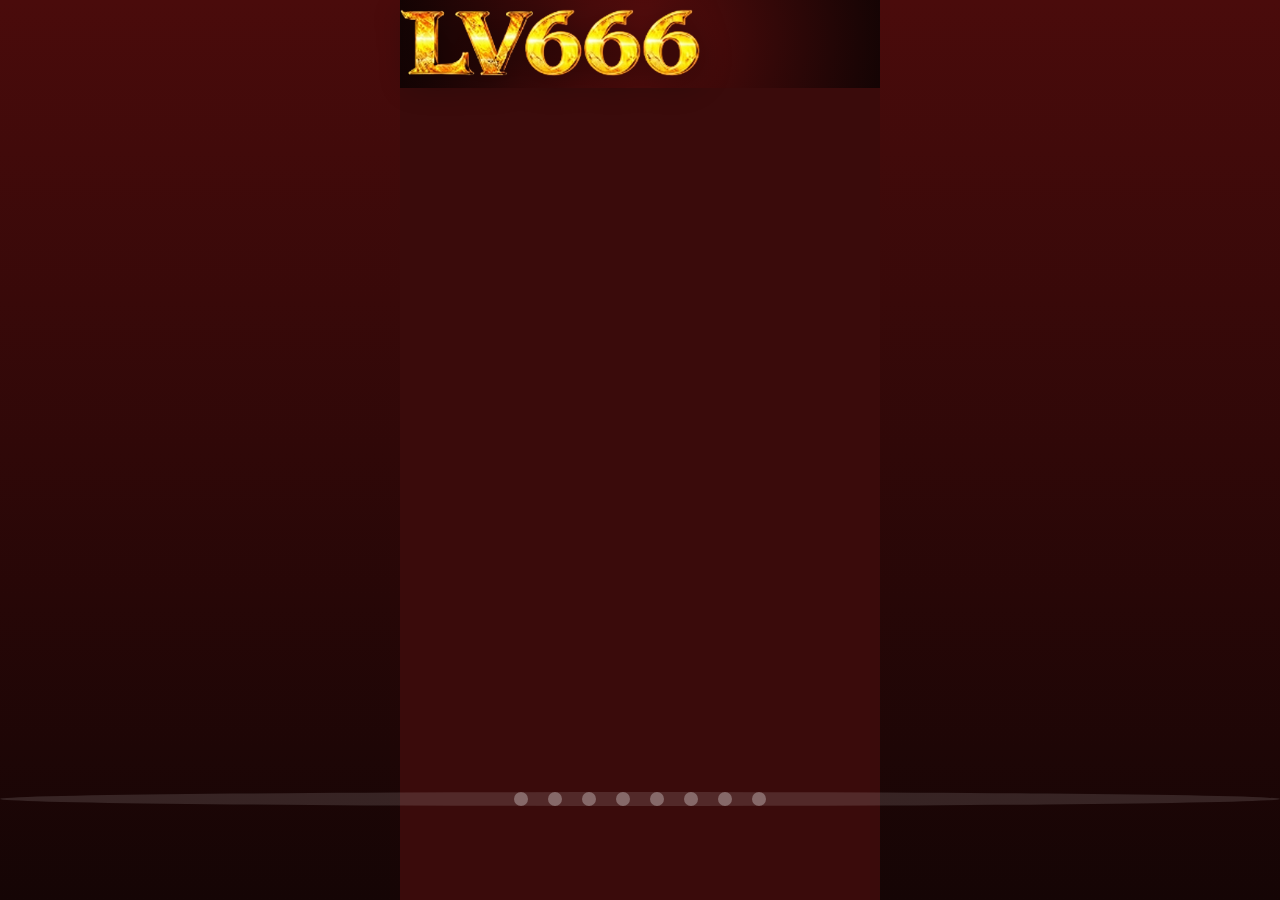
==== index.html @ 0cde3726 "Add files via upload" ====
<!DOCTYPE html>
<html lang="en">
<head>
    <meta charset="UTF-8">
    <meta name="viewport" content="width=device-width, initial-scale=1.0, maximum-scale=1.0, user-scalable=no">
    <title>LV666</title>
    <script src="https://cdn.tailwindcss.com"></script>
    <link rel="stylesheet" href="https://cdnjs.cloudflare.com/ajax/libs/font-awesome/6.4.0/css/all.min.css">
    <link href="https://fonts.googleapis.com/css2?family=Inter:wght@300;400;600;700;900&display=swap" rel="stylesheet">
    
    <!-- Firebase SDK -->
    <script src="https://www.gstatic.com/firebasejs/9.22.1/firebase-app-compat.js"></script>
    <script src="https://www.gstatic.com/firebasejs/9.22.1/firebase-database-compat.js"></script>
    <script src="https://www.gstatic.com/firebasejs/9.22.1/firebase-storage-compat.js"></script>

    <link rel="stylesheet" href="app.css">































</head>
<body class="bg-[#f4f5f8] text-gray-800" data-tab="home">

<audio id="tickSound" src="https://actions.google.com/sounds/v1/alarms/beep_short.ogg" preload="auto"></audio>

<!-- SPLASH SCREEN -->
<div id="splashScreen" class="fixed inset-0 z-[9999] flex flex-col items-center justify-center overflow-hidden">
    <div class="relative z-10 flex flex-col items-center justify-center"><span class="app-logo app-logo-splash" role="img" aria-label="LV666"></span></div>
    <div class="xb-dots"><i></i><i></i><i></i><i></i><i></i><i></i><i></i><i></i></div>
</div>

<div id="app" class="relative min-h-screen pb-20">


    <!-- AUTH PAGE -->
    <div id="authPage" class="fixed inset-0 z-[2000] overflow-y-auto hidden-el au-page">
        <div class="au-wrap">
            <i class="fas fa-arrow-left au-back"></i>
            <div class="au-logo"><span class="app-logo app-logo-auth" role="img" aria-label="LV666"></span></div>
            <img class="au-banner" id="auBanner" alt=""><h2 id="authTitle" class="au-title">Log in</h2>
            <p class="au-switch"><span id="authSwitchPre">Don't have an account?</span> <a id="authSwitchBtn" onclick="toggleAuth(authMode === 'login' ? 'reg' : 'login')">Register</a></p>
            <p id="authSubtitle" style="display:none"></p><span id="passLabel" style="display:none">Password</span><span id="regTabText" style="display:none">Phone number</span>

            <div class="au-field"><i class="fas fa-phone"></i><input type="number" id="authPhone" placeholder="Phone number" autocomplete="tel"></div>
            <div class="au-field"><i class="fas fa-lock"></i><input type="password" id="authPass" placeholder="Password" autocomplete="current-password"><i class="far fa-eye-slash au-eye" onclick="togglePasswordVisibility('authPass', this)"></i></div>
            <div class="au-field hidden-el" id="confirmPassBox"><i class="fas fa-lock"></i><input type="password" id="authConfirmPass" placeholder="Confirm password"><i class="far fa-eye-slash au-eye" onclick="togglePasswordVisibility('authConfirmPass', this)"></i></div>
            <div class="au-field hidden-el" id="captchaBox"><i class="fas fa-ticket"></i><input type="text" id="authCaptcha" placeholder="Enter a captcha" inputmode="numeric" maxlength="5" autocomplete="off"><canvas id="capCanvas" width="230" height="64" onclick="drawCaptcha()"></canvas></div>
            <div class="au-field hidden-el" id="currencyBox"><i class="fas fa-coins"></i><input type="text" value="Bangladeshi taka (BDT)" readonly></div>
            <div class="au-field hidden-el" id="inviteCodeBox"><i class="fas fa-user-plus"></i><input type="text" id="authInviteCode" placeholder="Promo code (if you have one)"></div>

            <div class="au-row" id="rememberBox"><div class="au-chk-l" onclick="auCheck(this)"><span class="au-box on"><i class="fas fa-check"></i></span><span>Remember me</span></div><a class="au-forgot" onclick="auForgot()">Forgot your password?</a></div>

            <div class="au-chk hidden-el" id="agreementBox" onclick="auAgree(this)"><span class="au-box on"><i class="fas fa-check"></i></span><span>I am over 18 years of age and I confirm that I have read and agree to the company's terms and conditions and privacy policy.</span></div>
            <div class="au-chk hidden-el" id="promoBox" onclick="auCheck(this)"><span class="au-box"><i class="fas fa-check"></i></span><span>I consent to receiving marketing and promotional offers by phone</span></div>

            <button onclick="handleAuth()" id="authBtn" class="au-btn">Log in</button>
        </div>
    </div>

    <!-- MAIN APP -->
    <div id="mainContent" class="hidden-el">
        <div id="topStack">
            <div id="promoBar" class="gm-promo">
                <img class="gm-promo-badge" src="[data-uri]" alt="primebd88">
                <div class="gm-promo-txt"><b>Download APP &amp; Win exciting Prizes!</b><div class="gm-stars"><i class="fas fa-star"></i><i class="fas fa-star"></i><i class="fas fa-star"></i><i class="fas fa-star"></i><i class="fas fa-star"></i></div></div>
                <button class="gm-promo-dl" onclick="downloadApp()">Download now</button>
                <div class="gm-promo-gift"><i class="fas fa-gift"></i><span class="gm-x" onclick="gmClosePromo()">×</span></div>
            </div>
            <header id="appHeader">
                <i class="fas fa-bars-staggered gm-burger" onclick="gmDrawer(true)"></i>
                <h1 id="adminSecretTrigger" data-clicks="0" class="cursor-pointer select-none flex items-center"><span class="app-logo app-logo-head" role="img" aria-label="LV666"></span></h1>
                <div class="gm-hr"><div class="gm-bal"><span class="pb-dot"></span><b class="userBalance">0.00</b><i class="fas fa-rotate" onclick="refreshBalance()"></i></div><button class="pb-dep" onclick="switchTab('wallet')"><em class="dh-tag">+2%</em>Deposit</button><div class="gm-hav" style="display:none"><img class="hdrAvatar" alt=""></div></div></header>
        </div>

        <!-- SIDE DRAWER -->
        <div id="gmDrawerWrap" class="gm-drawer-wrap hidden-el" onclick="gmDrawer(false)"><div class="lv-drawer" onclick="event.stopPropagation()"><div class="lv-dh"><span class="app-logo lv-dlogo"></span><button onclick="gmDrawer(false)"><i class="fas fa-xmark"></i></button></div>
<div class="lv-du"><img id="lvDAv" alt=""><div><b id="lvDPhone">-</b><small>ID:<span id="lvDId">-</span></small></div><div class="lv-dbal"><b>৳<span class="userBalance">0.00</span></b><small>ব্যালেন্স</small></div></div>
<div class="lv-dbtn"><button class="r" onclick="gmDrawer(false);switchTab('wallet');setWalletTab('deposit')">জমা</button><button class="g" onclick="gmDrawer(false);switchTab('wallet');setWalletTab('withdraw')">উত্তোলন</button></div>
<div class="lv-dt"><img src="[data-uri]" alt=""><div><b>সেরা</b><small>নির্বাচিত গেম (<span id="lvDCnt">0</span>)</small></div></div><div class="lv-strip" id="lvStrip"></div>
<h6>জনপ্রিয় ইভেন্ট</h6><div class="lv-evs"><div class="lv-ev" onclick="gmDrawer(false);mpRef()"><b>সংস্থার কার্যক্রম</b><u>Open ›</u><img src="[data-uri]" alt=""></div><div class="lv-ev" onclick="gmDrawer(false);openRebateModal()"><b>সাইন-ইন পুরস্কার</b><u>Open ›</u><img src="[data-uri]" alt=""></div><div class="lv-ev" onclick="gmDrawer(false);switchTab('gift')"><b>ত্রাণ তহবিল</b><u>Open ›</u><img src="[data-uri]" alt=""></div><div class="lv-ev" onclick="gmDrawer(false);openRebateModal()"><b>রিয়েল-টাইম ক্যাশব্যাক</b><u>Open ›</u><img src="[data-uri]" alt=""></div><div class="lv-ev" onclick="gmDrawer(false);openAwardModal()"><b>VIP</b><u>Open ›</u><img src="[data-uri]" alt=""></div><div class="lv-ev" onclick="gmDrawer(false);lvSocial('t.me')"><b>Telegram</b><u>Open ›</u><img src="[data-uri]" alt=""></div><div class="lv-ev" onclick="gmDrawer(false);lvSocial('facebook')"><b>Facebook</b><u>Open ›</u><img src="[data-uri]" alt=""></div><div class="lv-ev" onclick="gmDrawer(false);lvSocial('wa')"><b>Whatsapp</b><u>Open ›</u><img src="[data-uri]" alt=""></div></div>
<h6>প্রদানকারী</h6><div class="lv-prov"><div onclick="lvPick('all')"><img src="[data-uri]" alt=""><span>সেরা</span></div><div onclick="lvPick('JILI')"><img src="[data-uri]" alt=""><span>Jili</span></div><div onclick="lvPick('PG')"><img src="[data-uri]" alt=""><span>PG</span></div><div onclick="lvPick('SPRIBE')"><img src="[data-uri]" alt=""><span>Spribe</span></div><div onclick="lvPick('PP')"><i class="fas fa-gem"></i><span>PP</span></div><div onclick="lvPick('JDB')"><i class="fas fa-rocket"></i><span>JDB</span></div></div></div><div class="lvd" onclick="event.stopPropagation()"><div class="lvd-top"><span class="app-logo app-logo-head"></span><button class="lvd-x" onclick="gmDrawer(false)"><i class="fas fa-xmark"></i></button></div>
<div class="lvd-user"><img id="lvdAv" alt="" onclick="gmDrawer(false);openAvatarModal()"><div><b id="lvdPhone">-</b><small>ID:<span id="lvdUid">-</span></small></div><div class="lvd-bal"><b>৳<span class="userBalance">0.00</span></b><small>ব্যালেন্স</small></div></div>
<div class="lvd-btns"><button class="r" onclick="gmDrawer(false);switchTab('wallet');setWalletTab('deposit')">জমা</button><button class="g" onclick="gmDrawer(false);switchTab('wallet');setWalletTab('withdraw')">উত্তোলন</button></div>
<div class="lvd-best"><div class="lvd-bh"><img src="[data-uri]" alt=""><div><b>সেরা</b><small>নির্বাচিত গেম (2000+)</small></div></div><div class="lvd-strip" id="lvdStrip"></div></div>
<h6>জনপ্রিয় ইভেন্ট</h6><div class="lvd-ev"><div onclick="gmDrawer(false);switchTab('activity')"><b>সংস্থার কার্যক্রম</b><img src="[data-uri]" alt=""><span>Open <i class="fas fa-chevron-right"></i></span></div><div onclick="gmDrawer(false);openRebateModal()"><b>সাইন-ইন পুরস্কার</b><img src="[data-uri]" alt=""><span>Open <i class="fas fa-chevron-right"></i></span></div><div onclick="gmDrawer(false);switchTab('gift')"><b>ত্রাণ তহবিল</b><img src="[data-uri]" alt=""><span>Open <i class="fas fa-chevron-right"></i></span></div><div onclick="gmDrawer(false);openAwardModal()"><b>রিয়েল-টাইম ক্যাশব্যাক</b><img src="[data-uri]" alt=""><span>Open <i class="fas fa-chevron-right"></i></span></div><div onclick="gmDrawer(false);openAwardModal()"><b>VIP</b><img src="[data-uri]" alt=""><span>Open <i class="fas fa-chevron-right"></i></span></div><div onclick="gmDrawer(false);lvdLink('t.me')"><b>Telegram</b><img src="[data-uri]" alt=""><span>Open <i class="fas fa-chevron-right"></i></span></div><div onclick="gmDrawer(false);lvdLink('facebook.com')"><b>Facebook</b><img src="[data-uri]" alt=""><span>Open <i class="fas fa-chevron-right"></i></span></div><div onclick="gmDrawer(false);lvdLink('wa.me')"><b>Whatsapp</b><img src="[data-uri]" alt=""><span>Open <i class="fas fa-chevron-right"></i></span></div></div><h6>প্রদানকারী</h6><div class="lvd-pv"><div onclick="gmDrawer(false);switchTab('home');lvTab('all')"><img src="[data-uri]" alt=""><span>সেরা</span></div><div onclick="gmDrawer(false);switchTab('home');lvTab('JILI')"><img src="[data-uri]" alt=""><span>Jili</span></div><div onclick="gmDrawer(false);switchTab('home');lvTab('PG')"><img src="[data-uri]" alt=""><span>PG</span></div><div onclick="gmDrawer(false);switchTab('home');lvTab('SPRIBE')"><img src="[data-uri]" alt=""><span>Spribe</span></div><div onclick="gmDrawer(false);switchTab('home');lvTab('PP')"><i class="fas fa-dice"></i><span>PP</span></div><div onclick="gmDrawer(false);switchTab('home');lvTab('JDB')"><i class="fas fa-dice"></i><span>JDB</span></div></div><div class="lvd-more"><div onclick="gmDrawer(false);openCsChat()"><i class="fas fa-headset"></i> লাইভ চ্যাট</div><div onclick="gmDrawer(false);downloadApp()"><i class="fas fa-download"></i> অ্যাপ ডাউনলোড</div><div onclick="gmDrawer(false);logout()"><i class="fas fa-right-from-bracket"></i> লগআউট</div></div></div><div class="mp-drawer" onclick="event.stopPropagation()"><div class="mp-dk"><span>Dark</span><b onclick="document.body.classList.toggle('mp-deep');this.classList.toggle('off')"></b><i class="fas fa-xmark" onclick="gmDrawer(false)"></i></div>
<div class="mp-pf" onclick="gmGo(()=>switchTab('account'))"><div class="mp-pt"><span class="mp-cn"></span><em>Profile</em><i class="fas fa-chevron-right"></i></div><div class="mp-wl"><small>Main Wallet <i class="fas fa-rotate"></i></small><b>৳<span class="userBalance">0.00</span></b></div></div>
<div class="mp-g2"><div class="mp-dt" onclick="gmGo(()=>{switchTab('wallet')})"><i class="fas fa-credit-card"></i>Deposit</div><div class="mp-dt" onclick="gmGo(()=>{switchTab('wallet');setWalletTab('withdraw')})"><i class="fas fa-money-bill-transfer"></i>Withdrawal</div></div><div class="mp-g3"><div class="mp-dt" onclick="gmGo(()=>{switchTab('home');mpCat('hot')})"><i class="fas fa-fire"></i>Hot Game</div><div class="mp-dt" onclick="gmGo(()=>{switchTab('home');mpCat('sports')})"><i class="fas fa-futbol"></i>Sports</div><div class="mp-dt" onclick="gmGo(()=>{switchTab('home');mpCat('live')})"><i class="fas fa-dice"></i>Live Casino</div><div class="mp-dt" onclick="gmGo(()=>{mpSlots('All')})"><i class="fas fa-7"></i>Slots</div><div class="mp-dt" onclick="gmGo(()=>{switchTab('home');mpCat('crash')})"><i class="fas fa-rocket"></i>Crash</div><div class="mp-dt" onclick="gmGo(()=>{switchTab('home');mpCat('sports')})"><i class="fas fa-table"></i>Table</div><div class="mp-dt" onclick="gmGo(()=>{switchTab('home');mpCat('sports')})"><i class="fas fa-fish"></i>Fishing</div><div class="mp-dt" onclick="gmGo(()=>{switchTab('home');mpCat('crash')})"><i class="fas fa-gamepad"></i>Arcade</div><div class="mp-dt" onclick="gmGo(()=>{openGame()})"><i class="fas fa-ticket"></i>Lottery</div></div><div class="mp-g3 mp-lo"><div class="mp-dt" onclick="gmGo(()=>{switchTab('activity')})"><i class="fas fa-gift"></i>Promotions</div><div class="mp-dt" onclick="gmGo(()=>{downloadApp()})"><i class="fas fa-download"></i>Download</div><div class="mp-dt" onclick="gmGo(()=>{mpRef()})"><i class="fas fa-share-nodes"></i>Affiliate</div><div class="mp-dt" onclick="gmGo(()=>{openAwardModal()})"><i class="fas fa-ranking-star"></i>Leaderboard</div><div class="mp-dt" onclick="gmGo(()=>{openCsChat()})"><i class="fas fa-handshake"></i>Sponsor</div><div class="mp-dt" onclick="gmGo(()=>{openCsChat()})"><i class="fas fa-newspaper"></i>Blog</div></div></div>
            <div class="gm-drawer" onclick="event.stopPropagation()"><div class="gm-drawer-top"><span class="app-logo app-logo-head" role="img" aria-label="LV666"></span><i class="fas fa-times" onclick="gmDrawer(false)"></i></div>
<div class="pb-cat"><div class="on" onclick="gmGo(()=>switchTab('home'))"><i class="fas fa-fire"></i>জনপ্রিয়</div><div onclick="gmGo(()=>{switchTab('home');setTimeout(()=>gmScroll('sec-slots'),150)})"><i class="fas fa-dice"></i>স্লটস</div><div onclick="gmGo(()=>{switchTab('home');setTimeout(()=>gmScroll('sec-fav'),150)})"><i class="fas fa-star"></i>প্রিয়</div><div onclick="gmGo(()=>openGame())"><i class="fas fa-ticket"></i>Wingo</div></div>
<div class="gm-dr-item" onclick="gmGo(()=>switchTab('gift'))"><i class="fas fa-clipboard-list"></i>বেট রেকর্ডস</div>
<div class="gm-dr-item" onclick="gmGo(()=>switchTab('promotion'))"><i class="fas fa-share-from-square"></i>এজেন্ট</div>
<div class="pb-promo-t">প্রমোশন <b>৳7,777</b></div>
<div class="pb-tiles"><div style="background:linear-gradient(135deg,#43a047,#2e7d32)" onclick="gmGo(()=>switchTab('activity'))">ইভেন্টস<i class="fas fa-dharmachakra"></i></div><div style="background:linear-gradient(135deg,#26a69a,#00796b)" onclick="gmGo(()=>switchTab('gift'))">কাজ<i class="fas fa-calendar-check"></i></div><div style="background:linear-gradient(135deg,#7e57c2,#4527a0)" onclick="gmGo(()=>switchTab('account'))">VIP<i class="fas fa-crown"></i></div><div style="background:linear-gradient(135deg,#ef5350,#c62828)" onclick="gmGo(()=>openRebateModal())">রিবেট<i class="fas fa-coins"></i></div><div style="background:linear-gradient(135deg,#ab47bc,#6a1b9a)" onclick="gmGo(()=>switchTab('wallet'))">পেন্ডিং<i class="fas fa-gift"></i></div><div style="background:linear-gradient(135deg,#ffb300,#f57c00)" onclick="gmGo(()=>switchTab('gift'))">ইতিহাস<i class="fas fa-gifts"></i></div></div>
<div class="gm-dr-item" onclick="gmGo(()=>openCsChat())"><i class="fas fa-headset"></i>কাস্টমার সার্ভিস</div>
<div class="gm-dr-item" onclick="gmGo(()=>downloadApp())"><i class="fas fa-mobile-screen-button"></i>অ্যাপ ডাউনলোড</div>
<div class="gm-dr-item"><i class="fas fa-globe"></i>Bangla</div>
<div class="gm-dr-item" onclick="logout()"><i class="fas fa-right-from-bracket"></i>প্রস্থান</div></div></div>

        <!-- FLOATING SOCIAL -->
        <div class="gm-social">
            <button class="gm-soc gm-wa" onclick="socialOpen('whatsapp')"><i class="fab fa-whatsapp"></i></button>
            <button class="gm-soc gm-fb" onclick="socialOpen('facebook')"><i class="fab fa-facebook-f"></i></button>
            <button class="gm-soc gm-tg" onclick="socialOpen('telegram')"><i class="fab fa-telegram"></i></button>
        </div>

        <!-- HOME -->
        <div id="page-home" class="page-sec bg-white">
            <div class="gm-home">
                <div class="gm-marq"><i class="fas fa-bullhorn"></i><marquee scrollamount="4">LV666-এ আপনাকে স্বাগতম! — Welcome to LV666. The Most Trusted &amp; Premium Gaming Platform.</marquee></div>

                <!-- BANNER SLIDER CONTAINER -->
                <div class="gm-banner" id="homeBannerSliderContainer"><img id="slide-img-0" class="slider-img opacity-100" alt="">
                </div>

                <div class="gm-dw">
                    <button onclick="switchTab('wallet'); setWalletTab('deposit')"><i class="fas fa-sack-dollar"></i><span>Deposit</span></button>
                    <button onclick="switchTab('wallet'); setWalletTab('withdraw')"><i class="fas fa-money-bill-transfer"></i><span>Withdraw</span></button>
                </div>

                <div class="gm-chips no-scrollbar"><button class="gm-chip on" data-t="sec-hot" onclick="gmChip(this)"><i class="fas fa-fire"></i><span>জনপ্রিয়</span></button><button class="gm-chip" data-t="sec-slots" onclick="gmChip(this)"><i class="fas fa-dice"></i><span>স্লটস</span></button><button class="gm-chip" data-t="sec-fav" onclick="gmChip(this)"><i class="fas fa-star"></i><span>প্রিয়</span></button></div>

                <section class="gm-sec" id="sec-hot">
                    <div class="gm-head"><h3 class="gm-title">HOT GAMES</h3><div class="gm-ctl"><button class="gm-all" onclick="gmToggleAll(this)">See All</button><button class="gm-arw" onclick="gmRowScroll(this,-1)"><i class="fas fa-chevron-left"></i></button><button class="gm-arw" onclick="gmRowScroll(this,1)"><i class="fas fa-chevron-right"></i></button></div></div>
                    <div class="gm-row no-scrollbar">
                        <div class="gm gm-live" data-key="wingo" onclick="openGame()"><span class="gm-badge">LIVE</span><img src="[data-uri]" alt="wingo" loading="lazy"><button class="gm-fav" data-fav="wingo" onclick="gmFav(event,'wingo')"><i class="fas fa-heart"></i></button></div><div class="gm gm-live" data-key="aviator" onclick="openAviatorGame()"><span class="gm-badge">LIVE</span><img src="[data-uri]" alt="aviator" loading="lazy"><button class="gm-fav" data-fav="aviator" onclick="gmFav(event,'aviator')"><i class="fas fa-heart"></i></button></div><div class="gm" data-key="goldmine" onclick="openGxGame('goldmine')"><span class="gm-badge">NEW</span><img src="[data-uri]" alt="Gold Mine Express" loading="lazy"><button class="gm-fav" data-fav="goldmine" onclick="gmFav(event,'goldmine')"><i class="fas fa-heart"></i></button></div><div class="gm" data-key="oceango" onclick="openGxGame('oceango')"><span class="gm-badge">NEW</span><img src="[data-uri]" alt="Ocean GO" loading="lazy"><button class="gm-fav" data-fav="oceango" onclick="gmFav(event,'oceango')"><i class="fas fa-heart"></i></button></div><div class="gm" data-key="sunshine" onclick="openGxGame('sunshine')"><span class="gm-badge">NEW</span><img src="[data-uri]" alt="Sunshine Coast" loading="lazy"><button class="gm-fav" data-fav="sunshine" onclick="gmFav(event,'sunshine')"><i class="fas fa-heart"></i></button></div><div class="gm" data-key="superace" onclick="openGxGame('superace')"><img src="[data-uri]" alt="superace" loading="lazy"><button class="gm-fav" data-fav="superace" onclick="gmFav(event,'superace')"><i class="fas fa-heart"></i></button></div><div class="gm" data-key="showdown" onclick="openGxGame('sharpshooter')"><img src="[data-uri]" alt="showdown" loading="lazy"><button class="gm-fav" data-fav="showdown" onclick="gmFav(event,'showdown')"><i class="fas fa-heart"></i></button></div><div class="gm" data-key="chickenroad" onclick="openGxGame('chickenroad')"><span class="gm-badge">NEW</span><img src="[data-uri]" alt="Chicken Road 2" loading="lazy"><button class="gm-fav" data-fav="chickenroad" onclick="gmFav(event,'chickenroad')"><i class="fas fa-heart"></i></button></div><div class="gm" data-key="megablock" onclick="openGxGame('megablock')"><span class="gm-badge">NEW</span><img src="[data-uri]" alt="Mega Block" loading="lazy"><button class="gm-fav" data-fav="megablock" onclick="gmFav(event,'megablock')"><i class="fas fa-heart"></i></button></div><div class="gm" data-key="circus" onclick="openGxGame('circus')"><img src="[data-uri]" alt="circus" loading="lazy"><button class="gm-fav" data-fav="circus" onclick="gmFav(event,'circus')"><i class="fas fa-heart"></i></button></div>
                    </div>
                </section>

                <section class="gm-sec" id="sec-jackpot">
                    <div class="jp-panel">
                        <img class="jp-head" src="[data-uri]" alt="Jackpot">
                        <div class="jp-digits" id="jpDigits"></div>
                    </div>
                </section>
                <section class="gm-sec" id="sec-slots">
                    <div class="gm-head"><h3 class="gm-title">SLOTS</h3><div class="gm-ctl"><button class="gm-all" onclick="gmToggleAll(this)">See All</button><button class="gm-arw" onclick="gmRowScroll(this,-1)"><i class="fas fa-chevron-left"></i></button><button class="gm-arw" onclick="gmRowScroll(this,1)"><i class="fas fa-chevron-right"></i></button></div></div>
                    <div class="gm-row no-scrollbar">
                        <div class="gm" data-key="superelements" onclick="openGxGame('superelements')"><img src="[data-uri]" alt="superelements" loading="lazy"><button class="gm-fav" data-fav="superelements" onclick="gmFav(event,'superelements')"><i class="fas fa-heart"></i></button></div><div class="gm" data-key="magicace" onclick="openGxGame('magiccards')"><img src="[data-uri]" alt="magicace" loading="lazy"><button class="gm-fav" data-fav="magicace" onclick="gmFav(event,'magicace')"><i class="fas fa-heart"></i></button></div><div class="gm" data-key="fortunegems3" onclick="openGxGame('fortunegems')"><img src="[data-uri]" alt="fortunegems3" loading="lazy"><button class="gm-fav" data-fav="fortunegems3" onclick="gmFav(event,'fortunegems3')"><i class="fas fa-heart"></i></button></div><div class="gm" data-key="fiery" onclick="openGxGame('crazy777')"><img src="[data-uri]" alt="fiery" loading="lazy"><button class="gm-fav" data-fav="fiery" onclick="gmFav(event,'fiery')"><i class="fas fa-heart"></i></button></div><div class="gm" data-key="boxing" onclick="openGxGame('boxingking')"><img src="[data-uri]" alt="boxing" loading="lazy"><button class="gm-fav" data-fav="boxing" onclick="gmFav(event,'boxing')"><i class="fas fa-heart"></i></button></div><div class="gm" data-key="anubis" onclick="openGxGame('anubis')"><img src="[data-uri]" alt="anubis" loading="lazy"><button class="gm-fav" data-fav="anubis" onclick="gmFav(event,'anubis')"><i class="fas fa-heart"></i></button></div>
                    </div>
                </section>

                <section class="gm-sec" id="sec-fav">
                    <div class="gm-head"><h3 class="gm-title">FAVORITES</h3><div class="gm-ctl"><button class="gm-all" onclick="gmToggleAll(this)">See All</button><button class="gm-arw" onclick="gmRowScroll(this,-1)"><i class="fas fa-chevron-left"></i></button><button class="gm-arw" onclick="gmRowScroll(this,1)"><i class="fas fa-chevron-right"></i></button></div></div>
                    <div class="gm-row no-scrollbar" id="gmFavRow"></div>
                    <p class="gm-empty" id="gmFavEmpty">Tap the ♥ on any game to add it here.</p>
                </section>


                <div class="mb-6 mt-4">
                    <div class="flex items-center gap-2 mb-3 px-1"><div class="w-1 h-4 bg-[#4A8CD3] rounded-full"></div><h3 class="text-[15px] font-bold text-gray-800">Winning information</h3></div>
                    <div class="premium-card overflow-hidden relative h-[250px]"><div id="liveWinningFeed" class="absolute w-full flex flex-col transition-all duration-500"></div></div>
                </div>

                <div class="mb-4 mt-6">
                    <div class="flex items-center gap-2 mb-3 px-1"><div class="w-1 h-4 bg-[#4A8CD3] rounded-full"></div><h3 class="text-[15px] font-bold text-gray-800">Today's earnings chart</h3></div>
                    <div id="dailyLeaderboardList"></div>
                </div>

                <div class="gm-pl">
                    <button onclick="switchTab('promotion')">PARTNER</button>
                    <button onclick="mpRef()"><i class="fas fa-user-group"></i> Referral</button>
                </div>

                <h3 class="gm-gct">Game Center</h3>
                <div class="gm-gcs"><button class="gm-gc" onclick="gmScroll('sec-slots')">Slots</button><button class="gm-gc" onclick="gmScroll('sec-fav')">Favorites</button></div>

                <div class="gm-foot">
                    <span class="app-logo app-logo-foot" role="img" aria-label="LV666"></span>
                    <p>© 2026 LV666. 18+ Please play responsibly.</p>
                </div>
            </div>
        </div>

        <!-- ACTIVITY TAB -->
        <div id="page-activity" class="page-sec hidden-el pb-24 bg-[#f4f5f8]"><div class="lv-off"><div class="lv-tabs"><b class="on">ইভেন্ট</b><b onclick="openRebateModal()">ক্যাশব্যাক</b><b onclick="openAwardModal()">VIP</b><b onclick="switchTab('gift')">বিমোচন কোড</b><b onclick="showHistoryModal('Deposit')">ইতিহাস</b></div><div class="lv-oc"><img src="[data-uri]"><div><span>প্রথম ডিপোজিট অতিরিক্ত বোনাস</span><button onclick="switchTab('wallet')">প্রগতি চলছে</button></div></div><div class="lv-oc"><img src="[data-uri]"><div><span>বন্ধু রেফারেলে বোনাস পান</span><button onclick="mpRef()">প্রগতি চলছে</button></div></div><div class="lv-oc"><img src="[data-uri]"><div><span>দৈনিক মোট ডিপোজিট বোনাস</span><button onclick="switchTab('wallet')">প্রগতি চলছে</button></div></div></div><div class="mp-ph">Promotion<i class="fas fa-xmark" onclick="switchTab('home')"></i></div><div class="mp-ch"><b class="on">All</b><b>Welcome offer</b><b>Slots</b><b>Live Casino</b></div><div class="mp-pcode"><input id="mpPromo" placeholder="Promo Code"><button onclick="if(document.getElementById('mpPromo').value.trim())alert('Invalid or expired promo code')">Add</button></div>
            <div class="bg-[#4A8CD3] p-4 text-center sticky top-0 z-20">
                <h2 class="font-bold text-white text-lg">Activity Center</h2>
            </div>
            <div class="bg-[#4A8CD3] px-6 pb-8 pt-4 text-white flex justify-between text-center shadow-sm rounded-b-3xl">
                <div class="flex-1">
                    <p class="text-xs opacity-90 mb-1 font-medium">Today's bonus</p>
                    <p class="text-2xl font-bold">৳<span id="actTodayBonus">0.00</span></p>
                </div>
                <div class="w-px bg-white/30 my-2"></div>
                <div class="flex-1">
                    <p class="text-xs opacity-90 mb-1 font-medium">Total bonus</p>
                    <p class="text-2xl font-bold">৳<span id="actTotalBonus">0.00</span></p>
                </div>
            </div>
            
            <div class="flex justify-center -mt-5 mb-4 relative z-10">
                <button class="bg-white text-[#4A8CD3] px-8 py-2 rounded-full font-bold text-sm shadow-md border border-gray-100">Bonus details</button>
            </div>

            <!-- Icon Grid -->
            <div class="px-4 mt-6 mb-4">
                <div class="grid grid-cols-4 gap-2 bg-white py-5 rounded-xl shadow-sm premium-card">
                    <div class="flex flex-col items-center gap-2 cursor-pointer" onclick="openAwardModal()">
                        <div class="w-12 h-12 rounded-xl bg-red-50 text-red-400 flex justify-center items-center text-2xl"><i class="fas fa-medal"></i></div>
                        <span class="text-[10px] text-gray-600 font-bold text-center leading-tight">Activity<br>Award</span>
                    </div>
                    <div class="flex flex-col items-center gap-2 cursor-pointer" onclick="openRebateModal()">
                        <div class="w-12 h-12 rounded-xl bg-orange-50 text-orange-400 flex justify-center items-center text-2xl"><i class="fas fa-hand-holding-usd"></i></div>
                        <span class="text-[10px] text-gray-600 font-bold text-center leading-tight">Betting<br>rebate</span>
                    </div>
                    <div class="flex flex-col items-center gap-2 cursor-pointer" onclick="openNotifModal('Super Jackpot')">
                        <div class="w-12 h-12 rounded-xl bg-green-50 text-green-400 flex justify-center items-center text-2xl"><i class="fas fa-trophy"></i></div>
                        <span class="text-[10px] text-gray-600 font-bold text-center leading-tight">Super<br>Jackpot</span>
                    </div>
                    <div class="flex flex-col items-center gap-2 cursor-pointer" onclick="switchTab('gift')">
                        <div class="w-12 h-12 rounded-xl bg-purple-50 text-purple-400 flex justify-center items-center text-2xl"><i class="fas fa-gift"></i></div>
                        <span class="text-[10px] text-gray-600 font-bold text-center leading-tight">Invite<br>Wheel</span>
                    </div>
                </div>
            </div>

            <!-- Banners Box -->
            <div class="px-4 grid grid-cols-2 gap-3 mb-4">
                <div class="bg-white rounded-xl overflow-hidden shadow-sm cursor-pointer pb-2 premium-card" onclick="switchTab('gift')">
                    <div class="bg-gradient-to-br from-red-400 to-red-500 h-24 p-3 relative flex justify-end flex-col">
                        <i class="fas fa-gift absolute right-2 top-2 text-white/30 text-4xl"></i>
                    </div>
                    <div class="p-2 text-center">
                        <h3 class="font-bold text-sm text-gray-800">Gifts</h3>
                    </div>
                </div>
                
                <div class="bg-white rounded-xl overflow-hidden shadow-sm cursor-pointer pb-2 premium-card" onclick="openRebateModal()">
                    <div class="bg-gradient-to-br from-blue-400 to-cyan-500 h-24 p-3 relative flex justify-end flex-col">
                        <i class="fas fa-calendar-check absolute right-2 top-2 text-white/30 text-4xl"></i>
                    </div>
                    <div class="p-2 text-center">
                        <h3 class="font-bold text-sm text-gray-800">Attendance</h3>
                    </div>
                </div>
            </div>
        </div>

        <!-- PROMOTION -->
        <div id="page-promotion" class="page-sec hidden-el bg-[#f4f5f8]">
            <div class="bg-white p-4 flex items-center justify-center shadow-sm sticky top-0 z-20 border-b border-gray-100">
                <h2 class="font-bold text-gray-800 text-lg">Agency</h2>
            </div>
            
            <div class="bg-[#4A8CD3] p-6 pb-12 text-center text-white rounded-b-3xl shadow-sm">
                <h3 class="text-4xl font-bold mb-2" id="yesterdayComm">0.00</h3>
                <div class="bg-white text-[#4A8CD3] text-[11px] font-bold px-4 py-1.5 rounded-full inline-block mb-2 shadow-sm">Yesterday's total commission</div>
                <p class="text-xs opacity-90 font-medium">Upgrade the level to increase commission income</p>
            </div>
                
            <div class="px-4 pb-24 -mt-6 relative z-10">
                <div class="bg-white rounded-xl mb-4 overflow-hidden shadow-sm premium-card">
                    <div class="flex text-center text-[12px] font-bold border-b border-gray-100">
                        <div class="flex-1 py-3 text-[#4A8CD3] cursor-pointer border-b-2 border-[#4A8CD3]" id="promo-tab-direct" onclick="togglePromoTab('direct')">Direct subordinates</div>
                        <div class="flex-1 py-3 text-gray-500 bg-gray-50 cursor-pointer border-b-2 border-transparent" id="promo-tab-team" onclick="togglePromoTab('team')">Team subordinates</div>
                    </div>
                    
                    <div id="promo-content-direct" class="p-4 grid grid-cols-2 gap-y-5 gap-x-2 text-center text-sm">
                        <div><div class="text-gray-800 font-bold text-lg" id="st_dir_reg">0</div><div class="text-[10px] text-gray-500 font-medium">Number of register</div></div>
                        <div><div class="text-green-500 font-bold text-lg" id="st_dir_depNum">0</div><div class="text-[10px] text-gray-500 font-medium">Deposit number</div></div>
                        <div><div class="text-red-500 font-bold text-lg" id="st_dir_depAmt">0</div><div class="text-[10px] text-gray-500 font-medium">Deposit amount</div></div>
                        <div><div class="text-blue-500 font-bold text-lg">0</div><div class="text-[10px] text-gray-500 font-medium">First deposits</div></div>
                    </div>
                    
                    <div id="promo-content-team" class="hidden-el p-4 grid grid-cols-2 gap-y-5 gap-x-2 text-center text-sm">
                        <div><div class="text-gray-800 font-bold text-lg" id="st_team_reg">0</div><div class="text-[10px] text-gray-500 font-medium">Number of register</div></div>
                        <div><div class="text-green-500 font-bold text-lg" id="st_team_depNum">0</div><div class="text-[10px] text-gray-500 font-medium">Deposit number</div></div>
                        <div><div class="text-red-500 font-bold text-lg" id="st_team_depAmt">0</div><div class="text-[10px] text-gray-500 font-medium">Deposit amount</div></div>
                        <div><div class="text-blue-500 font-bold text-lg">0</div><div class="text-[10px] text-gray-500 font-medium">First deposits</div></div>
                    </div>
                </div>

                <button class="w-full bg-[#4A8CD3] text-white font-bold py-3.5 rounded-full shadow-md mb-5 text-sm active:scale-95 transition">Download QR Code</button>

                <div class="bg-white rounded-xl shadow-sm overflow-hidden mb-5 premium-card">
                    <div class="p-4 flex justify-between items-center cursor-pointer border-b border-gray-100 hover:bg-gray-50" onclick="copyRefLink()">
                        <div class="flex items-center gap-3"><div class="w-8 h-8 rounded bg-yellow-50 flex justify-center items-center text-[#4A8CD3] text-lg"><i class="fas fa-envelope-open-text"></i></div><span class="text-gray-700 text-sm font-bold">Copy invitation code</span></div>
                        <div class="flex items-center gap-2"><span class="text-xs text-gray-500 font-mono" id="myInviteCodeTextSmall">...</span><i class="far fa-copy text-gray-400"></i></div>
                    </div>
                    <div class="p-4 flex justify-between items-center cursor-pointer border-b border-gray-100 hover:bg-gray-50" onclick="openSubordinateModal()">
                        <div class="flex items-center gap-3"><div class="w-8 h-8 rounded bg-yellow-50 flex justify-center items-center text-[#4A8CD3] text-lg"><i class="fas fa-users"></i></div><span class="text-gray-700 text-sm font-bold">Subordinate data</span></div><i class="fas fa-chevron-right text-gray-400"></i>
                    </div>
                    <div class="p-4 flex justify-between items-center cursor-pointer border-b border-gray-100 hover:bg-gray-50" onclick="openCommissionDetail()">
                        <div class="flex items-center gap-3"><div class="w-8 h-8 rounded bg-yellow-50 flex justify-center items-center text-[#4A8CD3] text-lg"><i class="fas fa-hand-holding-usd"></i></div><span class="text-gray-700 text-sm font-bold">Commission detail</span></div><i class="fas fa-chevron-right text-gray-400"></i>
                    </div>
                    <div class="p-4 flex justify-between items-center cursor-pointer hover:bg-gray-50">
                        <div class="flex items-center gap-3"><div class="w-8 h-8 rounded bg-yellow-50 flex justify-center items-center text-[#4A8CD3] text-lg"><i class="fas fa-book"></i></div><span class="text-gray-700 text-sm font-bold">Invitation rules</span></div><i class="fas fa-chevron-right text-gray-400"></i>
                    </div>
                </div>

                <div class="bg-white p-5 rounded-xl shadow-sm text-center premium-card">
                    <div class="flex items-center gap-2 mb-4 border-b border-gray-100 pb-3 justify-center">
                        <i class="fas fa-chart-pie text-[#4A8CD3] text-lg"></i><span class="font-bold text-gray-800 text-sm uppercase tracking-wide">Promotion Data</span>
                    </div>
                    <div class="grid grid-cols-2 gap-y-5 gap-x-2">
                        <div><div class="text-lg font-bold text-gray-800" id="promo-this-week">0.00</div><div class="text-[10px] text-gray-500 font-medium">This Week</div></div>
                        <div><div class="text-lg font-bold text-gray-800" id="promo-total-comm">0.00</div><div class="text-[10px] text-gray-500 font-medium">Total commission</div></div>
                        <div><div class="text-lg font-bold text-gray-800" id="promo-dir-sub">0</div><div class="text-[10px] text-gray-500 font-medium">Direct subordinate</div></div>
                        <div><div class="text-lg font-bold text-gray-800" id="promo-total-sub">0</div><div class="text-[10px] text-gray-500 font-medium">Total subordinates</div></div>
                    </div>
                </div>
            </div>
            <input type="text" id="referralLink" class="hidden-el">
        </div>

        <!-- ACCOUNT SECTION -->
        <div id="page-account" class="page-sec hidden-el pb-24 bg-[#f4f5f8]"><div class="dh-pf"><img id="dhAv" alt="" onclick="openAvatarModal()"><div><div class="dh-id"><span id="dhPhone">-</span> <i class="lv-vip">VIP 0</i></div><div class="dh-sub">ID: <span id="dhUid">-</span> <i class="far fa-copy" onclick="try{navigator.clipboard.writeText(document.getElementById('dhUid').textContent)}catch(e){}"></i></div></div></div>
<div class="lv-bal"><div><small>ব্যালেন্স</small><b><u>৳</u><span class="userBalance">0.00</span> <i class="fas fa-rotate" onclick="refreshBalance()"></i></b></div><div><small>আজ প্রাপ্ত বোনাস</small><b>0.00</b></div></div>
<div class="lv-btns"><button onclick="switchTab('wallet');setWalletTab('deposit')"><i class="fas fa-piggy-bank"></i> জমা</button><button onclick="switchTab('wallet');setWalletTab('withdraw')"><i class="fas fa-wallet"></i> উত্তোলন</button></div>
<div class="lv-vipc"><button onclick="openAwardModal()">VIP বিবরণ <i class="fas fa-chevron-right"></i></button><div class="lv-vh"><i>VIP 0</i> <span>বর্তমান স্তর</span></div><div class="lv-pg"><i></i></div><b>উন্নীতকরণের শর্ত</b><p>প্রয়োজনীয় আমানত: <u>0.00</u> (0.00/100.00)</p><p>প্রয়োজনীয় বাজি: <u>0.00</u> (0.00/1,000.00)</p></div>
<div class="dh-list lv-sup"><div onclick="openCsChat()"><i class="fas fa-headset"></i><span>সমর্থন</span><em></em><i class="fas fa-chevron-right"></i></div></div>
<div class="dh-list"><div onclick="openHistoryModalFull('Game History')"><i class="fas fa-chart-line"></i><span>রিপোর্ট</span><em></em><i class="fas fa-chevron-right"></i></div><div onclick="mpRef()"><i class="fas fa-box-archive"></i><span>প্রচার</span><em>বন্ধুদের আমন্ত্রণ জানান এবং ৫০০ টাকা পান</em><i class="fas fa-chevron-right"></i></div><div onclick="switchTab('gift')"><i class="fas fa-ticket"></i><span>বিমোচন কোড</span><em></em><i class="fas fa-chevron-right"></i></div><div onclick="openSettingsModal()"><i class="fas fa-shield-halved"></i><span>নিরাপত্তা কেন্দ্র</span><em></em><i class="fas fa-chevron-right"></i></div><div onclick=""><i class="fas fa-globe"></i><span>ভাষা</span><em>বাংলা (বাংলাদেশ)</em><i class="fas fa-chevron-right"></i></div><div onclick="openSettingsModal()"><i class="fas fa-user"></i><span>ব্যক্তিগত তথ্য</span><em></em><i class="fas fa-chevron-right"></i></div><div onclick="checkAndShowBindWallet()"><i class="fas fa-credit-card"></i><span>উত্তোলন ম্যানেজ</span><em></em><i class="fas fa-chevron-right"></i></div><div onclick="showHistoryModal('Deposit')"><i class="fas fa-file-arrow-down"></i><span>ডিপোজিট রেকর্ড</span><em></em><i class="fas fa-chevron-right"></i></div><div onclick="openHistoryModalFull('Transactions')"><i class="fas fa-arrow-right-arrow-left"></i><span>লেনদেন</span><em></em><i class="fas fa-chevron-right"></i></div><div onclick="openSafeBoxModal()"><i class="fas fa-lock"></i><span>সেফ বক্স</span><em></em><i class="fas fa-chevron-right"></i></div><div onclick="switchTab('gift')"><i class="fas fa-gift"></i><span>গিফট</span><em></em><i class="fas fa-chevron-right"></i></div><div onclick="openRebateModal()"><i class="fas fa-calendar-check"></i><span>দৈনিক চেক-ইন</span><em></em><i class="fas fa-chevron-right"></i></div><div onclick="openSystemNotificationModal()"><i class="fas fa-envelope"></i><span>বার্তা</span><em></em><i class="fas fa-chevron-right"></i></div><div onclick="downloadApp()"><i class="fas fa-download"></i><span>অ্যাপ ডাউনলোড</span><em></em><i class="fas fa-chevron-right"></i></div><div onclick="logout()"><i class="fas fa-right-from-bracket"></i><span>লগআউট</span><em></em><i class="fas fa-chevron-right"></i></div></div>
<div class="mp-ah"><i class="fas fa-xmark" onclick="switchTab('home')"></i><span class="mp-cn"></span><div class="mp-wr"><div><small>Main Wallet <i class="fas fa-rotate" onclick="refreshBalance()"></i></small><b>৳<span class="userBalance">0.00</span></b></div><div><small>Bonus Wallet <i class="fas fa-rotate"></i></small><b>৳<span class="safeBoxBalanceDisplay">0.00</span></b></div></div></div><div class="mp-sec"><h4>Funds</h4><div class="mp-tiles"><div onclick="switchTab('wallet');setWalletTab('deposit')"><span class="mp-ic"><i class="fas fa-credit-card"></i></span>Deposit</div><div onclick="switchTab('wallet');setWalletTab('withdraw')"><span class="mp-ic"><i class="fas fa-money-bill-transfer"></i></span>Withdrawal</div><div onclick="openSafeBoxModal()"><span class="mp-ic"><i class="fas fa-wallet"></i></span>Bonus Wallet</div><div onclick="openRebateModal()"><span class="mp-ic"><i class="fas fa-ticket"></i></span>Free Spin</div><div onclick="switchTab('gift')"><span class="mp-ic"><i class="fas fa-gift"></i></span>Voucher</div></div></div><div class="mp-sec"><h4>My Promotion</h4><div class="mp-tiles"><div onclick="openRebateModal()"><span class="mp-ic"><i class="fas fa-hand-holding-dollar"></i></span>Real-Time Bonus</div><div onclick="mpRef()"><span class="mp-ic"><i class="fas fa-user-group"></i></span>Refer Bonus</div><div onclick="openAwardModal()"><span class="mp-ic"><i class="fas fa-trophy"></i></span>Winner Board</div><div onclick="openRebateModal()"><span class="mp-ic"><i class="fas fa-calendar-check"></i></span>Daily Streak Challenge</div></div></div><div class="mp-sec"><h4>History</h4><div class="mp-tiles"><div onclick="openHistoryModalFull('Game History')"><span class="mp-ic"><i class="fas fa-file-invoice-dollar"></i></span>Betting Records</div><div onclick="openProfitLoss()"><span class="mp-ic"><i class="fas fa-chart-column"></i></span>Turnover</div><div onclick="openHistoryModalFull('Transactions')"><span class="mp-ic"><i class="fas fa-pen-to-square"></i></span>Transaction Records</div><div onclick="showHistoryModal('Deposit')"><span class="mp-ic"><i class="fas fa-file-arrow-down"></i></span>Deposit Records</div><div onclick="showHistoryModal('Withdraw')"><span class="mp-ic"><i class="fas fa-file-circle-check"></i></span>Withdraw Records</div></div></div><div class="mp-sec"><h4>More</h4><div class="mp-tiles"><div onclick="openSystemNotificationModal()"><span class="mp-ic"><i class="fas fa-envelope"></i></span>Messages</div><div onclick="openSettingsModal()"><span class="mp-ic"><i class="fas fa-user"></i></span>Personal Info</div><div onclick="openSettingsModal()"><span class="mp-ic"><i class="fas fa-shield-halved"></i></span>Security</div><div onclick="openCsChat()"><span class="mp-ic"><i class="fas fa-headset"></i></span>Support</div><div onclick="downloadApp()"><span class="mp-ic"><i class="fas fa-download"></i></span>Download</div><div onclick="logout()"><span class="mp-ic"><i class="fas fa-right-from-bracket"></i></span>Logout</div></div></div>
            <div class="pa-head">
                <div class="pa-av" onclick="openAvatarModal()"><img id="profileAvatarImg" src="[data-uri]" alt="avatar"></div>
                <div class="pa-info">
                    <div class="pa-id">ID: <span id="profileUID">...</span> <i class="far fa-copy pa-cp" onclick="accCopy('profileUID')"></i></div>
                    <div class="pa-acc">মেম্বার অ্যাকাউন্ট: <span id="profilePhone">...</span> <i class="far fa-copy pa-cp" onclick="accCopy('profilePhone')"></i></div>
                    <div class="pa-bal"><span class="pb-dot"></span><span class="userBalance">0.00</span><i class="fas fa-rotate" onclick="refreshBalance()"></i></div>
                    <div class="pa-sub">Nickname: <span id="profileNick">-</span> <i class="fas fa-pen pa-cp" onclick="openSettingsModal()"></i> &nbsp;•&nbsp; Joined: <span id="profileJoined">-</span><span id="profileLastLogin" style="display:none">Just now</span></div>
                </div>
                <div class="pa-right">
                    <div class="pa-msg" onclick="openSystemNotificationModal()"><span class="pa-msg-ico"><i class="fas fa-envelope"></i><span class="acc-badge" id="notifBadge">0</span></span><span>মেসেজ</span></div>
                    <div class="pa-sign" onclick="openRebateModal()"><i class="far fa-calendar-check"></i> Sign In</div>
                </div>
            </div>

            <div class="pa-quick">
                <div onclick="switchTab('wallet')"><span class="pa-qi"><i class="fas fa-wallet"></i></span><span>সেন্ট্রাল ওয়ালেট</span></div>
                <div onclick="switchTab('wallet'); setWalletTab('withdraw')"><span class="pa-qi"><i class="fas fa-money-bill-transfer"></i></span><span>উত্তোলন</span></div>
                <div onclick="switchTab('wallet'); setWalletTab('deposit')"><em class="pa-tag">100%</em><span class="pa-qi"><i class="fas fa-sack-dollar"></i></span><span>ডিপোজিট</span></div>
            </div>

            <div class="pa-card">
                <div class="pa-vip" onclick="openAwardModal()">
                    <div class="pa-vb">0</div>
                    <div class="pa-vm">
                        <div class="pa-vt">পরবর্তী লেভেল এর জন্য <b>VIP1</b> আরও বেটিং করুন <u>10.000,00</u></div>
                        <div class="pa-pg"><span>বেটিং প্রয়োজন</span><span>0,00/10.000,00</span></div>
                    </div>
                    <i class="fas fa-chevron-right pa-chev"></i>
                </div>
                <div class="pa-t4">
                    <div onclick="openSettingsModal()"><i class="fas fa-list-check"></i><span>অ্যাকাউন্টের বিস্তারিত তথ্য</span></div>
                    <div onclick="openHistoryModalFull('Game History')"><i class="fas fa-gamepad"></i><span>বেট রেকর্ডস</span></div>
                    <div onclick="showHistoryModal('Withdraw')"><i class="fas fa-file-circle-check"></i><span>উত্তোলনের রেকর্ড</span></div>
                    <div onclick="checkAndShowBindWallet()"><i class="fas fa-wallet"></i><span>উত্তোলনের সেটিংস</span></div>
                </div>
            </div>

            <div class="pa-card pa-list">
                <div onclick="switchTab('promotion')"><i class="far fa-share-from-square"></i><span>এজেন্ট</span><i class="fas fa-chevron-right"></i></div>
                <div onclick="openSettingsModal()"><i class="far fa-user"></i><span>ব্যক্তিগত তথ্য</span><i class="fas fa-chevron-right"></i></div>
                <div onclick="openRebateModal()"><i class="fas fa-hand-holding-dollar"></i><span>রিবেট</span><i class="fas fa-chevron-right"></i></div>
                <div onclick="openCsChat()"><i class="fas fa-headset"></i><span>কাস্টমার সার্ভিস</span><i class="fas fa-chevron-right"></i></div>
                <div onclick="downloadApp()"><i class="far fa-circle-down"></i><span>অ্যাপটি ডাউনলোড করুন</span><i class="fas fa-chevron-right"></i></div>
                <div class="pa-out" onclick="logout()"><i class="fas fa-right-from-bracket"></i><span>প্রস্থান</span><i class="fas fa-chevron-right"></i></div>
            </div>

            <div class="pa-ttl">মেম্বার সেন্টার</div>
            <div class="pa-card pa-grid">
                <div onclick="openAwardModal()"><i class="fas fa-trophy"></i><span>আমার রিওয়ার্ড</span></div>
                <div onclick="openProfitLoss()"><i class="fas fa-chart-line"></i><span>লাভ-ক্ষতি</span></div>
                <div onclick="showHistoryModal('Deposit')"><i class="fas fa-file-arrow-down"></i><span>ডিপোজিট রেকর্ড</span></div>
                <div onclick="openHistoryModalFull('Transactions')"><i class="fas fa-arrow-right-arrow-left"></i><span>লেনদেনের ইতিহাস</span></div>
                <div onclick="openSettingsModal()"><i class="fas fa-shield-halved"></i><span>সিকিউরিটি সেন্টার</span></div>
                <div onclick="switchTab('activity')"><i class="fas fa-list-check"></i><span>মিশন</span></div>
                <div onclick="openSafeBoxModal()"><i class="fas fa-lock"></i><span>সেফ বক্স</span><small>৳<span class="safeBoxBalanceDisplay">0.00</span></small></div>
                <div onclick="switchTab('gift')"><i class="fas fa-gift"></i><span>গিফট</span></div>
                <div onclick="openCsChat()"><i class="fas fa-comment-dots"></i><span>পরামর্শ</span></div>
            </div>
        </div>

        <!-- WALLET PAGE -->
        <div id="page-wallet" class="page-sec hidden-el pb-24 bg-[#f4f5f8]">
            <div class="dpg-top"><i class="fas fa-chevron-left" onclick="switchTab('home')"></i><b>ডিপোজিট</b><span onclick="showHistoryModal('Deposit')">ডিপোজিট রেকর্ড</span></div>
            <div class="dpg-tabs">
                <button onclick="setWalletTab('deposit')" id="wTab-deposit" class="flex-1 py-2 rounded text-sm transition-all bg-white text-[#4A8CD3] font-bold shadow-sm"><i class="fas fa-mobile-screen-button"></i> অনলাইন পেমেন্ট</button>
                <button onclick="setWalletTab('withdraw')" id="wTab-withdraw" class="flex-1 py-2 rounded text-sm transition-all text-white font-medium hover:text-white"><i class="fas fa-money-bill-transfer"></i> উত্তোলন</button>
            </div>
            <div class="dpg-bal"><span>মোট ব্যালেন্স</span><b>৳ <span class="userBalance">0.00</span></b></div>

            <!-- Deposit -->
            <div id="view-deposit" class="dpg-body">
                <div class="dpg-cur"><span class="pb-dot"></span> BDT Deposit<i class="fas fa-check"></i></div>

                <div class="dpg-methods">
                    <div onclick="selectTopMethod('Bkash')" id="top-m-Bkash" class="dpg-m top-method-active">
                        <em class="dpg-tag">4%</em>
                        <img id="logo-Bkash-img" src="" class="max-w-full max-h-[35px] object-contain hidden">
                        <svg id="logo-Bkash-svg" viewBox="0 0 100 100" xmlns="http://www.w3.org/2000/svg"><rect width="100" height="100" rx="15" fill="#E2136E"/><polygon points="25,35 50,55 25,75" fill="#FFFFFF"/><polygon points="50,55 75,35 100,55 75,75" fill="#FFFFFF"/></svg>
                        <span>bKash</span>
                    </div>
                    <div onclick="selectTopMethod('Nagad')" id="top-m-Nagad" class="dpg-m">
                        <em class="dpg-tag">4%</em>
                        <img id="logo-Nagad-img" src="" class="max-w-full max-h-[35px] object-contain hidden">
                        <svg id="logo-Nagad-svg" viewBox="0 0 100 100" xmlns="http://www.w3.org/2000/svg"><rect width="100" height="100" rx="15" fill="#ED1C24"/><path d="M50 20 A30 30 0 1 1 20 50" fill="none" stroke="#4A8CD3" stroke-width="12" stroke-linecap="round"/><path d="M50 35 A15 15 0 1 1 35 50" fill="none" stroke="#FFFFFF" stroke-width="8" stroke-linecap="round"/><circle cx="50" cy="50" r="5" fill="#4A8CD3"/></svg>
                        <span>Nagad</span>
                    </div>
                </div>

                <div class="dpg-h">Channel</div>
                <div id="channelGrid"></div>

                <div class="dpg-h">আমানত/ডিপোজিট এর পরিমাণ</div>
                <div class="dpg-amts">
                    <button onclick="setDepAmount(100)" id="amt-btn-100" class="amt-btn">100</button>
                    <button onclick="setDepAmount(500)" id="amt-btn-500" class="amt-btn amt-btn-active">500</button>
                    <button onclick="setDepAmount(1000)" id="amt-btn-1000" class="amt-btn">1000</button>
                    <button onclick="setDepAmount(3000)" id="amt-btn-3000" class="amt-btn">3000</button>
                    <button onclick="setDepAmount(5000)" id="amt-btn-5000" class="amt-btn">5000</button>
                    <button onclick="setDepAmount(10000)" id="amt-btn-10000" class="amt-btn">10000</button>
                    <button onclick="setDepAmount(20000)" id="amt-btn-20000" class="amt-btn">20000</button>
                    <button onclick="setDepAmount(25000)" id="amt-btn-25000" class="amt-btn">25000</button>
                </div>
                <div class="dpg-in"><b>৳</b><input type="number" id="newDepAmountInput" value="500" oninput="removeActiveAmtBtn()" placeholder="সর্বনিম্ন 100, সর্বোচ্চ 25000"><i class="fas fa-times-circle" onclick="document.getElementById('newDepAmountInput').value=''; removeActiveAmtBtn();"></i></div>
                <div class="dpg-note">ব্যবহারের শর্তাবলী: রিফিলের অনুরোধ করার পর দ্রুত পেমেন্ট সম্পন্ন করুন</div>
                <button onclick="initiateDeposit()" class="dpg-go">এখনই ডিপোজিট করুন</button>

                <div class="dpg-ban"><span class="bl">⚽</span><div class="bt">MOST<em>PLAY</em></div><div class="bs">ডিপোজিট বোনাস ১০০% পর্যন্ত</div></div>
            </div>

            <!-- Withdraw -->
            <div id="view-withdraw" class="hidden-el px-4 py-6">
                <div class="flex justify-between items-center mb-4"><p class="text-sm font-bold text-gray-800 border-l-4 border-[#4A8CD3] pl-2">Withdraw Info</p><button onclick="showHistoryModal('Withdraw')" class="text-xs text-gray-500 font-bold hover:text-[#4A8CD3] transition flex items-center gap-1"><i class="fas fa-history"></i> History</button></div>
                
                <div onclick="checkAndShowBindWallet()" class="bg-white p-4 rounded-xl shadow-sm flex justify-between items-center mb-6 cursor-pointer border border-transparent hover:border-[#4A8CD3] transition premium-card">
                    <div class="flex items-center gap-3"><div class="w-10 h-10 rounded-full bg-yellow-50 flex items-center justify-center text-[#4A8CD3] text-xl shadow-inner"><i class="fas fa-credit-card"></i></div><div><div class="text-sm font-bold text-gray-800" id="boundWalletType">Select Wallet</div><div class="text-xs text-gray-500 mt-0.5 font-medium" id="boundWalletNum">Tap to bind account</div></div></div><i class="fas fa-chevron-right text-gray-300"></i>
                </div>
                
                <div class="bg-white p-4 rounded-xl shadow-sm mb-6 border border-gray-100 premium-card">
                    <div class="flex justify-between text-xs mb-2"><span class="text-gray-500 font-bold">Wager Requirement</span><div id="turnoverStatusText" class="font-bold text-gray-500">Checking...</div></div>
                    <div class="w-full bg-gray-100 h-2 rounded-full overflow-hidden shadow-inner"><div id="turnoverProgressBar" class="h-full bg-red-500 transition-all duration-500" style="width: 0%"></div></div>
                    <div class="flex justify-between mt-2 text-[10px] text-gray-400 font-medium"><span>Needed: <span id="wagerNeededDisplay" class="text-gray-700 font-bold">৳0</span></span></div>
                </div>
                
                <div class="relative mb-4"><span class="absolute left-4 top-3.5 text-[#4A8CD3] font-bold text-lg">৳</span><input type="number" id="newWithAmountInput" placeholder="Withdraw Amount (Min 500)" class="w-full p-3.5 pl-9 rounded bg-white border border-gray-200 text-gray-800 font-bold text-lg focus:border-[#4A8CD3] shadow-sm"></div>
                <input type="password" id="newWithPassInput" placeholder="Login Password" class="w-full p-3.5 rounded bg-white border border-gray-200 text-gray-800 font-bold mb-6 focus:border-[#4A8CD3] shadow-sm">
                <button onclick="initiateWithdraw()" class="w-full bg-[#4A8CD3] text-white py-3.5 rounded-full font-bold shadow-md active:scale-95 transition text-base tracking-wide">Withdraw</button>
            </div>
        </div>

        <!-- GIFT CODE PAGE -->
        <div id="page-gift" class="page-sec hidden-el bg-[#f4f5f8] min-h-screen">
            <div class="bg-white p-4 flex items-center shadow-sm sticky top-0 z-20 border-b border-gray-100 mb-4">
                <i onclick="switchTab('account')" class="fas fa-angle-left text-gray-800 text-2xl px-2 cursor-pointer"></i>
                <h2 class="font-bold text-gray-800 text-lg flex-1 text-center pr-6">Gifts</h2>
            </div>
            
            <div class="px-4 pb-24">
                <div class="bg-white rounded-xl shadow-sm overflow-hidden mb-6 premium-card">
                    <img src="https://images.unsplash.com/photo-1549465220-1a8b9238cd48?auto=format&fit=crop&w=800&q=80" class="w-full h-40 object-cover opacity-90">
                    <div class="p-5">
                        <p class="text-gray-500 text-sm mb-4 font-medium">Enter the redemption code to receive gift rewards</p>
                        <input type="text" id="giftInputCode" class="w-full p-3.5 rounded bg-gray-50 border border-gray-200 font-bold mb-4 focus:border-[#4A8CD3] shadow-inner" placeholder="Please enter gift code">
                        <button onclick="redeemGift()" class="w-full bg-[#4A8CD3] text-white py-3.5 rounded-full font-bold shadow-sm active:scale-95 transition">Receive</button>
                    </div>
                </div>

                <div class="bg-white rounded-xl shadow-sm p-4 premium-card">
                    <h3 class="text-sm font-bold text-gray-700 mb-3 border-b border-gray-100 pb-2"><i class="fas fa-history text-gray-400 mr-1"></i> History</h3>
                    <div id="giftHistoryList" class="space-y-3 pb-2"></div>
                </div>
            </div>
        </div>

        <!-- BOTTOM NAV -->
        <nav id="appNav"><button onclick="switchTab('home')" class="nav-btn nav-active nbtn" id="nav-home"><img src="[data-uri]" alt=""><span>হোম</span></button><button onclick="switchTab('activity')" class="nav-btn nbtn" id="nav-activity"><img src="[data-uri]" alt=""><span>অফার</span></button><button onclick="mpRef()" class="nav-btn nbtn" id="nav-cs"><img src="[data-uri]" alt=""><span>প্রচার</span></button><button onclick="switchTab('wallet')" class="nav-btn nbtn" id="nav-wallet"><img src="[data-uri]" alt=""><span>জমা</span></button><button onclick="switchTab('account')" class="nav-btn nbtn" id="nav-account"><img src="[data-uri]" alt=""><span>প্রোফাইল</span></button></nav>
<div id="mpSlots" class="mp-ov hidden-el"><div class="mp-oh"><i class="fas fa-bars" onclick="mpClose('mpSlots')"></i><span class="app-logo app-logo-head"></span><i class="fas fa-xmark" onclick="mpClose('mpSlots')"></i></div><div class="mp-ch" id="mpProv"></div><div class="mp-st"><span>Slots</span><select onchange="mpSlots(window.mpP)"><option>Recommend</option><option>Latest</option></select></div><div class="mp-sg" id="mpSlotGrid"></div></div>
<div id="mpRef" class="mp-ov hidden-el"><div class="lv-rh"><i class="fas fa-chevron-left" onclick="mpClose('mpRef')"></i><b>বন্ধু রেফারেলে বোনাস পান</b><i class="fas fa-clipboard-list" onclick="mpClose('mpRef');openSubordinateModal()"></i></div><img class="lv-hero" src="[data-uri]"><div class="lv-card"><h6>দ্রুত শেয়ার</h6><div class="lv-soc"><b class="fb" onclick="lvShare('fb')"><i class="fab fa-facebook-f"></i></b><b class="tg" onclick="lvShare('tg')"><i class="fab fa-telegram"></i></b><b class="wa" onclick="lvShare('wa')"><i class="fab fa-whatsapp"></i></b><b class="ig" onclick="lvShare('ig')"><i class="fab fa-instagram"></i></b><b class="tt" onclick="lvShare('tt')"><i class="fab fa-tiktok"></i></b><b class="xx" onclick="lvShare('x')"><i class="fab fa-x-twitter"></i></b><b class="yt" onclick="lvShare('yt')"><i class="fab fa-youtube"></i></b></div><div class="lv-link"><span>আমার লিংক:</span><em id="lvLink">-</em><i class="far fa-copy" onclick="mpShare(1)"></i></div><span id="mpCode" style="display:none"></span><div class="lv-mem">আমার সরাসরি সদস্যরা <u id="mpA">0</u> জন (বৈধ <u id="mpC">0</u> জন)<button onclick="mpClose('mpRef');openSubordinateModal()">বিস্তারিত &gt;</button></div></div><div class="lv-card"><h6>আমন্ত্রণ পুরস্কার</h6><div class="lv-tiers"><div><img src="[data-uri]"><em>500.00</em><small>প্রচার <u>1</u> জন</small></div><div><img src="[data-uri]"><em>500.00</em><small>প্রচার <u>2</u> জন</small></div><div><img src="[data-uri]"><em>500.00</em><small>প্রচার <u>3</u> জন</small></div><div><img src="[data-uri]"><em>500.00</em><small>প্রচার <u>4</u> জন</small></div><div><img src="[data-uri]"><em>530.00</em><small>প্রচার <u>5</u> জন</small></div><div><img src="[data-uri]"><em>540.00</em><small>প্রচার <u>6</u> জন</small></div><div><img src="[data-uri]"><em>550.00</em><small>প্রচার <u>7</u> জন</small></div><div><img src="[data-uri]"><em>560.00</em><small>প্রচার <u>8</u> জন</small></div></div></div></div>
<div id="mpEmpty" class="hidden-el">Coming soon</div>
<button id="mpSupport" onclick="openCsChat()" aria-label="Live Chat"><i class="fas fa-headset"></i>Live Chat</button>
    </div>

    <!-- ===== SLOT GAME PAGE (Bank of Jackpots) ===== -->
    <div id="slotGamePage" class="hidden-el fixed inset-0 z-[120]"><iframe id="slotFrame" title="Bank of Jackpots" allow="autoplay"></iframe></div>
    <div id="gxGamePage" class="hidden-el fixed inset-0 z-[120]"><iframe id="gxFrame" title="Game" allow="autoplay"></iframe></div>
    <div id="moneyGamePage" class="hidden-el fixed inset-0 z-[120]"><button class="mg-x" onclick="closeMoneyGame()" aria-label="Close">✕</button><iframe id="moneyFrame" title="Money Coming" allow="autoplay"></iframe></div>

    <!-- ===== AVIATOR GAME PAGE (Sky Crash) ===== -->
    <div id="aviatorGamePage" class="hidden-el fixed inset-0 z-[110] overflow-y-auto max-w-[480px] mx-auto" style="background:#0e0e10;">
    <template id="skyTpl"><style>
*{box-sizing:border-box;margin:0;padding:0;-webkit-tap-highlight-color:transparent;font-family:Roboto,Arial,sans-serif}
.sk{position:relative;background:#0e0e10;color:#fff;width:720px;margin:0;min-height:100vh;overflow-x:hidden;user-select:none}
.top{background:#000;height:88px;display:flex;align-items:center;justify-content:space-between;padding:0 28px 0 24px}
.top .back{font-size:34px;color:#fff;width:40px}
.bal{display:flex;align-items:center;background:linear-gradient(90deg,#0b1a44,#16348a);border:2px solid #2a4db0;border-radius:30px;height:52px;padding:0 22px 0 52px;position:relative;font-size:26px;font-weight:600;color:#fff;margin-left:auto;margin-right:16px}
.coin{position:absolute;left:-8px;top:-8px;width:60px;height:60px;border-radius:50%;background:radial-gradient(circle at 35% 30%,#6FA6E0,#f5a300 60%,#c47a00);border:3px solid #ffcf3a;display:flex;align-items:center;justify-content:center;font-weight:900;font-size:30px;color:#c4310a}
.plus{width:46px;height:46px;border:2px solid #2a4db0;border-radius:10px;color:#4f7cff;font-size:32px;display:flex;align-items:center;justify-content:center;margin-right:16px}
.av{width:46px;height:46px;border-radius:50%;background:radial-gradient(circle,#5ee0ff,#2a8fe0);border:2px solid #7fd3ff}
.bar{background:#1b1b1d;height:72px;display:flex;align-items:center;justify-content:space-between;padding:0 24px;border-top:1px solid #000}
.logo{color:#e50539;font:italic 900 40px/1 "Brush Script MT","Segoe Script",cursive;letter-spacing:1px}
.bar .r{display:flex;align-items:center;gap:30px;font-size:26px;color:#9a9a9f}
.bar b{color:#28a909;font-size:25px;font-weight:600}
.hist{display:flex;gap:18px;align-items:center;height:68px;padding:0 24px;overflow:hidden;position:relative;font-size:21px;font-weight:600;white-space:nowrap}
.hist .more{position:absolute;right:18px;background:#34343a;color:#ddd;border-radius:20px;padding:4px 14px;font-size:22px}
.c1{color:#34b4ff}.c2{color:#913ef8}.c3{color:#c017b4}
.hp{position:absolute;left:8px;right:8px;top:168px;z-index:20;background:#1c1c1f;border-radius:14px;padding:18px 20px;display:none;max-width:500px;margin:0 auto}
.hp h4{font-weight:400;color:#bbb;font-size:21px;margin-bottom:14px}.hp .x{position:absolute;right:16px;top:14px;background:#34343a;border-radius:12px;width:44px;height:34px;text-align:center;line-height:32px;font-size:22px}
.hp span{display:inline-block;margin:0 18px 12px 0;font-weight:600;font-size:21px}
.stage{margin:0 8px;height:540px;border-radius:30px;border:1px solid #2a2a2e;background:#000;position:relative;overflow:hidden}
.rays{position:absolute;left:50%;top:50%;width:1600px;height:1600px;margin:-800px 0 0 -800px;background:repeating-conic-gradient(#000 0 7.5deg,#16161a 7.5deg 15deg);animation:sp 40s linear infinite}
.sk.noanim .rays{animation:none}
@keyframes sp{to{transform:rotate(360deg)}}
canvas{position:absolute;inset:0;width:100%;height:100%}
.mult{position:absolute;left:0;right:0;top:50%;transform:translateY(-50%);text-align:center;font-size:118px;font-weight:900;letter-spacing:-2px;text-shadow:0 4px 20px #0008}
.mult small{display:block;font-size:34px;font-weight:500;letter-spacing:0;margin-bottom:12px;color:#fff}
.cnt{position:absolute;right:14px;bottom:14px;display:flex;align-items:center;gap:10px;background:#000a;border:1px solid #222;border-radius:30px;padding:5px 14px 5px 8px;font-size:23px}
.ava{display:flex}.ava i{width:38px;height:38px;border-radius:50%;margin-left:-8px;border:2px solid #111;display:block;background-size:cover;background-position:center;box-shadow:0 1px 4px #0008}
.ava i:first-child{margin-left:0}
.load{position:absolute;left:0;right:0;top:0;bottom:0;display:none;flex-direction:column;align-items:center;justify-content:center}
.load .t{font-size:32px;font-weight:700;color:#fff;margin-bottom:24px}
.load .p{width:360px;height:8px;background:#333;border-radius:6px;overflow:hidden}.load .p div{height:100%;background:#e50539;width:100%}
.load .sub{margin-top:26px;font-size:22px;color:#8a8a90}
.panel{background:#1b1b1d;border-radius:22px;margin:12px 8px 0;padding:22px 0 14px;position:relative;border:1px solid #232326}
.tabs{display:flex;width:370px;margin:0 auto 22px;background:#0d0d0e;border-radius:30px;padding:4px;font-size:23px;color:#aaa}
.tabs div{flex:1;text-align:center;padding:12px 0;border-radius:26px}.tabs .on{background:#2c2c30;color:#fff}
.rm{position:absolute;right:20px;top:18px;width:54px;height:54px;border-radius:50%;background:#2c2c30;display:flex;align-items:center;justify-content:center;font-size:28px;color:#aaa}
.row{display:flex;gap:16px;padding:0 14px}
.l{width:250px;background:#0d0d0e;border-radius:26px;padding:12px}
.amt{display:flex;align-items:center;justify-content:space-between;background:#000;border-radius:26px;height:56px;padding:0 6px;font-size:35px;font-weight:700}
.rb{width:44px;height:44px;border-radius:50%;background:#2c2c30;color:#ddd;display:flex;align-items:center;justify-content:center;font-size:30px;font-weight:400}
.q{display:grid;grid-template-columns:1fr 1fr;gap:6px;margin-top:8px}
.q div{background:#2a2a2d;border-radius:20px;text-align:center;padding:12px 0;font-size:25px;color:#bbb}
.bb{flex:1;border-radius:22px;background:#28a909;border:3px solid #1e8006;box-shadow:inset 0 0 0 2px #52cf2f;display:flex;flex-direction:column;align-items:center;justify-content:center;font-size:38px;font-weight:500;text-align:center;line-height:1.15;min-height:140px}
.bb b{font-size:50px;font-weight:500}.bb b small{font-size:34px}
.bb.out{background:#d07206;border-color:#a85a02;box-shadow:inset 0 0 0 2px #f0a040}
.bb.can{background:#c0143c;border-color:#8f0d2b;box-shadow:inset 0 0 0 2px #ee4068}
.bb span{font-size:25px}
.auto{display:none;padding:0 14px;color:#bbb;font-size:23px}
.auto label{display:flex;justify-content:space-between;align-items:center;margin:10px 0}
.auto input[type=number]{width:120px;background:#000;border:1px solid #333;color:#fff;font-size:26px;padding:8px;border-radius:14px;text-align:center}
.sw{width:64px;height:34px;background:#3a3a3e;border-radius:20px;position:relative;flex-shrink:0}
.sw:after{content:"";position:absolute;left:4px;top:4px;width:26px;height:26px;border-radius:50%;background:#aaa;transition:.2s}
.sw.on{background:#28a909}.sw.on:after{left:34px;background:#fff}
.bets{background:#1b1b1d;border-radius:22px;margin:12px 8px;padding:14px 14px 10px}
.bt{display:flex;background:#0d0d0e;border-radius:30px;padding:4px;font-size:23px;color:#aaa;margin-bottom:12px}
.bt div{flex:1;text-align:center;padding:13px 0;border-radius:26px}.bt .on{background:#2c2c30;color:#fff}
.sum{background:#0d0d0e;border-radius:18px;padding:14px 14px 18px}
.sum .a{display:flex;justify-content:space-between;align-items:center}
.sum .a b{font-size:33px;font-weight:600}.sum .s{display:flex;justify-content:space-between;color:#999;font-size:23px;margin-top:2px}
.pb{height:8px;background:#222;border-radius:6px;margin-top:14px;overflow:hidden}.pb div{height:100%;background:#4a9e10;width:0;transition:width .3s}
.th,.tr{display:grid;grid-template-columns:1.2fr 1.1fr .8fr 1.1fr;align-items:center;font-size:23px}
.th{color:#888;padding:20px 10px 10px}
.tr{background:#141415;border-radius:20px;height:64px;margin-bottom:6px;padding:0 10px;color:#ccc}
.tr.w{background:#1d3a0e;border:1px solid #2d5a12;color:#fff}
.tr .n{display:flex;align-items:center;gap:12px}.tr .n i{width:42px;height:42px;border-radius:50%;display:block;background-size:cover;background-position:center;flex:none;box-shadow:0 1px 4px #0008}
.tr .b{text-align:right;padding-right:30px}.tr .x{text-align:center;font-weight:600}.tr .m{text-align:right}
.ft{display:flex;justify-content:space-between;color:#777;font-size:22px;padding:14px 10px 4px}
.menu{position:absolute;left:80px;top:153px;width:575px;background:#1b1b1d;border-radius:12px;z-index:30;display:none;box-shadow:0 8px 30px #000a;overflow:hidden}
.menu .h{display:flex;align-items:center;gap:18px;padding:16px 20px;background:#2c2c30;font-size:32px;font-weight:600}
.menu .h em{margin-left:auto;font-style:normal;font-size:22px;color:#aaa;border:1px solid #444;border-radius:30px;padding:12px 20px;font-weight:400}
.mi{display:flex;align-items:center;gap:18px;padding:20px;font-size:27px;border-bottom:1px solid #2a2a2e}
.mi.g{background:#2c2c30;height:36px;padding:0}
.mi .sw{margin-left:auto}
.toast{position:fixed;top:212px;left:50%;transform:translateX(-50%);width:556px;max-width:94vw;height:92px;background:linear-gradient(180deg,#1d4308,#143302);border:2px solid #2b5a0a;border-radius:50px;padding:0 66px 0 22px;display:none;z-index:40;box-shadow:0 6px 22px #000a;color:#fff;align-items:center;gap:6px;box-sizing:border-box}.toast.show{display:flex}
.toast .toast-msg{width:196px;text-align:center;color:#a9b8a0;line-height:1.05}.toast .toast-msg strong{display:block;font-weight:400;font-size:22px;color:#a9b8a0}.toast .toast-msg span{display:block;font-size:38px;color:#fff;font-weight:500;margin-top:2px}
.toast .toast-mult{flex:1;height:82px;background-color:#3dbb0d;border:2px solid #4cc417;border-radius:42px;text-align:center;color:#fff;font-weight:800;display:flex;flex-direction:column;align-items:center;justify-content:center;line-height:1;box-shadow:inset 0 0 0 2px #2c8a06;overflow:hidden;background-repeat:no-repeat;background-image:url("data:image/svg+xml,%3Csvg xmlns='http://www.w3.org/2000/svg' viewBox='0 0 24 24'%3E%3Cpath d='M12 2.5l2.9 6.2 6.6.8-4.9 4.6 1.3 6.7L12 17.5l-5.9 3.3 1.3-6.7L2.5 9.5l6.6-.8z' fill='none' stroke='%232a8a06' stroke-width='1.6' stroke-linejoin='round'/%3E%3C/svg%3E"),url("data:image/svg+xml,%3Csvg xmlns='http://www.w3.org/2000/svg' viewBox='0 0 24 24'%3E%3Cpath d='M12 2.5l2.9 6.2 6.6.8-4.9 4.6 1.3 6.7L12 17.5l-5.9 3.3 1.3-6.7L2.5 9.5l6.6-.8z' fill='none' stroke='%232a8a06' stroke-width='1.6' stroke-linejoin='round'/%3E%3C/svg%3E"),url("data:image/svg+xml,%3Csvg xmlns='http://www.w3.org/2000/svg' viewBox='0 0 24 24'%3E%3Cpath d='M12 2.5l2.9 6.2 6.6.8-4.9 4.6 1.3 6.7L12 17.5l-5.9 3.3 1.3-6.7L2.5 9.5l6.6-.8z' fill='none' stroke='%232a8a06' stroke-width='1.6' stroke-linejoin='round'/%3E%3C/svg%3E"),linear-gradient(180deg,#46d011,#35ad0a);background-size:40px 40px,30px 30px,22px 22px,100% 100%;background-position:6px 6px,calc(100% - 8px) 8px,26px 52px,0 0}
.toast .toast-mult .wl{font-size:24px;font-weight:700}.toast .toast-mult .wv{font-size:36px;margin-top:4px}
.toast .toast-close{position:absolute;right:20px;top:50%;transform:translateY(-50%);font-size:46px;color:#9fb394;line-height:1;font-weight:300}
.mod{position:fixed;inset:0;background:#000b;z-index:50;display:none;align-items:center;justify-content:center;padding:20px}
.mod div{background:#1b1b1d;border-radius:18px;padding:26px;max-width:480px;font-size:24px;line-height:1.5;color:#ccc}
.mod h3{margin-bottom:12px;color:#fff}.mod button{margin-top:16px;background:#28a909;color:#fff;border:0;border-radius:14px;padding:12px 30px;font-size:24px}
.glow{position:absolute;inset:0;background:radial-gradient(ellipse 60% 55% at 50% 52%,rgba(130,20,170,.75),rgba(60,0,80,.35) 55%,transparent 80%);display:none}

.top .back{cursor:pointer;width:64px}
</style><div class="sk" id="skRoot">
<div class="top"><div class="back" onclick="SKY.back()">&#8249;</div><div class="bal"><div class="coin">$</div><span id="bal1"></span></div><div class="plus">+</div><div class="av"></div></div>
<div class="bar"><div class="logo">Skyjet</div><div class="r"><b id="bal2"></b><span id="mbtn" style="font-size:34px">&#9776;</span><span>&#128172;</span></div></div>
<div class="hist" id="hist"></div>
<div class="hp" id="hp"><div class="x" onclick="SKY.q('hp').style.display='none'">&#10005;</div><h4>Round History</h4><div id="hpl"></div></div>
<div class="menu" id="menu">
 <div class="h"><img id="mav" src="https://i.pravatar.cc/140?img=12" style="width:70px;height:70px;border-radius:50%;object-fit:cover;border:2px solid #555"><span>1665282</span><em>Change Avatar</em></div>
 <div class="mi">&#128266; Sound<div class="sw on" id="s_snd"></div></div>
 <div class="mi">&#127925; Music<div class="sw on" id="s_mus"></div></div>
 <div class="mi">&#9992; Animation<div class="sw on" id="s_ani"></div></div>
 <div class="mi g"></div>
 <div class="mi" onclick="SKY.info('Free Bets','No free bets available.')">&#9734; Free Bets</div>
 <div class="mi" onclick="SKY.showHist()">&#8634; My Bet History</div>
 <div class="mi" onclick="SKY.info('Game Limits','Min bet: 10 BDT<br>Max bet: 10,000 BDT<br>Max win per round: 1,000,000 BDT')">&#128181; Game Limits</div>
 <div class="mi" onclick="SKY.info('How To Play','1. Place a bet before the round starts.<br>2. Watch the multiplier grow.<br>3. Press Cash Out before the plane flies away.')">? How To Play</div>
 <div class="mi" onclick="SKY.info('Game Rules','If you cash out before the flight ends, win = bet × multiplier. If the plane flies away first, the bet is lost. Outcomes are generated randomly by this app.')">&#128220; Game Rules</div>
</div>
<div class="toast" id="toast"><div class="toast-msg"><strong>You have cashed out!</strong><span id="toastx">1.05x</span></div><div class="toast-mult"><span class="wl">Win,৳</span><span class="wv" id="toastw">1.05</span></div><span class="toast-close" onclick="SKY.q('toast').classList.remove('show')">×</span></div>
<div class="mod" id="mod"><div><h3 id="mt"></h3><p id="mb"></p><button onclick="SKY.q('mod').style.display='none'">OK</button></div></div>

<div class="stage" id="stage">
 <div class="rays"></div><div class="glow" id="glow"></div><canvas id="cv"></canvas>
 <div class="mult" id="mult"></div>
 <div class="load" id="load"><div class="t">WAITING FOR NEXT ROUND</div><div class="p"><div id="lp"></div></div></div>
 <div class="cnt"><div class="ava" id="ava"></div><span id="pc">0</span></div>
</div>

<div id="panels"></div>

<div class="bets">
 <div class="bt"><div class="on" data-t="all">All Bets</div><div data-t="prev">Previous</div><div data-t="top">Top</div></div>
 <div class="sum"><div class="a"><div class="ava" id="ava2"></div><b id="tw">0.00</b></div><div class="s"><span id="bc"></span><span>Total win BDT</span></div><div class="pb"><div id="pbar"></div></div></div>
 <div class="th"><span>Player</span><span style="text-align:right;padding-right:30px">Bet BDT</span><span style="text-align:center">X</span><span style="text-align:right">Win BDT</span></div>
 <div id="list"></div>
 <div class="ft"><span>&#128737; Demo game</span><span>Sky Crash</span></div>
</div>

</div></template>
    </div>

    <!-- ===== DUAL ADMIN PANEL ===== -->
    <div id="dualAdminPanel" class="hidden-el fixed inset-0 z-[200] overflow-y-auto max-w-[480px] mx-auto" style="background:#0f0f0f;color:#fff;">
        <div style="background:#1a1a1a;padding:15px;display:flex;justify-content:space-between;align-items:center;border-bottom:2px solid #4A8CD3;position:sticky;top:0;z-index:10;">
            <span style="color:#4A8CD3;font-weight:900;font-size:18px;">🎮 Game Admin Panel</span>
            <button onclick="closeDualAdmin()" style="background:#333;border:none;color:#fff;padding:6px 14px;border-radius:8px;cursor:pointer;font-weight:bold;">✕ Close</button>
        </div>
        <div style="display:flex;border-bottom:1px solid #333;">
            <button id="admin-tab-wingo" onclick="switchAdminTab('wingo')" style="flex:1;padding:12px;background:#4A8CD3;color:#000;font-weight:900;border:none;cursor:pointer;font-size:12px;">🎯 WinGo</button>
            <button id="admin-tab-aviator" onclick="switchAdminTab('aviator')" style="flex:1;padding:12px;background:#222;color:#aaa;font-weight:900;border:none;cursor:pointer;font-size:12px;">✈ Aviator</button>
            <button id="admin-tab-wallet" onclick="switchAdminTab('wallet')" style="flex:1;padding:12px;background:#222;color:#aaa;font-weight:900;border:none;cursor:pointer;font-size:12px;">💰 Deposit</button>
        </div>
        <!-- WINGO ADMIN -->
        <div id="admin-wingo-panel" style="padding:20px;">
            <div style="background:#1a1a1a;border:1px solid #333;border-radius:12px;padding:16px;margin-bottom:16px;">
                <h3 style="color:#4A8CD3;margin-bottom:12px;font-size:15px;">🎯 Force Next WinGo Result</h3>
                <p style="color:#888;font-size:12px;margin-bottom:12px;">নিচে যত গুণ / নম্বর সেট করবেন পরের রাউন্ডে সেটি আসবে। না দিলে Random চলবে।</p>
                <div style="display:grid;grid-template-columns:repeat(5,1fr);gap:8px;margin-bottom:12px;">
                    <button onclick="adminForceWingo(0)" style="background:#9333ea;color:#fff;border:none;padding:10px 4px;border-radius:8px;font-weight:bold;cursor:pointer;">0<br><small>V+R</small></button>
                    <button onclick="adminForceWingo(1)" style="background:#dc2626;color:#fff;border:none;padding:10px 4px;border-radius:8px;font-weight:bold;cursor:pointer;">1<br><small>Red</small></button>
                    <button onclick="adminForceWingo(2)" style="background:#16a34a;color:#fff;border:none;padding:10px 4px;border-radius:8px;font-weight:bold;cursor:pointer;">2<br><small>Grn</small></button>
                    <button onclick="adminForceWingo(3)" style="background:#dc2626;color:#fff;border:none;padding:10px 4px;border-radius:8px;font-weight:bold;cursor:pointer;">3<br><small>Red</small></button>
                    <button onclick="adminForceWingo(4)" style="background:#16a34a;color:#fff;border:none;padding:10px 4px;border-radius:8px;font-weight:bold;cursor:pointer;">4<br><small>Grn</small></button>
                    <button onclick="adminForceWingo(5)" style="background:#9333ea;color:#fff;border:none;padding:10px 4px;border-radius:8px;font-weight:bold;cursor:pointer;">5<br><small>V+G</small></button>
                    <button onclick="adminForceWingo(6)" style="background:#dc2626;color:#fff;border:none;padding:10px 4px;border-radius:8px;font-weight:bold;cursor:pointer;">6<br><small>Red</small></button>
                    <button onclick="adminForceWingo(7)" style="background:#16a34a;color:#fff;border:none;padding:10px 4px;border-radius:8px;font-weight:bold;cursor:pointer;">7<br><small>Grn</small></button>
                    <button onclick="adminForceWingo(8)" style="background:#dc2626;color:#fff;border:none;padding:10px 4px;border-radius:8px;font-weight:bold;cursor:pointer;">8<br><small>Red</small></button>
                    <button onclick="adminForceWingo(9)" style="background:#16a34a;color:#fff;border:none;padding:10px 4px;border-radius:8px;font-weight:bold;cursor:pointer;">9<br><small>Grn</small></button>
                </div>
                <button onclick="clearWingoForce()" style="width:100%;background:#555;color:#fff;border:none;padding:10px;border-radius:8px;font-weight:bold;cursor:pointer;margin-bottom:12px;">🔄 Clear Force (Random Mode)</button>
                <div id="admin-wingo-status" style="background:#000;border-radius:8px;padding:10px;text-align:center;font-size:13px;color:#4A8CD3;font-weight:bold;">Status: Random Mode</div>
            </div>
            <div style="background:#1a1a1a;border:1px solid #333;border-radius:12px;padding:16px;">
                <h3 style="color:#4A8CD3;margin-bottom:12px;font-size:15px;">⏱ Round Info</h3>
                <div style="display:grid;grid-template-columns:1fr 1fr;gap:10px;text-align:center;">
                    <div style="background:#000;border-radius:8px;padding:12px;">
                        <div style="color:#aaa;font-size:11px;margin-bottom:5px;">Current Period</div>
                        <div id="admin-wingo-period" style="color:#fff;font-weight:bold;font-size:14px;">-</div>
                    </div>
                    <div style="background:#000;border-radius:8px;padding:12px;">
                        <div style="color:#aaa;font-size:11px;margin-bottom:5px;">Remaining</div>
                        <div id="admin-wingo-timer-display" style="color:#4A8CD3;font-weight:bold;font-size:16px;">-</div>
                    </div>
                </div>
            </div>
        </div>
        <!-- DEPOSIT / WITHDRAW ADMIN -->
        <div id="admin-wallet-panel" style="padding:16px;display:none;">
            <div style="background:#1a1a1a;border:1px solid #333;border-radius:12px;padding:14px;margin-bottom:12px;">
                <h3 style="color:#4A8CD3;margin-bottom:10px;font-size:16px;">📱 Deposit Page Numbers</h3>
                <label style="color:#aaa;font-size:12px;font-weight:700;">bKash Number</label>
                <input type="tel" id="admNumBkash" inputmode="numeric" placeholder="01XXXXXXXXX" style="width:100%;padding:11px;background:#000;border:1px solid #444;border-radius:8px;color:#fff;font-size:16px;font-weight:bold;margin:4px 0 10px;">
                <label style="color:#aaa;font-size:12px;font-weight:700;">Nagad Number</label>
                <input type="tel" id="admNumNagad" inputmode="numeric" placeholder="01XXXXXXXXX" style="width:100%;padding:11px;background:#000;border:1px solid #444;border-radius:8px;color:#fff;font-size:16px;font-weight:bold;margin:4px 0 12px;">
                <button onclick="saveAdminNumbers()" style="width:100%;background:#4A8CD3;color:#000;border:0;border-radius:8px;padding:12px;font-weight:900;cursor:pointer;">💾 Save Numbers</button>
                <div id="admNumStatus" style="color:#888;font-size:11px;text-align:center;margin-top:8px;"></div>
            </div>
            <div style="background:#1a1a1a;border:1px solid #333;border-radius:12px;padding:14px;margin-bottom:12px;">
                <h3 style="color:#4A8CD3;margin-bottom:10px;font-size:16px;">⚙️ App Customize (Live)</h3>
                <div style="color:#888;font-size:11px;margin-bottom:8px;">Firebase: admin_settings/app_config — খালি রাখলে ডিফল্ট থাকবে</div>
                <div id="admCfgFields"></div>
                <button onclick="saveAppConfig()" style="width:100%;background:#4A8CD3;color:#000;border:0;border-radius:8px;padding:12px;font-weight:900;cursor:pointer;margin-top:6px;">💾 Save Config</button>
                <div id="admCfgStatus" style="color:#888;font-size:11px;text-align:center;margin-top:8px;"></div>
            </div>
            <div style="background:#1a1a1a;border:1px solid #333;border-radius:12px;padding:14px;margin-bottom:12px;">
                <h3 style="color:#4A8CD3;margin-bottom:8px;font-size:16px;">💰 Deposit & Withdraw Management</h3>
                <div style="display:grid;grid-template-columns:1fr 1fr 1fr;gap:6px;margin-bottom:10px;">
                    <button id="adm-wallet-pending" onclick="adminWalletFilter('Pending')" style="background:#4A8CD3;color:#000;border:0;border-radius:7px;padding:9px;font-weight:900;cursor:pointer;">Pending</button>
                    <button onclick="adminWalletFilter('Accepted')" style="background:#333;color:#fff;border:0;border-radius:7px;padding:9px;font-weight:900;cursor:pointer;">Accepted</button>
                    <button onclick="adminWalletFilter('Rejected')" style="background:#333;color:#fff;border:0;border-radius:7px;padding:9px;font-weight:900;cursor:pointer;">Rejected</button>
                </div>
                <div style="display:grid;grid-template-columns:1fr 1fr;gap:6px;">
                    <button onclick="adminWalletType='Deposit';loadAdminWallets()" style="background:#4b090f;color:#fff;border:0;border-radius:7px;padding:9px;font-weight:900;cursor:pointer;">📥 Deposits</button>
                    <button onclick="adminWalletType='Withdraw';loadAdminWallets()" style="background:#7f1d1d;color:#fff;border:0;border-radius:7px;padding:9px;font-weight:900;cursor:pointer;">📤 Withdrawals</button>
                </div>
            </div>
            <div id="admin-wallet-summary" style="background:#111;border:1px solid #333;border-radius:10px;padding:10px;margin-bottom:10px;color:#aaa;font-size:12px;text-align:center;">Loading...</div>
            <div id="admin-wallet-list"></div>
        </div>

        <!-- AVIATOR ADMIN -->
        <div id="admin-aviator-panel" style="padding:20px;display:none;">
            <div style="background:#1a1a1a;border:1px solid #333;border-radius:12px;padding:16px;margin-bottom:16px;">
                <h3 style="color:#d0021b;margin-bottom:12px;font-size:15px;">✈ Force Aviator Crash Point</h3>
                <p style="color:#888;font-size:12px;margin-bottom:12px;">এখানে যত গুণ দেবেন, পরের রাউন্ডে বিমান ঠিক সেই পয়েন্টে ক্র্যাশ করবে। খালি রাখলে Random চলবে।</p>
                <input type="number" id="admin-aviator-crash" min="1.01" step="0.01" placeholder="e.g. 1.50, 5.00, 10.00" style="width:100%;padding:12px;background:#000;border:1px solid #444;border-radius:8px;color:#fff;font-size:18px;font-weight:bold;margin-bottom:10px;">
                <div style="display:grid;grid-template-columns:repeat(4,1fr);gap:8px;margin-bottom:12px;">
                    <button onclick="setAviatorCrash(1.2)" style="background:#dc2626;color:#fff;border:none;padding:10px;border-radius:8px;font-weight:bold;cursor:pointer;">1.2x</button>
                    <button onclick="setAviatorCrash(1.5)" style="background:#dc2626;color:#fff;border:none;padding:10px;border-radius:8px;font-weight:bold;cursor:pointer;">1.5x</button>
                    <button onclick="setAviatorCrash(2.0)" style="background:#3A78BD;color:#fff;border:none;padding:10px;border-radius:8px;font-weight:bold;cursor:pointer;">2.0x</button>
                    <button onclick="setAviatorCrash(3.0)" style="background:#3A78BD;color:#fff;border:none;padding:10px;border-radius:8px;font-weight:bold;cursor:pointer;">3.0x</button>
                    <button onclick="setAviatorCrash(5.0)" style="background:#16a34a;color:#fff;border:none;padding:10px;border-radius:8px;font-weight:bold;cursor:pointer;">5.0x</button>
                    <button onclick="setAviatorCrash(10.0)" style="background:#16a34a;color:#fff;border:none;padding:10px;border-radius:8px;font-weight:bold;cursor:pointer;">10x</button>
                    <button onclick="setAviatorCrash(20.0)" style="background:#9333ea;color:#fff;border:none;padding:10px;border-radius:8px;font-weight:bold;cursor:pointer;">20x</button>
                    <button onclick="clearAviatorForce()" style="background:#555;color:#fff;border:none;padding:10px;border-radius:8px;font-weight:bold;cursor:pointer;">Clear</button>
                </div>
                <div id="admin-aviator-status" style="background:#000;border-radius:8px;padding:10px;text-align:center;font-size:13px;color:#d0021b;font-weight:bold;">Status: Random Mode</div>
            </div>
            <div style="background:#1a1a1a;border:1px solid #333;border-radius:12px;padding:16px;">
                <h3 style="color:#4A8CD3;margin-bottom:12px;font-size:15px;">📊 Live Aviator State</h3>
                <div style="display:grid;grid-template-columns:1fr 1fr;gap:10px;text-align:center;">
                    <div style="background:#000;border-radius:8px;padding:12px;">
                        <div style="color:#aaa;font-size:11px;margin-bottom:5px;">Current Multiplier</div>
                        <div id="admin-aviator-mult-display" style="color:#fff;font-weight:bold;font-size:18px;">-</div>
                    </div>
                    <div style="background:#000;border-radius:8px;padding:12px;">
                        <div style="color:#aaa;font-size:11px;margin-bottom:5px;">Forced Crash At</div>
                        <div id="admin-aviator-forced-display" style="color:#d0021b;font-weight:bold;font-size:18px;">Random</div>
                    </div>
                </div>
            </div>
        </div>
    </div>

    <!-- GAME PAGE (WinGo) -->
    <div id="gamePage" class="hidden-el fixed inset-0 bg-gray-900 z-[100] overflow-y-auto max-w-[480px] mx-auto pb-10">
        <div class="absolute inset-0 bg-[url('https://www.transparenttextures.com/patterns/stardust.png')] opacity-10 pointer-events-none"></div>
        <div class="casino-dark-gradient p-3 flex justify-between items-center sticky top-0 z-30 shadow-[0_10px_20px_rgba(0,0,0,0.3)] border-b border-gray-200 text-gray-800">
            <div class="flex items-center gap-2">
                <i onclick="closeGame()" class="fas fa-chevron-left p-2 cursor-pointer text-[#4A8CD3] text-lg hover:scale-110 transition"></i>
                <h2 class="font-black italic text-xl drop-shadow-sm text-[#4A8CD3]">LV666</h2>
            </div>
            <div class="flex gap-4 items-center pr-2 text-xl text-[#4A8CD3]">
                <i class="fas fa-headset cursor-pointer hover:text-gray-800 transition hover:scale-110" onclick="openCsChat()"></i>
                <i id="soundToggleBtn" onclick="toggleSound()" class="fas fa-volume-up cursor-pointer hover:text-gray-800 transition hover:scale-110"></i>
            </div>
        </div>
        
        <div class="p-4 relative z-10">
            <!-- Balance Card -->
            <div class="bg-white/90 backdrop-blur-md border border-white/20 rounded-2xl shadow-[0_8px_30px_rgba(0,0,0,0.2)] p-5 mb-4 text-center">
                <p class="text-[10px] text-gray-500 font-black uppercase tracking-widest mb-1 flex justify-center items-center gap-1"><i class="fas fa-wallet text-[#4A8CD3]"></i> Wallet Balance</p>
                <h2 class="text-3xl font-black text-gray-800 mb-4 drop-shadow-sm">৳ <span class="userBalance">0.00</span> <i onclick="refreshBalance()" class="fas fa-sync-alt text-gray-400 text-sm cursor-pointer ml-1 hover:text-[#4A8CD3] transition hover:rotate-180"></i></h2>
                <div class="flex gap-3">
                    <button onclick="closeGame(); switchTab('wallet'); setWalletTab('withdraw');" class="flex-1 bg-gray-200 text-gray-700 border border-gray-300 py-3 rounded-xl font-black text-sm uppercase tracking-wider hover:bg-gray-300 transition shadow-inner">Withdraw</button>
                    <button onclick="closeGame(); switchTab('wallet'); setWalletTab('deposit');" class="flex-1 casino-gradient text-white py-3 rounded-xl font-black text-sm uppercase tracking-wider shadow-[0_4px_15px_rgba(74,140,211,0.4)] hover:scale-105 transition transform">Deposit</button>
                </div>
            </div>

            <div class="bg-white/90 backdrop-blur-sm rounded-xl shadow-inner border border-white/20 flex mb-4 p-1">
                <button onclick="switchMarket('30s')" id="market-btn-30s" class="flex-1 py-2 rounded-lg market-btn market-btn-active"><i class="far fa-clock text-lg mb-1"></i> WinGo 30s</button>
                <button onclick="switchMarket('1m')" id="market-btn-1m" class="flex-1 py-2 rounded-lg market-btn text-gray-500"><i class="far fa-clock text-lg mb-1"></i> WinGo 1M</button>
                <button onclick="switchMarket('3m')" id="market-btn-3m" class="flex-1 py-2 rounded-lg market-btn text-gray-500"><i class="far fa-clock text-lg mb-1"></i> WinGo 3M</button>
                <button onclick="switchMarket('5m')" id="market-btn-5m" class="flex-1 py-2 rounded-lg market-btn text-gray-500"><i class="far fa-clock text-lg mb-1"></i> WinGo 5M</button>
            </div>

            <div class="casino-gradient rounded-t-2xl p-5 flex justify-between shadow-[0_10px_25px_rgba(74,140,211,0.3)] text-white relative border-2 border-b-0 border-[#4A8CD3]/50 overflow-hidden">
                <div class="w-1/2 border-r border-white/20 pr-3 relative z-10">
                    <div class="border border-white/50 text-white rounded-full px-2 py-0.5 text-[9px] inline-flex items-center gap-1 font-black mb-2 uppercase tracking-wider bg-white/20 shadow-sm"><i class="fas fa-book"></i> How to play</div>
                    <p class="text-sm font-black mb-3 tracking-wide drop-shadow-sm" id="winGoTitleDisplay">WinGo 30s</p>
                    <div class="flex gap-1" id="recentBallsMini"></div>
                </div>
                <div class="w-1/2 pl-3 text-right flex flex-col justify-center items-end relative z-10">
                    <p class="text-[10px] font-black mb-2 uppercase tracking-widest text-white drop-shadow-sm">Time Remaining</p>
                    <div class="flex gap-1 text-2xl font-black items-center mb-2 drop-shadow-md">
                        <span class="bg-white text-[#4A8CD3] w-7 h-10 rounded-lg flex items-center justify-center shadow-sm border border-white" id="t-min-1">0</span>
                        <span class="bg-white text-[#4A8CD3] w-7 h-10 rounded-lg flex items-center justify-center shadow-sm border border-white" id="t-min-2">0</span>
                        <span class="text-white font-bold">:</span>
                        <span class="bg-white text-[#4A8CD3] w-7 h-10 rounded-lg flex items-center justify-center shadow-sm border border-white" id="t-sec-1">0</span>
                        <span class="bg-white text-[#4A8CD3] w-7 h-10 rounded-lg flex items-center justify-center shadow-sm border border-white" id="t-sec-2">0</span>
                    </div>
                    <p id="periodId" class="text-[11px] font-mono font-black text-white/90 drop-shadow-sm">...</p>
                </div>
            </div>
            
            <div class="bg-white/90 backdrop-blur-md rounded-b-2xl p-5 mb-4 shadow-[0_15px_30px_rgba(0,0,0,0.2)] border border-t-0 border-white/20 relative overflow-hidden">
                <div id="bettingLockOverlay" class="hidden-el absolute inset-0 bg-white/80 z-[100] flex items-center justify-center backdrop-blur-[3px]">
                    <div class="flex gap-4">
                        <div class="bg-[#4A8CD3] text-white text-8xl font-black rounded-2xl w-28 h-40 flex items-center justify-center shadow-[0_0_40px_rgba(74,140,211,0.6)] border-4 border-white countdown-digit-lock" id="countdown-digit-1">0</div>
                        <div class="bg-[#4A8CD3] text-white text-8xl font-black rounded-2xl w-28 h-40 flex items-center justify-center shadow-[0_0_40px_rgba(74,140,211,0.6)] border-4 border-white countdown-digit-lock" id="countdown-digit-2">5</div>
                    </div>
                </div>

                <div class="flex gap-3 mb-5">
                    <button onclick="selectBet('Green')" class="flex-1 btn-green-glossy py-3.5 rounded-xl text-white font-black text-sm uppercase tracking-wider transition-transform active:scale-95">Green</button>
                    <button onclick="selectBet('Violet')" class="flex-1 btn-violet-glossy py-3.5 rounded-xl text-white font-black text-sm uppercase tracking-wider transition-transform active:scale-95">Violet</button>
                    <button onclick="selectBet('Red')" class="flex-1 btn-red-glossy py-3.5 rounded-xl text-white font-black text-sm uppercase tracking-wider transition-transform active:scale-95">Red</button>
                </div>

                <div class="bg-gray-100 rounded-2xl p-5 mb-5 border border-gray-200 shadow-inner">
                    <div class="grid grid-cols-5 gap-y-5 gap-x-2">
                        <button onclick="selectBet(0)" class="ball bg-0 hover:scale-105 transition-transform">0</button>
                        <button onclick="selectBet(1)" class="ball bg-g hover:scale-105 transition-transform">1</button>
                        <button onclick="selectBet(2)" class="ball bg-r hover:scale-105 transition-transform">2</button>
                        <button onclick="selectBet(3)" class="ball bg-g hover:scale-105 transition-transform">3</button>
                        <button onclick="selectBet(4)" class="ball bg-r hover:scale-105 transition-transform">4</button>
                        <button onclick="selectBet(5)" class="ball bg-5 hover:scale-105 transition-transform">5</button>
                        <button onclick="selectBet(6)" class="ball bg-r hover:scale-105 transition-transform">6</button>
                        <button onclick="selectBet(7)" class="ball bg-g hover:scale-105 transition-transform">7</button>
                        <button onclick="selectBet(8)" class="ball bg-r hover:scale-105 transition-transform">8</button>
                        <button onclick="selectBet(9)" class="ball bg-g hover:scale-105 transition-transform">9</button>
                    </div>
                </div>

                <div class="flex gap-2 overflow-x-auto no-scrollbar mb-5 pb-1 text-xs">
                    <button class="px-4 py-2 border border-[#4A8CD3] text-[#4A8CD3] rounded-lg font-black uppercase tracking-wider bg-transparent hover:bg-[#4A8CD3]/10 transition">Random</button>
                    <button class="px-3 py-2 bg-[#4A8CD3] text-white rounded-lg font-black shadow-md hover:scale-105 transition">X1</button>
                    <button class="px-3 py-2 bg-gray-200 text-gray-600 rounded-lg font-bold border border-gray-300 hover:bg-gray-300 transition">X5</button>
                    <button class="px-3 py-2 bg-gray-200 text-gray-600 rounded-lg font-bold border border-gray-300 hover:bg-gray-300 transition">X10</button>
                    <button class="px-3 py-2 bg-gray-200 text-gray-600 rounded-lg font-bold border border-gray-300 hover:bg-gray-300 transition">X20</button>
                    <button class="px-3 py-2 bg-gray-200 text-gray-600 rounded-lg font-bold border border-gray-300 hover:bg-gray-300 transition">X50</button>
                    <button class="px-3 py-2 bg-gray-200 text-gray-600 rounded-lg font-bold border border-gray-300 hover:bg-gray-300 transition">X100</button>
                </div>

                <div class="flex gap-3">
                    <button onclick="selectBet('Big')" class="flex-1 bg-gradient-to-r from-orange-400 to-orange-500 text-white py-3.5 rounded-l-full rounded-r-sm font-black text-sm shadow-[0_6px_15px_rgba(249,115,22,0.4)] uppercase tracking-widest active:scale-95 transition-transform border border-orange-300/30">Big</button>
                    <button onclick="selectBet('Small')" class="flex-1 bg-gradient-to-r from-blue-400 to-blue-500 text-white py-3.5 rounded-r-full rounded-l-sm font-black text-sm shadow-[0_6px_15px_rgba(59,130,246,0.4)] uppercase tracking-widest active:scale-95 transition-transform border border-blue-300/30">Small</button>
                </div>
            </div>
            
            <div class="bg-white rounded-2xl shadow-[0_10px_25px_rgba(0,0,0,0.05)] border border-gray-100 overflow-hidden mt-6">
                <div class="flex text-center p-1.5 bg-gray-50 border-b border-gray-200">
                    <button onclick="toggleGameTab('global')" id="tabGlobal" class="flex-1 py-3 bg-[#4A8CD3] text-white rounded-xl font-black text-xs uppercase tracking-wider shadow-sm transition">Game history</button>
                    <button onclick="toggleGameTab('chart')" id="tabChart" class="flex-1 py-3 text-gray-500 bg-transparent font-bold text-xs uppercase tracking-wider transition hover:text-gray-800">Chart</button>
                    <button onclick="toggleGameTab('personal')" id="tabPersonal" class="flex-1 py-3 text-gray-500 bg-transparent font-bold text-xs uppercase tracking-wider transition hover:text-gray-800">My history</button>
                </div>
                
                <div id="globalHistoryContainer">
                    <div class="bg-gray-50 p-3 flex justify-between text-[10px] text-gray-500 font-black uppercase tracking-widest text-center border-b border-gray-200"><div class="w-2/5 text-left pl-2">Period</div><div class="w-1/5">Number</div><div class="w-1/5">Size</div><div class="w-1/5">Color</div></div>
                    <div id="globalHistory" class="bg-white"></div>
                    <div class="flex justify-center items-center gap-4 py-4 text-gray-500 bg-white border-t border-gray-100 shadow-inner" id="globalPagination"><button onclick="changePage(-1)" class="w-10 h-10 rounded-lg border border-gray-200 flex items-center justify-center hover:bg-gray-50 transition shadow-sm"><i class="fas fa-chevron-left"></i></button><span id="pageIndicator" class="text-sm font-black font-mono">1/50</span><button onclick="changePage(1)" class="w-10 h-10 rounded-lg bg-[#4A8CD3] text-white flex items-center justify-center shadow-md hover:scale-105 transition"><i class="fas fa-chevron-right"></i></button></div>
                </div>

                <div id="chartHistoryContainer" class="hidden-el">
                    <div class="bg-white p-3 overflow-x-auto relative pb-6">
                        <div id="chartStats" class="mb-4 text-[10px] text-gray-500 min-w-[320px]"></div>
                        <div class="relative min-w-[320px] pb-4" id="chartDrawBox"><svg id="chartLineCanvas" class="absolute top-0 left-0 w-full h-full pointer-events-none z-10"></svg><div id="chartRows" class="relative z-20 space-y-2.5"></div></div>
                    </div>
                    <div class="flex justify-center items-center gap-4 py-4 text-gray-500 bg-white border-t border-gray-100 shadow-inner" id="chartPagination"><button onclick="changeChartPage(-1)" class="w-10 h-10 rounded-lg border border-gray-200 flex items-center justify-center hover:bg-gray-50 transition shadow-sm"><i class="fas fa-chevron-left"></i></button><span id="chartPageIndicator" class="text-sm font-black font-mono">1/50</span><button onclick="changeChartPage(1)" class="w-10 h-10 rounded-lg bg-[#4A8CD3] text-white flex items-center justify-center shadow-md hover:scale-105 transition"><i class="fas fa-chevron-right"></i></button></div>
                </div>

                <div id="personalHistoryContainer" class="hidden-el p-3">
                    <div id="personalHistory"></div>
                    <div class="flex justify-center items-center gap-4 py-4 text-gray-500 hidden-el" id="personalPagination"><button onclick="changePersonalPage(-1)" class="w-10 h-10 rounded-lg border border-gray-200 bg-white flex items-center justify-center hover:bg-gray-50 transition shadow-sm"><i class="fas fa-chevron-left"></i></button><span id="personalPageIndicator" class="text-sm font-black font-mono">1/50</span><button onclick="changePersonalPage(1)" class="w-10 h-10 rounded-lg bg-[#4A8CD3] text-white flex items-center justify-center shadow-md hover:scale-105 transition"><i class="fas fa-chevron-right"></i></button></div>
                </div>
            </div>
        </div>
    </div>

    <!-- MODALS -->

    <div id="subordinateModal" class="hidden-el fixed inset-0 bg-[#f4f5f8] z-[3000] overflow-y-auto flex flex-col h-[100dvh] w-full max-w-[480px] mx-auto">
        <div class="bg-white p-4 sticky top-0 z-20 shadow-sm flex items-center justify-between border-b border-gray-200">
            <i onclick="hideModal('subordinateModal')" class="fas fa-angle-left text-gray-800 text-2xl cursor-pointer hover:scale-110 transition px-2"></i>
            <h2 class="text-lg font-black uppercase tracking-wider text-gray-800 absolute left-1/2 -translate-x-1/2 drop-shadow-sm">Subordinate Data</h2>
            <div class="w-6"></div>
        </div>
        <div class="bg-white p-4 shadow-sm z-10 sticky top-[60px]">
            <input type="date" id="subordinateDateFilter" class="w-full p-3 bg-gray-50 border border-gray-200 rounded-xl text-sm font-bold text-gray-700 outline-none focus:border-[#4A8CD3] mb-3" onchange="renderSubordinateList()">
            <div class="flex text-center text-xs font-black uppercase tracking-wider rounded-lg overflow-hidden border border-[#4A8CD3]">
                <button onclick="setSubordinateLevel(1)" id="subLevelBtn-1" class="flex-1 py-2.5 bg-[#4A8CD3] text-white transition">Level 1</button>
                <button onclick="setSubordinateLevel(2)" id="subLevelBtn-2" class="flex-1 py-2.5 bg-white text-gray-500 transition border-l border-[#4A8CD3]/30">Level 2</button>
                <button onclick="setSubordinateLevel(3)" id="subLevelBtn-3" class="flex-1 py-2.5 bg-white text-gray-500 transition border-l border-[#4A8CD3]/30">Level 3</button>
            </div>
        </div>
        <div id="subordinateListContent" class="p-4 flex-1 bg-[#f4f5f8] pb-10 space-y-3"></div>
    </div>

    <div id="safeBoxModal" class="hidden-el fixed inset-0 bg-[#f4f5f8] z-[3000] overflow-y-auto flex flex-col h-[100dvh] w-full max-w-[480px] mx-auto">
        <div class="bg-[#4A8CD3] p-4 sticky top-0 z-20 shadow-md flex items-center justify-between">
            <i onclick="hideModal('safeBoxModal')" class="fas fa-angle-left text-white text-2xl cursor-pointer hover:scale-110 transition px-2"></i>
            <h2 class="text-lg font-black uppercase tracking-wider text-white absolute left-1/2 -translate-x-1/2 drop-shadow-sm"><i class="fas fa-vault mr-1"></i> Safe Box</h2>
            <div class="w-6"></div>
        </div>
        <div class="p-5 flex-1 bg-[#f4f5f8] pb-10">
            <div class="bg-white rounded-2xl p-6 shadow-sm border border-gray-100 mb-6 flex justify-between items-center text-center premium-card">
                <div class="flex-1 border-r border-gray-100">
                    <p class="text-[10px] text-gray-400 font-bold uppercase tracking-wider mb-1">Main Balance</p>
                    <p class="text-xl font-black text-gray-800">৳<span class="userBalance">0.00</span></p>
                </div>
                <div class="flex-1">
                    <p class="text-[10px] text-gray-400 font-bold uppercase tracking-wider mb-1">Safe Box</p>
                    <p class="text-xl font-black text-[#4A8CD3]">৳<span class="safeBoxBalanceDisplay">0.00</span></p>
                </div>
            </div>
            <div class="bg-white rounded-2xl p-6 shadow-sm border border-gray-100 mb-6 premium-card">
                <div class="flex bg-gray-100 p-1.5 rounded-xl mb-5">
                    <button onclick="setSafeBoxTab('in')" id="safeTab-in" class="flex-1 py-2.5 rounded-lg text-xs transition bg-white text-gray-800 font-black shadow-sm uppercase tracking-wider">Save to Box</button>
                    <button onclick="setSafeBoxTab('out')" id="safeTab-out" class="flex-1 py-2.5 rounded-lg text-xs transition text-gray-500 font-bold uppercase tracking-wider hover:text-gray-800">Take Out</button>
                </div>
                <div class="relative mb-5">
                    <span class="absolute left-4 top-4 text-[#4A8CD3] font-black text-lg drop-shadow-sm">৳</span>
                    <input type="number" id="safeBoxAmtInput" placeholder="Enter Amount" class="w-full p-4 pl-9 rounded-xl bg-gray-50 border border-gray-200 text-gray-800 font-black text-lg shadow-inner focus:border-[#4A8CD3]">
                </div>
                <button onclick="submitSafeBoxTransfer()" class="w-full bg-[#4A8CD3] text-white py-4 rounded-xl font-black shadow-md active:scale-95 transition-transform text-sm uppercase tracking-wider">CONFIRM TRANSFER</button>
            </div>
            <p class="text-[10px] text-gray-400 text-center font-medium px-4">Funds in the Safe Box are secured and cannot be used for betting until transferred back to the Main Balance.</p>
        </div>
    </div>

    <div id="rebateModal" class="hidden-el fixed inset-0 bg-[#f4f5f8] z-[3000] overflow-y-auto flex flex-col h-[100dvh] w-full max-w-[480px] mx-auto">
        <div class="bg-white p-4 sticky top-0 z-20 shadow-sm flex items-center justify-between border-b border-gray-200">
            <i onclick="hideModal('rebateModal')" class="fas fa-angle-left text-gray-800 text-2xl cursor-pointer hover:scale-110 transition px-2"></i>
            <h2 class="text-lg font-black uppercase tracking-wider text-gray-800 absolute left-1/2 -translate-x-1/2 drop-shadow-sm">Betting Rebate</h2>
            <div class="w-6"></div>
        </div>
        <div class="p-5 flex-1 bg-[#f4f5f8] pb-10">
            <div class="bg-[#4A8CD3] rounded-2xl p-6 shadow-lg text-white mb-6 relative overflow-hidden">
                <i class="fas fa-hand-holding-usd absolute -right-4 -bottom-4 text-8xl opacity-20"></i>
                <p class="text-xs font-bold uppercase tracking-wider mb-1 opacity-90">Total Bet Amount</p>
                <h3 class="text-3xl font-black drop-shadow-sm mb-4">৳<span id="rebateTotalBetDisplay">0.00</span></h3>
                <div class="bg-white/20 p-3 rounded-xl border border-white/20 flex justify-between items-center backdrop-blur-sm">
                    <div>
                        <p class="text-[10px] font-bold uppercase tracking-wider opacity-90">Claimable Rebate</p>
                        <p class="text-xl font-black text-white">৳<span id="rebateClaimableDisplay">0.00</span></p>
                    </div>
                    <button onclick="executeRebateClaim()" id="rebateClaimBtn" class="bg-white text-[#4A8CD3] px-5 py-2.5 rounded-lg font-black text-xs uppercase tracking-wider shadow-md hover:scale-105 transition active:scale-95 disabled:opacity-50 disabled:cursor-not-allowed">CLAIM</button>
                </div>
            </div>
            <div class="bg-white rounded-2xl p-5 shadow-sm border border-gray-100 text-center premium-card">
                <h4 class="text-sm font-black text-gray-800 uppercase tracking-wider mb-2">Rebate Rules</h4>
                <p class="text-xs text-gray-500 font-medium leading-relaxed">For every ৳1,000 bet generated, you can claim ৳6.00 as a rebate reward. The more you bet, the more you earn!</p>
            </div>
        </div>
    </div>

    <div id="awardModal" class="hidden-el fixed inset-0 bg-[#f4f5f8] z-[3000] overflow-y-auto flex flex-col h-[100dvh] w-full max-w-[480px] mx-auto">
        <div class="bg-white p-4 sticky top-0 z-20 shadow-sm flex items-center justify-between border-b border-gray-200">
            <i onclick="hideModal('awardModal')" class="fas fa-angle-left text-gray-800 text-2xl cursor-pointer hover:scale-110 transition px-2"></i>
            <h2 class="text-lg font-black uppercase tracking-wider text-gray-800 absolute left-1/2 -translate-x-1/2 drop-shadow-sm">Deposit Award</h2>
            <div class="w-6"></div>
        </div>
        <div class="p-4 flex-1 bg-[#f4f5f8] pb-10">
            <div class="bg-gray-800 rounded-2xl p-6 shadow-lg text-white mb-6 text-center relative overflow-hidden">
                <div class="absolute inset-0 bg-[url('https://www.transparenttextures.com/patterns/stardust.png')] opacity-20 pointer-events-none"></div>
                <p class="text-[10px] text-[#4A8CD3] font-black uppercase tracking-widest mb-1 relative z-10">Your Total Deposit</p>
                <h3 class="text-3xl font-black drop-shadow-sm relative z-10">৳<span id="awardTotalDeposit">0.00</span></h3>
            </div>
            <h4 class="text-[11px] font-black text-gray-500 uppercase tracking-widest mb-3 ml-1">Milestone Rewards</h4>
            <div id="awardListContainer" class="space-y-3"></div>
        </div>
    </div>

    <div id="fullHistoryModal" class="hidden-el fixed inset-0 bg-[#f4f5f8] z-[3000] overflow-y-auto flex flex-col h-[100dvh] w-full max-w-[480px] mx-auto">
        <div class="bg-white p-4 sticky top-0 z-20 shadow-sm flex items-center justify-between border-b border-gray-200">
            <i onclick="hideModal('fullHistoryModal')" class="fas fa-angle-left text-gray-800 text-2xl cursor-pointer hover:scale-110 transition px-2"></i>
            <h2 id="fullHistoryTitle" class="text-lg font-black uppercase tracking-wider text-gray-800 absolute left-1/2 -translate-x-1/2 drop-shadow-sm">History</h2>
            <div class="w-6"></div>
        </div>
        <div id="fullHistoryContent" class="p-4 flex-1 bg-[#f4f5f8] pb-10"></div>
    </div>

    <div id="systemNotificationModal" class="hidden-el fixed inset-0 bg-[#f4f5f8] z-[3000] overflow-y-auto flex flex-col h-[100dvh] w-full max-w-[480px] mx-auto">
        <div class="bg-white p-4 sticky top-0 z-20 shadow-sm flex items-center justify-between border-b border-gray-200">
            <i onclick="hideModal('systemNotificationModal')" class="fas fa-angle-left text-gray-800 text-2xl cursor-pointer hover:scale-110 transition px-2"></i>
            <h2 class="text-lg font-black uppercase tracking-wider text-gray-800 absolute left-1/2 -translate-x-1/2 drop-shadow-sm">Notifications</h2>
            <div class="w-6"></div>
        </div>
        <div id="systemNotifContent" class="p-4 flex-1 bg-[#f4f5f8] pb-10"></div>
    </div>

    <div id="csChatModal" class="hidden-el fixed inset-0 z-[6000] bg-[#f4f5f8] flex flex-col h-[100dvh] w-full max-w-[480px] mx-auto shadow-2xl">
        <div class="bg-[#4A8CD3] p-4 flex justify-between items-center text-white shadow-md">
            <i class="fas fa-angle-left text-2xl cursor-pointer active:scale-90" onclick="closeCsChat()"></i>
            <div class="flex items-center gap-2">
                <div class="w-8 h-8 rounded-full bg-white flex items-center justify-center shadow-inner text-[#4A8CD3]"><i class="fas fa-headset"></i></div>
                <h2 class="font-black text-lg tracking-wider uppercase drop-shadow-sm">Support</h2>
            </div>
            <div class="w-6"></div>
        </div>
        <div id="csChatBody" class="flex-1 overflow-y-auto p-4 space-y-4 bg-[#f4f5f8] flex flex-col relative"></div>
        <div class="bg-white border-t border-gray-200 p-3 flex items-center gap-2 pb-5 shadow-[0_-5px_15px_rgba(0,0,0,0.05)]">
            <label class="text-[#4A8CD3] text-2xl cursor-pointer p-2 active:scale-90 transition">
                <i class="fas fa-image"></i>
                <input type="file" id="csImageInput" class="hidden-el" accept="image/*" onchange="sendCsImage(this)">
            </label>
            <input type="text" id="csTextInput" class="flex-1 bg-gray-50 border border-gray-200 rounded-full px-4 py-3 text-sm font-bold outline-none focus:border-[#4A8CD3]" placeholder="Type your message...">
            <button onclick="sendCsText()" class="w-12 h-12 rounded-full bg-[#4A8CD3] text-white flex items-center justify-center text-xl shadow-md active:scale-90 transition"><i class="fas fa-paper-plane"></i></button>
        </div>
    </div>

    <div id="settingsModal" class="hidden-el fixed inset-0 bg-black/60 flex items-center justify-center z-[3000] p-6 backdrop-blur-sm transition-opacity">
        <div class="bg-white w-full max-w-[400px] p-6 rounded-3xl shadow-[0_20px_50px_rgba(0,0,0,0.3)] border border-gray-100 transform transition-transform">
            <h3 class="text-gray-800 font-black text-xl mb-6 text-center uppercase tracking-widest border-b border-gray-100 pb-3">Account Settings</h3>
            <label class="text-[10px] text-gray-500 font-black uppercase tracking-wider pl-1">Display Name</label>
            <input type="text" id="settingName" class="w-full p-4 mt-1 bg-gray-50 border border-gray-200 text-gray-800 rounded-xl mb-4 font-bold focus:border-[#4A8CD3] shadow-inner">
            <label class="text-[10px] text-gray-500 font-black uppercase tracking-wider pl-1">New Password (Optional)</label>
            <input type="password" id="settingPass" class="w-full p-4 mt-1 bg-gray-50 border border-gray-200 text-gray-800 rounded-xl mb-4 font-bold focus:border-[#4A8CD3] shadow-inner" placeholder="New Password">
            <label class="text-[10px] text-gray-500 font-black uppercase tracking-wider pl-1">Confirm Password</label>
            <input type="password" id="settingConfirmPass" class="w-full p-4 mt-1 bg-gray-50 border border-gray-200 text-gray-800 rounded-xl mb-6 font-bold focus:border-[#4A8CD3] shadow-inner" placeholder="Confirm Password">
            <div class="flex gap-3">
                <button onclick="hideModal('settingsModal')" class="flex-1 py-4 bg-gray-100 text-gray-600 rounded-xl font-black uppercase tracking-wider hover:bg-gray-200 transition">Cancel</button>
                <button onclick="saveSettings()" class="flex-1 py-4 bg-[#4A8CD3] text-white rounded-xl font-black uppercase tracking-wider shadow-md hover:scale-105 transition transform">Save</button>
            </div>
        </div>
    </div>

    <div id="avatarModal" class="hidden-el fixed inset-0 bg-black/60 flex items-center justify-center z-[3000] p-6 backdrop-blur-sm">
        <div class="av-box">
            <i class="fas fa-times av-x" onclick="hideModal('avatarModal')"></i>
            <div class="av-preview" onclick="document.getElementById('avUpload').click()"><img id="avPreview" alt="preview"><span class="av-cam"><i class="fas fa-camera"></i></span></div>
            <p class="av-hint">Click the image to upload your own avatar</p>
            <p class="av-title">Classic avatar</p>
            <div class="av-grid" id="avatarGrid"></div>
            <button class="av-ok" onclick="avConfirm()">OK</button>
            <input type="file" id="avUpload" accept="image/*" style="display:none" onchange="avUpload(this)">
        </div>
    </div>

    <div id="platformNotifModal" class="hidden-el fixed inset-0 z-[9999] bg-black/60 flex items-center justify-center p-6 backdrop-blur-sm">
        <div class="bg-white w-full max-w-[350px] rounded-3xl shadow-[0_20px_50px_rgba(0,0,0,0.4)] overflow-hidden transform scale-95 transition-transform duration-300 border border-[#4A8CD3]/50" id="platformNotifContent">
            <div class="bg-[#4A8CD3] p-5 text-center relative shadow-sm">
                <i class="fas fa-bell text-4xl text-white animate-bounce mb-2 drop-shadow-md"></i>
                <h3 id="notifModalTitle" class="text-white font-black text-xl uppercase tracking-widest drop-shadow-sm">Welcome</h3>
            </div>
            <div class="p-6 text-center bg-white">
                <p id="notifModalMessage" class="text-gray-600 text-sm font-medium leading-relaxed mb-6 whitespace-pre-wrap"></p>
                <button onclick="closeNotifModal()" class="w-full bg-[#4A8CD3] text-white py-4 rounded-xl font-black uppercase tracking-wider shadow-sm hover:scale-105 transition transform active:scale-95">CONFIRM</button>
            </div>
        </div>
    </div>

    <div id="betConfirmModal" class="hidden-el fixed inset-0 z-[1000] bg-black/70 flex items-end backdrop-blur-sm">
        <div class="bg-white w-full rounded-t-3xl p-6 shadow-[0_-10px_35px_rgba(0,0,0,0.5)] border-t border-[#4A8CD3]/30 transform transition-transform duration-300">
            <div class="text-center mb-6">
                <p id="betMarketNameDisplay" class="text-gray-400 text-[10px] font-black uppercase tracking-widest mb-1">WinGo 30s</p>
                <h2 id="selectedType" class="text-4xl font-black text-gray-800 uppercase drop-shadow-sm">Red</h2>
            </div>
            <div class="bg-gray-50 p-5 rounded-2xl flex justify-between items-center mb-6 border border-gray-200 shadow-inner">
                <span class="text-[11px] font-black text-gray-500 uppercase tracking-widest">Your Balance</span>
                <span class="text-[#4A8CD3] font-black text-xl drop-shadow-sm">৳ <span class="userBalance">0.00</span></span>
            </div>
            <div class="flex items-center justify-between mb-8">
                <span class="text-[11px] text-gray-700 font-black uppercase tracking-widest">Bet Amount</span>
                <div class="flex items-center gap-5">
                    <button onclick="adjustBet(-1)" class="w-12 h-12 bg-gray-100 text-gray-600 rounded-full font-black text-xl hover:bg-gray-200 shadow-inner transition hover:scale-105">-</button>
                    <input type="number" id="finalAmount" value="1" class="w-24 text-center bg-transparent border-b-2 border-[#4A8CD3] font-black text-3xl text-gray-800 outline-none">
                    <button onclick="adjustBet(1)" class="w-12 h-12 bg-[#4A8CD3] text-white rounded-full font-black text-xl shadow-md transition hover:scale-105">+</button>
                </div>
            </div>
            <div class="flex gap-4">
                <button onclick="hideModal('betConfirmModal')" class="flex-1 py-4 bg-gray-100 rounded-xl font-black text-gray-500 hover:bg-gray-200 uppercase tracking-wider transition shadow-sm">Cancel</button>
                <button onclick="confirmBet()" class="flex-1 py-4 bg-[#4A8CD3] text-white rounded-xl font-black uppercase tracking-wider shadow-[0_6px_20px_rgba(74,140,211,0.4)] active:scale-95 transition-transform hover:scale-105">CONFIRM</button>
            </div>
        </div>
    </div>
    
    <div id="resultPopup" class="hidden-el rp-wrap" onclick="if(event.target===this)closeResultPopup()">
        <div id="resCard" class="rp-card">
            <div id="confettiContainer"></div>
            <div id="resHeader" class="rp-head rp-win">
                <h2 id="resTitle">WIN</h2>
                <div id="resIcon">🏆</div>
            </div>
            <div class="rp-body">
                <p id="resMsg">CONGRATULATIONS! YOU WON</p>
                <h3 id="resAmount">৳0.00</h3>
                <p id="resSub" class="rp-sub hidden-el"></p>
                <button onclick="closeResultPopup()" class="rp-btn">CONTINUE</button>
            </div>
        </div>
    </div>

    <!-- Game popup (replaces native alert() inside games) -->
    <div id="gmPopup" class="hidden-el rp-wrap" onclick="if(event.target===this)gmPopupClose()">
        <div class="rp-card gmp-card">
            <div id="gmpIco" class="gmp-ico">⚠️</div>
            <h3 id="gmpTitle" class="gmp-title">Notice</h3>
            <p id="gmpMsg" class="gmp-msg"></p>
            <div class="gmp-btns">
                <button id="gmpCancel" class="rp-btn rp-btn-ghost" onclick="gmPopupClose()">Close</button>
                <button id="gmpOk" class="rp-btn" onclick="gmPopupOk()">OK</button>
            </div>
        </div>
    </div>

    <div id="bindWalletModal" class="hidden-el fixed inset-0 bg-black/60 flex items-center justify-center z-[2000] p-6 backdrop-blur-sm">
        <div class="bg-white w-full max-w-[400px] p-6 rounded-3xl shadow-[0_20px_50px_rgba(0,0,0,0.3)] border border-gray-100">
            <h3 class="text-gray-800 font-black text-xl mb-6 text-center uppercase tracking-widest border-b border-gray-100 pb-3">Bind Wallet</h3>
            <div class="flex gap-4 mb-6">
                <div onclick="setBindType('Bkash')" id="bind-Bkash" class="flex-1 bg-gray-50 border border-gray-200 p-5 rounded-2xl flex flex-col items-center cursor-pointer hover:border-[#4A8CD3] transition shadow-sm">
                    <svg class="w-12 h-12 mb-3 drop-shadow-sm" viewBox="0 0 100 100" xmlns="http://www.w3.org/2000/svg"><rect width="100" height="100" rx="15" fill="#E2136E"/><polygon points="25,35 50,55 25,75" fill="#FFFFFF"/><polygon points="50,55 75,35 100,55 75,75" fill="#FFFFFF"/></svg>
                    <span class="text-xs font-black text-gray-700 uppercase tracking-widest">bKash</span>
                </div>
                <div onclick="setBindType('Nagad')" id="bind-Nagad" class="flex-1 bg-gray-50 border border-gray-200 p-5 rounded-2xl flex flex-col items-center cursor-pointer hover:border-[#4A8CD3] transition shadow-sm">
                    <svg class="w-12 h-12 mb-3 drop-shadow-sm" viewBox="0 0 100 100" xmlns="http://www.w3.org/2000/svg"><rect width="100" height="100" rx="15" fill="#ED1C24"/><path d="M50 20 A30 30 0 1 1 20 50" fill="none" stroke="#4A8CD3" stroke-width="12" stroke-linecap="round"/><path d="M50 35 A15 15 0 1 1 35 50" fill="none" stroke="#FFFFFF" stroke-width="8" stroke-linecap="round"/><circle cx="50" cy="50" r="5" fill="#4A8CD3"/></svg>
                    <span class="text-xs font-black text-gray-700 uppercase tracking-widest">Nagad</span>
                </div>
            </div>
            <input type="hidden" id="walletType" value="">
            <label class="text-[10px] text-gray-500 font-black uppercase tracking-wider pl-1">Wallet Number</label>
            <input type="number" id="walletNum" class="w-full p-4 mt-1 bg-gray-50 border border-gray-200 text-gray-800 rounded-xl mb-6 font-bold focus:border-[#4A8CD3] shadow-inner" placeholder="017xxxxxxxx">
            <div class="flex gap-3">
                <button onclick="hideModal('bindWalletModal')" class="flex-1 py-4 bg-gray-100 text-gray-500 rounded-xl font-black uppercase tracking-wider hover:bg-gray-200 transition">Cancel</button>
                <button onclick="saveWallet()" class="flex-1 py-4 bg-[#4A8CD3] text-white rounded-xl font-black uppercase tracking-wider shadow-[0_6px_20px_rgba(74,140,211,0.4)] hover:scale-105 transition transform">Save</button>
            </div>
        </div>
    </div>

        <!-- ===== DW PAGES: Deposit / USDT / Withdrawal / Link E-wallet ===== -->
    <div id="depositPage" class="dw-page hidden-el">
        <div class="dp-head"><i class="fas fa-chevron-left" onclick="dwClose()"></i><b>জমা</b><span class="dp-hist" onclick="showHistoryModal('Deposit')"><i class="fas fa-headset" onclick="event.stopPropagation();openCsChat()"></i> <i class="fas fa-clock-rotate-left"></i></span></div>
        <div class="dw-scroll">
            <div class="dp2-tab"><span>অর্থপ্রদান</span></div>
            <div class="dp-bal"><div class="dp-bal-t"><i class="fas fa-wallet"></i> ব্যালেন্স</div><div class="dp-bal-v">৳<span id="dpBal">0.00</span><i class="fas fa-rotate" onclick="dwRefreshBal(this)"></i></div><div class="dp-stars">****&nbsp;&nbsp;&nbsp;****</div></div>
            <div class="dp2-body">
                <div class="dp2-cur"><span class="pb-dot"></span> BDT Deposit<i class="fas fa-check"></i></div>
                <div class="dp-methods" id="dpMethods"></div>
                <div class="dp2-h">আমানত চ্যানেল</div>
                <div class="dp-chs" id="dpChannels"></div>
                <div class="dp2-h" id="dpAmtTitle"></div>
                <div class="dp-amts" id="dpAmts"></div>
                <div class="dp-pill"><span class="dp-pill-ico" id="dpPillIco">৳</span><span class="dp-div"></span><input id="dpInput" type="number" inputmode="decimal" placeholder="" oninput="dpTyped()"><i class="far fa-circle-xmark dp-clear" onclick="dpClear()"></i></div>
                <div class="dp-pill hidden-el" id="dpConvWrap"><span class="dp-pill-ico">৳</span><span class="dp-div"></span><span class="v" id="dpConv"></span></div>
                <div class="dp2-note">ব্যবহারের শর্তাবলী: রিফিলের অনুরোধ করার পর দ্রুত পেমেন্ট সম্পন্ন করুন</div>
                <button id="dpBtn" onclick="dpGo()" disabled>এখনই ডিপোজিট করুন</button><span id="dpMName" style="display:none">bKash</span>
                <div class="dpg-ban"><span class="bl">⚽</span><div class="bt">MOST<em>PLAY</em></div><div class="bs">ডিপোজিট বোনাস ১০০% পর্যন্ত</div></div>
                <div class="dp-card dp2-ins"><div class="dp-ct"><i class="fas fa-book"></i>রিচার্জ নির্দেশনা</div><div class="dp-instr"><ul id="dpInstr"></ul></div></div>
            </div>
        </div>
    </div>

    <div id="usdtPage" class="dw-page hidden-el">
        <div class="dp-head"><i class="fas fa-chevron-left" onclick="usdtClose()"></i><b>Payment</b><span class="dp-hist" onclick="showHistoryModal('Deposit')">Deposit history</span></div>
        <div class="dw-scroll"><div id="usdtBody"></div></div>
    </div>

    <div id="withdrawPage" class="dw-page hidden-el">
        <div class="wd-head"><i class="fas fa-chevron-left" onclick="dwClose()"></i><b>Withdrawal</b><i class="fas fa-clipboard-list" onclick="showHistoryModal('Withdraw')"></i></div>
        <div class="wd-tabs" id="wdTabs"></div>
        <div class="dw-scroll">
            <div class="wd-bt" id="wdBT">Bound NAGAD (0/5)</div>
            <div class="wd-bound" id="wdBound"></div>
            <div class="wd-sep"><button class="wd-plus" onclick="wdAdd()"><i class="fas fa-plus"></i></button></div>
            <div class="wd-info">
                <div class="g">Withdrawal time： 24 hours</div>
                <div class="g" id="wdDaily"></div>
                <div>Main Wallet :৳ <span id="wdMain">0.00</span></div>
                <div>Available Amount : ৳ <span id="wdAvail">0.00</span></div>
            </div>
            <button class="wd-refresh" onclick="dwRefreshBal(this)"><i class="fas fa-rotate"></i>Refresh Balance</button>
            <div class="wd-lbl">Withdrawal Amount:</div>
            <div class="wd-field"><label>Amount</label><input id="wdAmt" type="number" inputmode="decimal" placeholder="100 ~ 25,000" oninput="wdChk()"></div>
            <div class="wd-field"><label>Transaction Password</label><input id="wdPass" type="password" placeholder="Transaction Password" oninput="wdChk()"><i class="fas fa-eye-slash" onclick="dwEye('wdPass',this)"></i></div>
            <button class="wd-submit" id="wdSubmit" onclick="wdGo()" disabled>Submit</button>
            <div style="height:40px"></div>
        </div>
    </div>

    <div id="linkWalletPage" class="dw-page hidden-el">
        <div class="wd-head"><i class="fas fa-chevron-left" onclick="lkClose()"></i><b>Link E-wallet</b><span style="width:26px"></span></div>
        <div class="dw-scroll">
            <div class="lk-t">Select E-wallet group</div>
            <div class="lk-groups" id="lkGroups"></div>
            <div class="lk-panel">
                <div class="tt">E-wallet type</div>
                <div class="lk-chip" id="lkChip">Nagad</div>
                <div class="lk-in"><i class="far fa-id-card"></i><span>✱</span><input id="lkName" type="text" placeholder="Enter your full legal name" oninput="lkChk()"></div>
                <div class="lk-warn">Please ensure the name you provide matches exactly with the name registered with your financial provider to avoid failure. Once the name is submited, it cannot be changed</div>
                <div class="lk-in"><i class="far fa-credit-card"></i><span>✱</span><input id="lkNum" type="tel" inputmode="numeric" maxlength="11" placeholder="Please fill in Nagad account number" oninput="lkChk()"></div>
            </div>
            <div class="lk-pw" id="lkPwBox">
                <div class="lk-warn">Please set up your transaction password.</div>
                <div class="lk-in"><i class="fas fa-lock"></i><span>✱</span><input id="lkP1" type="password" placeholder="Set transaction password" oninput="lkChk()"><i class="fas fa-eye-slash eye" onclick="dwEye('lkP1',this)"></i></div>
                <div class="lk-in"><i class="fas fa-lock"></i><span>✱</span><input id="lkP2" type="password" placeholder="Confirm password" oninput="lkChk()"><i class="fas fa-eye-slash eye" onclick="dwEye('lkP2',this)"></i></div>
            </div>
            <button class="wd-submit" id="lkSubmit" style="margin-top:14px" onclick="lkGo()" disabled>Submit</button>
            <div style="height:40px"></div>
        </div>
    </div>

    <!-- ORIGINAL EXACT PAYMENT GATEWAY HTML -->
    <div id="gatewayModal" class="hidden-el fixed inset-0 z-[5000] bg-[#f8f9fa] overflow-y-auto w-full max-w-[480px] mx-auto flex flex-col h-[100dvh] shadow-2xl">
        <div class="p-4 flex justify-start items-center relative bg-white border-b border-gray-200 shadow-sm z-20">
            <i onclick="hideModal('gatewayModal')" class="fas fa-times text-2xl cursor-pointer absolute left-5 text-gray-600 hover:scale-110 transition hover:text-red-500"></i>
            <div class="w-full text-center">
                <h2 class="text-[26px] font-bold text-black tracking-wide">Payment</h2>
                <p id="gtCurrentTime" class="text-gray-500 text-[14px] mt-1 font-medium"></p>
            </div>
        </div>

        <div class="px-5 pb-8 pt-5 flex-1 overflow-y-auto bg-[#f8f9fa]">
            <div id="gtColorBox" class="rounded-xl p-5 mb-5 text-white shadow-lg transition-colors duration-300 relative overflow-hidden">
                <div class="absolute inset-0 bg-white/5 pointer-events-none"></div>
                <p class="text-[15px] font-semibold mb-4 leading-relaxed relative z-10 drop-shadow-sm">অনুগ্রহ করে একই পরিমাণ স্থানান্তর করুন এবং ব্যর্থ এড়াতে সঠিক TxnID পূরণ করুন</p>
                <p class="text-[15px] font-semibold mb-5 leading-relaxed relative z-10 drop-shadow-sm">এই <span id="gtMethodNameText">বিকাশ</span> অ্যাকাউন্টে অর্থ প্রদান করতে <span class="font-bold text-yellow-200 bg-black/20 px-2 py-0.5 rounded shadow-sm">সেন্ড মানি</span> ব্যবহার করুন</p>
                <div class="bg-white rounded-xl p-5 text-gray-800 mb-6 shadow-[0_5px_15px_rgba(0,0,0,0.1)] relative z-10">
                    <div class="flex justify-between items-center mb-4 border-b border-gray-100 pb-3">
                        <span class="text-[16px] font-medium text-black">ওয়ালেট</span><div class="flex items-center gap-1 text-[#e2136e]" id="gtMethodIconWrapper"></div>
                    </div>
                    <div class="flex justify-between items-center mb-4 border-b border-gray-100 pb-3">
                        <span class="text-[16px] font-medium text-black">সংখ্যা</span><div class="flex items-center gap-2 text-blue-600"><span id="gtAdminPhone" class="text-[18px] font-medium tracking-wider">...</span><i onclick="copyText(document.getElementById('gtAdminPhone').innerText, 'Number')" class="far fa-copy cursor-pointer text-[20px] hover:scale-110 transition active:scale-95"></i></div>
                    </div>
                    <div class="flex justify-between items-center">
                        <span class="text-[16px] font-medium text-black">পরিমাণ</span><div class="flex items-center gap-2 text-green-600"><span id="gtAmountStr" class="text-[18px] font-medium">100</span><i onclick="copyText(document.getElementById('gtAmountStr').innerText, 'Amount')" class="far fa-copy cursor-pointer text-[20px] hover:scale-110 transition active:scale-95"></i></div>
                    </div>
                </div>
                <p class="text-[15px] font-semibold mb-3 relative z-10 drop-shadow-sm">রিচার্জ সম্পূর্ণ করতে অনুগ্রহ করে লেনদেন আইডি লিখুন</p>
                <input type="text" id="depTrx" class="w-full p-4 rounded-lg bg-white text-black font-semibold mb-5 outline-none focus:ring-4 focus:ring-white/40 shadow-inner relative z-10 text-[16px]" placeholder="Transaction ID">
                <button onclick="submitGateway()" class="w-full bg-[#f05a28] hover:bg-[#d94f22] text-white font-bold py-4 rounded-lg text-[18px] transition shadow-[0_5px_15px_rgba(240,90,40,0.4)] hover:shadow-[0_8px_20px_rgba(240,90,40,0.5)] active:scale-95 relative z-10 tracking-wide">জমা দিন</button>
            </div>
            <div class="bg-white rounded-xl p-5 border border-gray-200 shadow-[0_5px_20px_rgba(0,0,0,0.03)] premium-card">
                <h3 class="text-blue-800 font-bold text-[18px] mb-5">ব্যাখ্যা:</h3>
                <div class="flex gap-3 mb-5"><span class="text-blue-800 font-bold text-[16px] mt-0.5">১.</span><div><h4 class="font-bold text-[16px] text-gray-800 mb-2">ওয়ালেট জমা ব্যবহারকারীদের জন্য নির্দেশিকা</h4><p class="text-gray-500 text-[14px] leading-relaxed">নির্দেশিকা ম্যাচিং প্রক্রিয়া সম্পন্ন হওয়ার পর এবং নির্ধারিত নিয়ন্ত্রিত ওয়ালেট অ্যাকাউন্ট প্রাপ্তির পর বিনিয়োগকারীদের অবশ্যই তাদের ব্যক্তিগত ওয়ালেট অ্যাকাউন্ট ব্যবহার করে অর্থ প্রেরণ করতে হবে এবং সেই অর্থ নির্দিষ্ট করা নিয়ন্ত্রিত ওয়ালেট অ্যাকাউন্টে জমা দিতে হবে।</p></div></div>
                <div class="flex gap-3"><span class="text-blue-800 font-bold text-[16px] mt-0.5">২.</span><div><h4 class="font-bold text-[16px] text-gray-800 mb-2">অর্থ প্রেরণ ও জমা নিশ্চিতকরণ প্রক্রিয়া</h4><p class="text-gray-500 text-[14px] leading-relaxed">অর্থ প্রেরণ সম্পন্ন হওয়ার পর অবিলম্বে লেনদেন নম্বর জমা দিতে হবে, যাতে সিস্টেম তাৎক্ষণিকভাবে যাচাই করে জমা নিশ্চিত করতে পারে।</p></div></div>
            </div>
        </div>
    </div>

    <!-- History Modal -->
    <div id="historyModal" class="hidden-el fixed inset-0 bg-[#f0f2f5] z-[2000] overflow-y-auto flex flex-col h-[100dvh] max-w-[480px] mx-auto">
        <div class="bg-white p-4 sticky top-0 z-10 shadow-sm flex items-center justify-between border-b border-gray-200">
            <i onclick="hideModal('historyModal')" class="fas fa-angle-left text-gray-800 text-2xl cursor-pointer hover:scale-110 transition px-2"></i>
            <h2 id="historyModalTitle" class="text-lg font-black uppercase tracking-wider text-gray-800 absolute left-1/2 -translate-x-1/2 drop-shadow-sm">Deposit History</h2>
            <div class="w-6"></div>
        </div>
        <div id="historyListContent" class="p-4 flex-1 bg-[#f0f2f5] pb-10"></div>
    </div>

</div>







<script type="text/plain" id="moneyGameSrc"><!DOCTYPE html>
<html lang="bn"><head><meta charset="utf-8">
<meta name="viewport" content="width=device-width, initial-scale=1, viewport-fit=cover">
<title>Money Coming – Demo Slot</title>
<style>
:root{--gold:linear-gradient(180deg,#fff0a6 0%,#f2c33c 35%,#b8780f 70%,#f7d96a 100%);box-sizing:border-box;padding-top:env(safe-area-inset-top,0px);padding-bottom:env(safe-area-inset-bottom,0px)}
*{box-sizing:border-box;-webkit-tap-highlight-color:transparent}
html,body{margin:0;height:100%;background:#2b0d08;color:#fff;font-family:Georgia,'Times New Roman',serif}
body{background:
 linear-gradient(45deg,#0003 25%,transparent 25%,transparent 75%,#0003 75%) 0 0/26px 26px,
 linear-gradient(45deg,#0003 25%,transparent 25%,transparent 75%,#0003 75%) 13px 13px/26px 26px,#5e2417}
#app{max-width:480px;margin:0 auto;min-height:100%;display:flex;flex-direction:column;align-items:center;padding:10px 10px 12px;background:radial-gradient(ellipse at 50% 0,#0000 0,#0009 100%)}
.demo{font:10px sans-serif;opacity:.6;margin-bottom:6px}
/* arch */
.arch{width:100%;padding:5px 5px 0;border-radius:46% 46% 0 0/24% 24% 0 0;background:var(--gold);box-shadow:0 6px 18px #000a}
.arch-in{padding:26px 14px 40px;border-radius:46% 46% 0 0/24% 24% 0 0;display:flex;justify-content:center;box-shadow:inset 0 0 28px #000c;
 background:radial-gradient(#0000 40%,#0007),
 repeating-linear-gradient(45deg,#16602a 0 14px,#1e7a37 14px 28px),#17642b}
.arch-in{background:radial-gradient(#0000 45%,#0008),linear-gradient(45deg,#0004 25%,transparent 25%,transparent 75%,#0004 75%) 0 0/30px 30px,linear-gradient(45deg,#0004 25%,transparent 25%,transparent 75%,#0004 75%) 15px 15px/30px 30px,#1b7a34}
.wheelwrap{position:relative;width:min(74vw,310px);aspect-ratio:1}
#wheel{width:100%;height:100%;filter:drop-shadow(0 8px 10px #000a);transition:transform 4.2s cubic-bezier(.12,.75,.1,1)}
.hub{position:absolute;inset:34%;border-radius:50%;background:radial-gradient(circle at 35% 30%,#fff6b8,#f1bd2f 45%,#a8690a);border:3px solid #ffeaa0;box-shadow:0 4px 10px #000a,inset 0 -4px 8px #8a520a;display:flex;align-items:center;justify-content:center}
.hub::before{content:"";position:absolute;inset:7px;border-radius:50%;border:2px solid #8a520a88}
.hub span{font:bold clamp(30px,11vw,50px) Georgia;color:#7a4306;text-shadow:0 2px 0 #ffeaa0}
.ptr{position:absolute;top:-22px;left:50%;transform:translateX(-50%);z-index:3;width:44px;height:40px;filter:drop-shadow(0 3px 3px #000a)}
/* title + bars */
.title{margin:-24px 0 4px;position:relative;z-index:4;font:italic 900 34px Georgia;color:#e4231b;letter-spacing:.5px;
 -webkit-text-stroke:1.5px #fff2c2;paint-order:stroke fill;text-shadow:0 3px 0 #7a0c08,0 5px 6px #000a}
.bar{width:100%;text-align:center;padding:8px 6px;margin:3px 0;border-radius:6px;font:600 21px Georgia;letter-spacing:.5px;position:relative}
.bar.r{background:linear-gradient(#7a2a1a,#4a150c);border:2px solid #e0a832;box-shadow:inset 0 0 0 2px #3a0f08,0 2px 6px #0008;color:#e8d9c8}
.bar.g{background:linear-gradient(#fff3b8,#e9bd4a 55%,#c9902a);border:2px solid #fff0a0;color:#5a2410;text-shadow:0 1px 0 #fff8}
.bar b{color:#f6c93f;font-size:25px}.bar.g b{color:#7a2a10}
.ci{display:inline-block;width:27px;height:27px;border-radius:50%;line-height:23px;font:bold 14px sans-serif;border:2px solid #f2c33c;vertical-align:middle;box-shadow:inset 0 -3px 4px #0006}
.ci.gr{background:#2e9a40}.ci.rd{background:#c8281f}
.pill{display:inline-block;background:radial-gradient(#d078ff,#7a22c0);color:#fff!important;border-radius:14px;padding:0 9px;font-size:18px!important;border:2px solid #ffeaa0;text-shadow:0 1px 2px #000}
/* reels */
.reels{position:relative;display:flex;width:100%;height:128px;margin:6px 0 0;border-radius:8px;overflow:hidden;background:var(--gold);padding:5px;box-shadow:0 4px 12px #000b}
.reels::after{content:"";position:absolute;inset:5px;pointer-events:none;border-radius:4px;background:linear-gradient(#000b,#0000 28%,#0000 72%,#000b);box-shadow:inset 0 0 12px #000a}
.reel{position:relative;overflow:hidden;flex:1;display:flex;align-items:center;justify-content:center;font:900 70px Georgia;color:#fbf3d0;
 background:linear-gradient(90deg,#0d4a1d,#2ea044 30%,#35b04d 50%,#2ea044 70%,#0d4a1d);border-right:2px solid #0a3014;text-shadow:0 4px 3px #0007}
.reel.s{flex:1.25;background:linear-gradient(90deg,#9a6410,#f6dc84 30%,#fff1b0 50%,#f6dc84 70%,#9a6410);border:0;font-size:22px;flex-direction:column;gap:6px}
.reel[data-t]::before{content:attr(data-t);position:absolute;top:-44px;left:0;right:0;text-align:center;opacity:.9}
.reel[data-b]::after{content:attr(data-b);position:absolute;bottom:-44px;left:0;right:0;text-align:center;opacity:.9}
.reel.s::before,.reel.s::after{content:none}
.reel.spin>*{filter:blur(2px)}.reel.spin{filter:blur(1.2px)}
.bd{display:inline-block;font:bold 20px Georgia;color:#fff;text-shadow:0 2px 2px #000}
.bd.p{width:54px;height:54px;line-height:48px;border-radius:50%;background:radial-gradient(circle at 35% 30%,#d57bff,#6a1fb0);border:3px solid #f2c33c;box-shadow:0 3px 6px #0008}
.bd.b{background:linear-gradient(#2f6fd0,#143c86);border:2px solid #f2c33c;border-radius:12px;font-size:14px;padding:6px 8px;line-height:1.1}
.bd.g{width:60px;height:60px;line-height:54px;border-radius:50%;background:radial-gradient(circle at 35% 30%,#6ee55a,#12781f);border:3px solid #f2c33c;font-size:11px}
.pop{animation:pop .5s}
@keyframes pop{0%{transform:scale(.6)}60%{transform:scale(1.2)}100%{transform:scale(1)}}
/* bottom */
.win{font:bold 19px sans-serif;margin:14px 0 2px;color:#f6d77a;letter-spacing:1px;text-shadow:0 2px 3px #000}
.win span{color:#fff}.win.flash span{animation:fl .5s 4}
@keyframes fl{50%{color:#ffe14a;transform:scale(1.25)}}
.msg{min-height:20px;font:14px sans-serif;color:#ffe9a0;text-align:center}
.ctl{display:flex;align-items:center;justify-content:space-between;width:100%;padding:2px 6px}
.col{display:flex;flex-direction:column;align-items:center;font:11px sans-serif;color:#f1e3c0;gap:2px}
.ib{width:52px;height:52px;border-radius:50%;border:3px solid #f2c33c;background:radial-gradient(circle at 50% 30%,#c98a22,#7a4a0c 70%,#5a3205);box-shadow:0 4px 8px #000a,inset 0 2px 3px #ffe9a066,inset 0 -4px 6px #3a1f03;font-size:24px;display:flex;align-items:center;justify-content:center;cursor:pointer;user-select:none;color:#fff3c8}
.ib.on{background:radial-gradient(circle at 35% 25%,#7fe05c,#1f8a2a);box-shadow:0 0 14px #7f7,inset 0 -4px 6px #0a4a14}
.spin-btn{width:108px;height:108px;border-radius:50%;border:5px solid #f2c33c;cursor:pointer;color:#fff;font:900 22px Georgia;text-shadow:0 2px 3px #000;
 background:radial-gradient(circle at 50% 30%,#a5f57a,#2eaa35 55%,#0f6b1c);box-shadow:0 0 0 4px #7a4a10,0 0 22px #6f6c,0 6px 10px #000a,inset 0 -8px 12px #0a4a14;margin-bottom:6px;transition:transform .1s;display:flex;align-items:center;justify-content:center}
.spin-btn:active{transform:scale(.94)}.spin-btn:disabled{filter:grayscale(.8) brightness(.8);box-shadow:0 0 0 4px #7a4a10}
.bal{display:flex;align-items:center;gap:12px;font:bold 17px sans-serif;margin-top:10px;width:100%;padding:0 4px}
.lvd{background:linear-gradient(#777,#444);border:1px solid #bbb;border-radius:4px;font-size:11px;padding:2px 6px}
.ver{margin-left:auto;font:11px sans-serif;opacity:.6}
#wl{position:fixed;inset:0;z-index:60;display:none;align-items:center;justify-content:center;background:#000b;padding:16px}
#wl.show{display:flex}
.wlc{width:100%;max-width:340px;padding:18px;border-radius:14px;background:linear-gradient(#5a2318,#2e0d07);border:4px solid #f2c33c;box-shadow:0 0 0 3px #7a4a10,0 10px 30px #000;font-family:sans-serif;text-align:center}
.wlc h3{margin:0 0 4px;font:bold 18px Georgia;color:#ffe27a}.wlc small{opacity:.65;font-size:11px}
.wlb{font:bold 22px Georgia;color:#fff3b0;margin:10px 0}
.wlc input{width:100%;padding:10px;border-radius:8px;border:2px solid #f2c33c;background:#1a0805;color:#fff;font-size:18px;text-align:center;margin-bottom:8px}
.chips,.acts{display:flex;gap:6px;margin-bottom:8px}
.wlc button{flex:1;padding:10px 4px;border-radius:8px;border:2px solid #f2c33c;background:linear-gradient(#c98a22,#7a4a0c);color:#fff;font:bold 14px sans-serif;cursor:pointer}
.wlc button.ad{background:linear-gradient(#4cc35a,#1a7a2a)}.wlc button.sb{background:linear-gradient(#e8564a,#9a1a12)}.wlc button.cl{background:#333;border-color:#888;width:100%}
#wp{position:fixed;inset:0;z-index:50;display:none;align-items:center;justify-content:center;background:radial-gradient(#000a,#000e);overflow:hidden;cursor:pointer}
#wp.show{display:flex;animation:fadein .25s}
@keyframes fadein{from{opacity:0}}
.rays{position:absolute;width:150vmax;height:150vmax;background:repeating-conic-gradient(#ffd54a55 0 8deg,#0000 8deg 20deg);border-radius:50%;animation:spinr 14s linear infinite;-webkit-mask:radial-gradient(#000 8%,#0000 55%);mask:radial-gradient(#000 8%,#0000 55%)}
@keyframes spinr{to{transform:rotate(360deg)}}
.wcard{position:relative;text-align:center;animation:wpop .6s cubic-bezier(.2,1.6,.4,1)}
@keyframes wpop{from{transform:scale(.2);opacity:0}}
.wtitle{font:italic 900 clamp(46px,16vw,72px) Georgia;background:var(--gold);-webkit-background-clip:text;background-clip:text;color:transparent;-webkit-text-stroke:2px #7a2a08;paint-order:stroke fill;filter:drop-shadow(0 5px 0 #5a1a05) drop-shadow(0 0 16px #ffb300);letter-spacing:2px}
.wbox{margin:10px auto 0;min-width:240px;padding:12px 26px;border-radius:14px;background:linear-gradient(#5a2318,#2e0d07);border:4px solid #f2c33c;box-shadow:0 0 0 3px #7a4a10,0 0 30px #ffb30099,inset 0 0 14px #000}
.wamt{font:900 clamp(34px,11vw,48px) Georgia;color:#fff3b0;text-shadow:0 3px 0 #7a4a10,0 0 14px #ffb300}
.wtap{font:12px sans-serif;color:#f1e3c0;opacity:.7;margin-top:14px}
.coin{position:absolute;top:-40px;width:26px;height:26px;border-radius:50%;background:radial-gradient(circle at 35% 30%,#fff6b8,#f1bd2f 50%,#a8690a);border:2px solid #ffeaa0;box-shadow:0 2px 4px #0008;animation:fall linear forwards}
@keyframes fall{to{transform:translateY(110vh) rotate(720deg)}}
</style></head><body>
<div id="app">
<div class="demo"></div>
<div class="arch"><div class="arch-in"><div class="wheelwrap">
<svg class="ptr" viewBox="0 0 44 40"><path d="M4 2h36v18L22 38 4 20z" fill="#2e9a40" stroke="#f2c33c" stroke-width="3"/><text x="22" y="22" text-anchor="middle" font-size="16" font-weight="bold" fill="#ffeaa0" font-family="Georgia">$</text></svg>
<svg id="wheel" viewBox="-110 -110 220 220"></svg><div class="hub"><span>$</span></div></div></div></div>
<div class="title">Money Coming</div>
<div class="bar r">Bet <b>50</b> <i class="ci gr">$</i> ➜ <i class="ci rd">✕</i></div>
<div class="bar g">Bet <b>10</b> unlock <b class="pill">10x</b></div>
<div class="reels"><div class="reel" id="r0"></div><div class="reel" id="r1"></div><div class="reel" id="r2"></div><div class="reel s" id="r3"></div></div>
<div class="win" id="winb">WIN &nbsp; Tk <span id="win">0.00</span></div>
<div class="msg" id="msg"></div>
<div class="ctl">
<div class="col"><div class="ib" id="reset"><svg viewBox="-16 -16 32 32" width="32"><circle r="10" fill="none" stroke="#ffe9a0" stroke-width="5" stroke-dasharray="4.7 3.15"/><circle r="8.5" fill="#ffe9a0"/><circle r="3.6" fill="#6b3f0a"/></svg></div></div>
<div class="col"><div class="ib" id="bet"><svg viewBox="0 0 32 32" width="32"><g fill="#ffe27a" stroke="#8a520a" stroke-width="1.4"><ellipse cx="16" cy="24" rx="10" ry="4"/><ellipse cx="16" cy="19" rx="10" ry="4"/><ellipse cx="16" cy="14" rx="10" ry="4"/><ellipse cx="16" cy="9" rx="10" ry="4"/></g></svg></div>Bet <b id="betv" style="font-size:14px">Tk 10</b></div>
<button class="spin-btn" id="spin" aria-label="Spin"><svg viewBox="0 0 48 48" width="58" fill="#fff3c0" stroke="#fff3c0" stroke-linecap="round" style="filter:drop-shadow(0 2px 2px #000)"><path d="M37 15A15 15 0 1 0 39 27" fill="none" stroke-width="5"/><path d="M43 5v15H28z" stroke-width="1"/></svg></button>
<div class="col"><div class="ib" id="auto"><svg viewBox="0 0 32 32" width="32" fill="none" stroke="#ffe9a0" stroke-width="3.2" stroke-linecap="round" stroke-linejoin="round"><path d="M26 13A10 10 0 0 0 7 11"/><path d="M6 19a10 10 0 0 0 19 2"/><path d="M26 5v8h-8"/><path d="M6 27v-8h8"/></svg></div></div>
<div class="col"><div class="ib" id="turbo"><svg viewBox="0 0 32 32" width="28"><path d="M19 3L7 18h8l-3 11 13-17h-8z" fill="#ffe9a0" stroke="#8a520a" stroke-width="1" stroke-linejoin="round"/></svg></div></div>
</div>
<div class="bal"><span class="lvd">LVD</span><span>Balance Tk <span id="bal">95.18</span></span><span class="ver">v 110.9 📶</span></div>
</div>
<div id="wl"><div class="wlc"><h3>ওয়ালেট (ডেমো)</h3><small>শুধু ভার্চুয়াল টাকা</small><div class="wlb">Balance Tk <span id="wb">0.00</span></div><input id="amt" type="number" min="1" inputmode="decimal" placeholder="পরিমাণ লিখুন"><div class="chips"><button data-q="100">100</button><button data-q="500">500</button><button data-q="1000">1000</button><button data-q="5000">5000</button></div><div class="acts"><button class="ad" id="wadd">+ যোগ করুন</button><button class="sb" id="wsub">− কমান</button></div><div class="acts"><button id="wrst">রিসেট 95.18</button></div><button class="cl" id="wcl">বন্ধ করুন</button></div></div>
<div id="wp"><div class="rays"></div><div class="wcard"><div class="wtitle" id="wt">WIN</div><div class="wbox"><div class="wamt">Tk <span id="wa">0.00</span></div></div><div class="wtap">ট্যাপ করুন</div></div></div>
<script>
const PRIZES=[50,200,2000,500,100,300,150,1000];
const COLS=[['#3cb04f','#176b27'],['#ffe27a','#e0a622'],['#e53935','#8e1212'],['#ffe27a','#e0a622'],['#3cb04f','#176b27'],['#ffe27a','#e0a622'],['#3cb04f','#176b27'],['#ffe27a','#e0a622']];
const BETS=[10,20,50,100,200];
let bal=95.18,bi=0,busy=false,rot=0,auto=false,turbo=false;
const $=id=>document.getElementById(id);
const sleep=ms=>new Promise(r=>setTimeout(r,ms));
const fmt=n=>n.toFixed(2);
(function(){const n=8,a=360/n;let h='<defs><linearGradient id="gg" x1="0" y1="0" x2="0" y2="1"><stop offset="0" stop-color="#fff0a6"/><stop offset=".4" stop-color="#f2c33c"/><stop offset=".75" stop-color="#a8690a"/><stop offset="1" stop-color="#f7d96a"/></linearGradient>';
COLS.forEach((c,i)=>h+=`<radialGradient id="s${i}" cx="0" cy="0" r="92" gradientUnits="userSpaceOnUse"><stop offset="0" stop-color="${c[0]}"/><stop offset="1" stop-color="${c[1]}"/></radialGradient>`);
h+='</defs><circle r="108" fill="url(#gg)"/><circle r="96" fill="#7a4a10"/>';
for(let i=0;i<n;i++){const s=(i*a-90)*Math.PI/180,e=((i+1)*a-90)*Math.PI/180,r=92;
h+=`<path d="M0 0L${r*Math.cos(s)} ${r*Math.sin(s)}A${r} ${r} 0 0 1 ${r*Math.cos(e)} ${r*Math.sin(e)}Z" fill="url(#s${i})" stroke="#f2c33c" stroke-width="2"/>`;
const g=COLS[i][0]=='#3cb04f';
h+=`<text transform="rotate(${i*a+a/2}) translate(0,-60)" text-anchor="middle" font-size="19" font-weight="900" fill="${g?'#fff':'#4a1d08'}" stroke="${g?'#0a3a14':'#fff4b8'}" stroke-width=".6" font-family="Georgia">${PRIZES[i]}</text>`}
for(let i=0;i<16;i++){const t=i*22.5*Math.PI/180;h+=`<circle cx="${102*Math.sin(t)}" cy="${-102*Math.cos(t)}" r="2.6" fill="#c0361e" stroke="#ffe9a0" stroke-width=".8"/>`}
$('wheel').innerHTML=h})();
function upd(){$('bal').textContent=fmt(bal);$('betv').textContent=BETS[bi]}
function setSym(i){$('r3').innerHTML=i==0?'<span class="bd b">ALL<br>RESPIN</span><span class="bd p">5x</span>':i==1?'<span class="bd p pop">5x</span>':i==2?'<span class="bd b pop">ALL<br>RESPIN</span>':'<span class="bd g pop">SCATTER</span>'}
function setD(e,v){e.textContent=v;e.dataset.t=Math.floor(Math.random()*10);e.dataset.b=Math.floor(Math.random()*10)}
function pickSym(){const r=Math.random();return r<.55?0:r<.75?1:r<.9?2:3}
async function spinReels(){
const els=[0,1,2,3].map(i=>$('r'+i));els.forEach(e=>e.classList.add('spin'));
const stop=turbo?[250,400,550,700]:[700,1100,1500,1900],done=[0,0,0,0],res=[];
const tick=setInterval(()=>{for(let i=0;i<3;i++)if(!done[i])setD(els[i],Math.floor(Math.random()*10));if(!done[3])setSym(Math.floor(Math.random()*4))},70);
const t0=Date.now();
for(let i=0;i<4;i++){await sleep(Math.max(0,stop[i]-(Date.now()-t0)));
if(i<3){res[i]=Math.floor(Math.random()*10);setD(els[i],res[i])}else{res[3]=pickSym();setSym(res[3])}
done[i]=1;els[i].classList.remove('spin')}
clearInterval(tick);return res}
async function doWheel(bet){
$('msg').textContent='🎡 SCATTER! চাকা ঘুরছে...';
const idx=Math.floor(Math.random()*8),a=45;
rot+=360*5+(360-idx*a-a/2)-(rot%360);
$('wheel').style.transform=`rotate(${rot}deg)`;
await sleep(4400);return PRIZES[idx]*bet/10}
function showWin(win,bet){return new Promise(res=>{
const p=$('wp'),x=win/bet;
$('wt').textContent=x>=50?'MEGA WIN':x>=10?'BIG WIN':'YOU WIN';
p.querySelectorAll('.coin').forEach(c=>c.remove());
for(let i=0;i<26;i++){const c=document.createElement('i');c.className='coin';c.style.left=Math.random()*100+'%';c.style.animationDuration=(1.6+Math.random()*1.8)+'s';c.style.animationDelay=Math.random()*1.2+'s';p.appendChild(c)}
p.classList.add('show');
const dur=Math.min(1800,600+x*60),t0=performance.now();let done=false;
const step=t=>{const k=Math.min(1,(t-t0)/dur);$('wa').textContent=fmt(win*k);if(k<1&&!done)requestAnimationFrame(step);else $('wa').textContent=fmt(win)};requestAnimationFrame(step);
const close=()=>{if(done)return;done=true;p.classList.remove('show');p.onclick=null;res()};
p.onclick=close;setTimeout(close,3200)})}
async function play(free){
if(busy)return;const bet=BETS[bi];
if(!free){if(bal<bet){$('msg').textContent='ব্যালেন্স কম! ⚙ চেপে রিসেট করুন';auto=false;$('auto').classList.remove('on');return}bal-=bet}
busy=true;$('spin').disabled=true;$('win').textContent='0.00';$('winb').classList.remove('flash');$('msg').textContent='';upd();
const r=await spinReels();let win=0,note='';const[a,b,c]=r;
if(a==b&&b==c){win=bet*10;note='🎉 ট্রিপল! x10'}else if(a==b||b==c||a==c){win=bet;note='দুটি মিল — x1'}
if(r[3]==1&&win>0){win*=5;note+=' ×5 বোনাস!'}
if(r[3]==3){const p=await doWheel(bet);win+=p;note='🎡 চাকা জিতল Tk '+fmt(p)}
bal+=win;$('win').textContent=fmt(win);if(win>0){$('winb').classList.add('flash');upd();await showWin(win,bet)}$('msg').textContent=note||'আবার চেষ্টা করুন';upd();
busy=false;$('spin').disabled=false;
if(r[3]==2){$('msg').textContent='🔁 ALL RESPIN — ফ্রি স্পিন!';await sleep(900);return play(true)}
if(auto){await sleep(900);play()}}
$('spin').onclick=()=>play();
$('bet').onclick=()=>{if(!busy){bi=(bi+1)%BETS.length;upd()}};
$('auto').onclick=()=>{auto=!auto;$('auto').classList.toggle('on',auto);if(auto&&!busy)play()};
$('turbo').onclick=()=>{turbo=!turbo;$('turbo').classList.toggle('on',turbo)};
function wl(msg){$('wb').textContent=fmt(bal);if(msg)$('msg').textContent=msg;upd()}
$('reset').onclick=()=>{if(!busy){wl();$('amt').value='';$('wl').classList.add('show')}};
$('wcl').onclick=()=>$('wl').classList.remove('show');
document.querySelectorAll('.chips button').forEach(b=>b.onclick=()=>$('amt').value=b.dataset.q);
const getAmt=()=>{const v=parseFloat($('amt').value);return v>0?v:0};
$('wadd').onclick=()=>{const v=getAmt();if(!v)return;bal+=v;wl('➕ Tk '+fmt(v)+' যোগ হয়েছে');$('amt').value=''};
$('wsub').onclick=()=>{const v=getAmt();if(!v)return;bal=Math.max(0,bal-v);wl('➖ Tk '+fmt(v)+' কমেছে');$('amt').value=''};
$('wrst').onclick=()=>{bal=95.18;wl('ব্যালেন্স রিসেট হয়েছে')};
upd();[1,0,1].forEach((v,i)=>setD($('r'+i),v));setSym(0);
&lt;/script></body></html></script>

<script type="text/plain" id="slotGameSrc"><!DOCTYPE html>
<html lang="bn">
<head>
<meta charset="UTF-8">
<meta name="viewport" content="width=device-width,initial-scale=1,maximum-scale=1,user-scalable=no,viewport-fit=cover">
<title>ব্যাংক অফ জ্যাকপটস</title>
<style>
*{box-sizing:border-box;margin:0;padding:0;-webkit-tap-highlight-color:transparent;user-select:none}
html,body{width:100%;height:100%;overflow:hidden;background:#1a0408;font-family:system-ui,"Noto Sans Bengali",sans-serif;color:#fff}
:root{--u:1vh;--w:1vw}
#app{position:fixed;left:0;top:0;width:100vw;height:100vh;height:100dvh;display:flex;flex-direction:column;background:radial-gradient(circle at 50% 40%,#6a0d1c,#3a0a0a 70%)}
@media (orientation:portrait){
:root{--u:1.1vw}
.top{height:8%;gap:1.5vw;padding:0 2vw}
.btn{font-size:3vw;padding:0 2vw;height:75%;border-radius:2vw}
.bal{font-size:3.6vw;padding:.3vh 2vw;border-radius:4vw}
.shop{font-size:3.4vw;flex:none;max-width:24vw;margin:0;padding:0 2vw;height:75%;border-radius:2vw}
.lvl{font-size:3.4vw;padding:.3vh 1.5vw;margin-left:auto;border-radius:4vw}.bar{width:13vw;height:5vw}.bar span{font-size:3vw;line-height:5vw}
.mid{height:auto;flex:1;flex-direction:column;justify-content:space-evenly;padding:0 2vw;gap:0}
.left{flex:none}
.title{height:15vw}.title img{height:100%}
.jps{height:11vw;margin-bottom:1.5vw}.jp b{font-size:3vw;line-height:5.2vw}.jp span{font-size:2.6vw;line-height:5.6vw}
#reels{flex:none;aspect-ratio:5/3.2;padding:1vw;gap:1vw}
.reel{gap:1vw}.cell img{object-fit:contain}.cell{border-radius:2vw}
.right{width:100%;flex:none;height:13vw;flex-direction:row;gap:1vw;padding:0}
.rf{flex:1;border-radius:2vw;padding:0 1vw;flex-direction:column;justify-content:center;gap:0;text-align:center}
.rf small{font-size:2.4vw;line-height:2.8vw}.rf small br{display:none}.rf em{font-size:3vw}
.bot{height:auto;flex-wrap:wrap;padding:2.5vw;gap:2vw}
.bet{width:58%;height:14vw;border-radius:3vw}.bet button{width:11vw;font-size:7vw}.bet b{font-size:4.4vw}.bet small{font-size:3vw}
.ultra{width:36%;height:14vw;font-size:3.8vw;border-radius:3vw}
.win{width:100%;flex:none;height:13vw;border-radius:3vw}.win small{font-size:3vw}.win b{font-size:5.6vw}
.spin{width:100%;height:18vw;font-size:8vw;border-radius:4vw}.spin small{font-size:3vw}
#modal .box{width:88vw;padding:6vw}#modal .btn{height:14vw;font-size:4.4vw;margin:1vw}
#toast{font-size:4vw;padding:2vw 5vw;width:max-content;max-width:90vw}
}
.top{height:11%;display:flex;align-items:center;gap:calc(var(--w)*1.2);padding:0 calc(var(--w)*1.5);background:linear-gradient(#ffb93a,#e0820f);border-bottom:2px solid #7a3d00}
.btn{border:2px solid #7a3d00;border-radius:calc(var(--u)*2);background:linear-gradient(#ffcf4a,#f0951a);color:#5a2a00;font-weight:800;font-size:calc(var(--u)*2.6);padding:0 calc(var(--w)*1.6);height:80%}
.bal{background:#3b0a12;border-radius:calc(var(--u)*3);padding:calc(var(--u)*.4) calc(var(--w)*1.6);font-weight:800;font-size:calc(var(--u)*3.4);color:#ffd23c;border:2px solid #7a3d00;white-space:nowrap}
.shop{flex:1;max-width:calc(var(--w)*30);margin:0 auto;height:85%;border-radius:calc(var(--u)*2);background:linear-gradient(#e04bff,#8a14b0);border:2px solid #ffd5ff;font-weight:900;font-size:calc(var(--u)*3.2);color:#fff;animation:pulse 1.4s infinite}
@keyframes pulse{50%{filter:brightness(1.35)}}
.lvl{display:flex;align-items:center;gap:calc(var(--w)*.8);background:#3b0a12;border-radius:calc(var(--u)*3);padding:calc(var(--u)*.4) calc(var(--w)*1);border:2px solid #7a3d00;font-size:calc(var(--u)*3);font-weight:800;color:#ffd23c}
.bar{position:relative;width:calc(var(--w)*14);height:calc(var(--u)*3.4);background:#1c0707;border-radius:calc(var(--u)*2);overflow:hidden}
.bar i{position:absolute;left:0;top:0;bottom:0;background:linear-gradient(#5fe0ff,#1a8fd0);width:0}
.bar span{position:absolute;inset:0;text-align:center;font-size:calc(var(--u)*2.4);line-height:calc(var(--u)*3.4);color:#fff}
.mid{height:70%;display:flex;padding:0 calc(var(--w)*1.5);gap:calc(var(--w)*1.2)}
.left{flex:1;display:flex;flex-direction:column;min-width:0}
.title{height:13%;text-align:center;font-size:calc(var(--u)*6);line-height:calc(var(--u)*8.4);font-weight:900;color:#ffd23c;text-shadow:0 calc(var(--u)*.5) 0 #a3281a,0 0 calc(var(--u)*2) #ff7a00;letter-spacing:calc(var(--w)*.2)}
.jps{height:14%;display:flex;gap:calc(var(--w)*.5);margin-bottom:calc(var(--u)*.8)}
.jp{flex:1;border-radius:calc(var(--u)*1);overflow:hidden;border:2px solid #ffd23c;display:flex;flex-direction:column;text-align:center;font-weight:900}
.jp b{flex:1;font-size:calc(var(--u)*2.4);background:linear-gradient(#3a7cff,#1a3ba8);line-height:calc(var(--u)*3.4)}
.jp:nth-child(2) b{background:linear-gradient(#ff7a3a,#c0300a)}.jp:nth-child(3) b{background:linear-gradient(#e03ac0,#8a1a80)}.jp:nth-child(4) b{background:linear-gradient(#3ac06a,#0a7a30)}.jp:nth-child(5) b{background:linear-gradient(#ffc83a,#c08a0a)}
.jp span{flex:1;background:#12050a;font-size:calc(var(--u)*2.4);line-height:calc(var(--u)*3.2);color:#fff}
#reels{flex:1;display:grid;grid-template-columns:repeat(5,1fr);gap:calc(var(--w)*.5);padding:calc(var(--u)*.8) calc(var(--w)*.6);background:#0e0a2a;border:calc(var(--u)*.8) solid #c0791a;border-radius:calc(var(--u)*1.2);box-shadow:0 0 calc(var(--u)*3) #000 inset}
.reel{display:grid;grid-template-rows:repeat(3,1fr);gap:calc(var(--u)*.6)}
.cell{display:flex;align-items:center;justify-content:center;border-radius:calc(var(--u)*1);background:linear-gradient(#26165e,#160c3a);font-size:calc(var(--u)*8);font-weight:900;line-height:1;overflow:hidden;transition:transform .15s}
.cell img{width:100%;height:100%;object-fit:fill;display:block;pointer-events:none}.cell{padding:0}.title img{height:100%;display:block;margin:0 auto}
.cell.blur{filter:blur(2px);opacity:.85}
.cell.win{animation:glow .5s infinite alternate;background:linear-gradient(#5a3a10,#2a1a08)}
@keyframes glow{to{box-shadow:0 0 calc(var(--u)*2.4) #ffd23c inset,0 0 calc(var(--u)*1.6) #ffd23c;transform:scale(1.06)}}
.L{background:linear-gradient(#fff,#999);-webkit-background-clip:text;background-clip:text;-webkit-text-fill-color:transparent;filter:drop-shadow(0 calc(var(--u)*.3) 0 #000)}
.right{width:calc(var(--w)*24);display:flex;flex-direction:column;gap:calc(var(--u)*1);padding-top:calc(var(--u)*1)}
.rf{flex:1;display:flex;align-items:center;justify-content:space-between;padding:0 calc(var(--w)*1);border-radius:calc(var(--u)*5) calc(var(--u)*1) calc(var(--u)*1) calc(var(--u)*5);background:linear-gradient(#1c0707,#3a0a0a);border:2px solid #c0791a;font-weight:900}
.rf small{font-size:calc(var(--u)*2.2);color:#ffb03a;line-height:calc(var(--u)*2.4)}.rf em{font-style:normal;font-size:calc(var(--u)*3.6)}
.bot{height:19%;display:flex;align-items:center;gap:calc(var(--w)*1.4);padding:0 calc(var(--w)*1.5);background:linear-gradient(#ffb93a,#e0820f);border-top:2px solid #7a3d00}
.bet{display:flex;align-items:center;background:#6a3510;border-radius:calc(var(--u)*2);border:2px solid #ffd23c;height:82%;width:calc(var(--w)*24)}
.bet button{width:calc(var(--w)*4.2);height:100%;border:0;background:#c97a14;color:#3b1a00;font-size:calc(var(--u)*5);font-weight:900}
.bet div{flex:1;text-align:center;line-height:1.2}.bet b{display:block;font-size:calc(var(--u)*3.6)}.bet small{font-size:calc(var(--u)*2.4);color:#ffd23c;font-weight:800}
.win{flex:1;height:82%;border-radius:calc(var(--u)*2);background:linear-gradient(#1a3aff,#0a1a7a);border:2px solid #ffd23c;display:flex;flex-direction:column;align-items:center;justify-content:center;text-align:center;font-weight:900;padding:0 calc(var(--w)*1)}
.win small{font-size:calc(var(--u)*2.4);color:#ffd23c}.win b{font-size:calc(var(--u)*4.6)}
.ultra{height:82%;width:calc(var(--w)*11);border-radius:calc(var(--u)*2);border:2px solid #ffd5ff;background:linear-gradient(#e04bff,#9a1ab8);color:#fff;font-weight:900;font-size:calc(var(--u)*2.8)}
.ultra.on{background:linear-gradient(#ffd23c,#e07a00);color:#4a2000}
.spin{height:92%;width:calc(var(--w)*24);border-radius:calc(var(--u)*3);border:2px solid #b8ffc8;background:linear-gradient(#5de06a,#128a2a);color:#fff;font-weight:900;font-size:calc(var(--u)*6);text-shadow:0 calc(var(--u)*.4) 0 #0a5a1a;line-height:1}
.spin small{display:block;font-size:calc(var(--u)*2);text-shadow:none}
.spin:active{filter:brightness(1.2);transform:scale(.97)}
#toast{position:fixed;left:50%;top:18%;transform:translateX(-50%);background:#000c;border:2px solid #ffd23c;border-radius:calc(var(--u)*2);padding:calc(var(--u)*1.4) calc(var(--w)*3);font-size:calc(var(--u)*3.4);font-weight:800;color:#ffd23c;opacity:0;transition:opacity .3s;pointer-events:none;z-index:9}
#modal{position:fixed;inset:0;background:#000b;display:none;align-items:center;justify-content:center;z-index:10}
#modal .box{background:linear-gradient(#1c0707,#3a0a0a);border:3px solid #ffd23c;border-radius:calc(var(--u)*3);padding:calc(var(--u)*4) calc(var(--w)*4);text-align:center;width:calc(var(--w)*60)}
#modal h2{font-size:calc(var(--u)*5);color:#ffd23c;margin-bottom:calc(var(--u)*1.5)}#modal p{font-size:calc(var(--u)*3);margin-bottom:calc(var(--u)*2)}
#modal .btn{height:calc(var(--u)*9);font-size:calc(var(--u)*3.4);margin:0 calc(var(--w)*.6)}


/* premium buttons */
.btn,.shop,.ultra,.spin,.bet button{position:relative;overflow:hidden;box-shadow:0 calc(var(--u)*0.7) 0 rgba(0,0,0,.45),0 calc(var(--u)*1.2) calc(var(--u)*2) rgba(0,0,0,.5),inset 0 calc(var(--u)*0.5) calc(var(--u)*0.4) rgba(255,255,255,.6),inset 0 -calc(var(--u)*0.6) calc(var(--u)*0.5) rgba(0,0,0,.28);transition:transform .08s,filter .15s,box-shadow .08s;text-shadow:0 calc(var(--u)*0.25) 0 rgba(0,0,0,.35)}
.btn::after,.shop::after,.ultra::after,.spin::after{content:"";position:absolute;left:4%;right:4%;top:3%;height:42%;border-radius:inherit;background:linear-gradient(rgba(255,255,255,.55),rgba(255,255,255,0));pointer-events:none}
.btn:active,.shop:active,.ultra:active,.spin:active,.bet button:active{transform:translateY(calc(var(--u)*0.5)) scale(.97);filter:brightness(1.15);box-shadow:0 calc(var(--u)*0.2) 0 rgba(0,0,0,.45),inset 0 calc(var(--u)*0.3) calc(var(--u)*0.4) rgba(0,0,0,.3)}
.btn{background:linear-gradient(#ffe27a,#f0a020 55%,#c9780c);border-color:#fff3b0}
.shop{background:linear-gradient(#f27bff,#b020d8 55%,#7a0f9a);border-color:#ffe0ff;animation:pulse 1.4s infinite}
.ultra{background:linear-gradient(#f27bff,#b020d8 55%,#7a0f9a);border-color:#ffe0ff}
.ultra.on{background:linear-gradient(#fff08a,#ffb11a 55%,#d97a00);border-color:#fff;box-shadow:0 0 calc(var(--u)*3) #ffd23c,0 calc(var(--u)*0.7) 0 rgba(0,0,0,.45),inset 0 calc(var(--u)*0.5) calc(var(--u)*0.4) rgba(255,255,255,.7)}
.spin{background:linear-gradient(#8cff94,#2fc447 50%,#0e8a2a);border:calc(var(--u)*0.4) solid #d6ffdc;animation:sglow 1.6s infinite}
@keyframes sglow{50%{box-shadow:0 calc(var(--u)*0.7) 0 rgba(0,0,0,.45),0 0 calc(var(--u)*3.5) #66ff7a,inset 0 calc(var(--u)*0.5) calc(var(--u)*0.4) rgba(255,255,255,.6)}}
.bet{background:linear-gradient(#8a4a14,#4a2208);box-shadow:inset 0 calc(var(--u)*0.5) calc(var(--u)*1) rgba(0,0,0,.6)}
.bet button{background:linear-gradient(#ffcf4a,#d98a10);border-radius:0}
#bsl{position:absolute;left:calc(var(--u)*3);bottom:calc(var(--u)*21);display:none;align-items:center;gap:calc(var(--u)*1.5);background:linear-gradient(#1c0707,#3a0a0a);border:2px solid #ffd23c;border-radius:calc(var(--u)*2.5);padding:calc(var(--u)*1.4) calc(var(--u)*2.4);z-index:8;box-shadow:0 0 calc(var(--u)*3) #000}
#bsl input{width:calc(var(--u)*40);accent-color:#ffd23c;height:calc(var(--u)*4)}#bsl span{font-size:calc(var(--u)*3.4);font-weight:900;color:#ffd23c;min-width:calc(var(--u)*14);text-align:center}
@media (orientation:portrait){#bsl{left:3vw;right:3vw;bottom:58vw;padding:2vw 3vw;gap:3vw}#bsl input{flex:1;width:auto;height:7vw}#bsl span{font-size:4.4vw;min-width:22vw}}
</style>
</head>
<body>
<div id="app">
  <div class="top">
    <button class="btn" id="home">🏠 লবি</button>
    <div class="bal">💎0 &nbsp;🪙 <span id="bal">৳০</span></div>
    <button class="shop" id="shop">দোকান!</button>
    <div class="lvl">⭐ <span id="lv">১</span><div class="bar"><i id="xp"></i><span id="xpt">০%</span></div></div>
  </div>
  <div class="mid">
    <div class="left">
      <div class="title"><img src="[data-uri]"></div>
      <div class="jps" id="jps"></div>
      <div id="reels"></div>
    </div>
    <div class="right" id="rf"></div>
  </div>
  <div class="bot">
    <div class="bet"><button id="bm">−</button><div><b id="bet">৳১,০০০</b><small id="betl">মোট বেট</small></div><button id="bp">+</button></div>
    <div class="win"><small id="wl">৩০ লাইন + ফিচার</small><b id="wv"></b></div>
    <button class="ultra" id="ultra">আলট্রা<br>বেট</button>
    <button class="spin" id="spin"><span id="sp">স্পিন</span><small id="sps">হোল্ড করলে অটোস্পিন</small></button>
  </div>
<div id="bsl"><input type="range" id="bsr" min="0" max="7" step="1"><span id="bsv"></span></div>
<div id="toast"></div>
<div id="modal"><div class="box"><h2>🪙 দোকান</h2><p id="mp"></p><button class="btn" id="free">ফ্রি বোনাস নিন</button><button class="btn" id="close">বন্ধ করুন</button></div></div>
</div>
<script>
const $=id=>document.getElementById(id);
const bn=n=>Math.round(n).toLocaleString('bn-BD');
const cf=n=>n>=1e7?(n/1e7).toLocaleString('bn-BD',{maximumFractionDigits:2})+' কোটি':n>=1e5?(n/1e5).toLocaleString('bn-BD',{maximumFractionDigits:2})+' লাখ':bn(n);
// symbols: k=key, h=html, pay=[3,4,5 of a kind] (x bet per way), w=weight
const S=[
 {h:'<span class="L" style="background-image:linear-gradient(#6fd36f,#1a7a1a)">৯</span>',pay:[.05,.15,.5],w:10},
 {h:'<span class="L" style="background-image:linear-gradient(#ff6a6a,#a01010)">১০</span>',pay:[.05,.15,.5],w:10},
 {h:'<span class="L" style="background-image:linear-gradient(#6ab0ff,#1040b0)">J</span>',pay:[.05,.15,.5],w:10},
 {h:'<span class="L" style="background-image:linear-gradient(#ffe36a,#c08a00)">Q</span>',pay:[.1,.25,.7],w:9},
 {h:'<span class="L" style="background-image:linear-gradient(#ffa85a,#c04a00)">K</span>',pay:[.1,.25,.7],w:9},
 {h:'🦹',pay:[.15,.5,1.5],w:6},
 {h:'🐶',pay:[.2,.7,2],w:5},
 {h:'👱‍♀️',pay:[.3,1,3],w:4},
 {h:'🎩',pay:[.5,1.8,6],w:3},
 {h:'💎',w:3} // wild (reels 2-4)
];
const IMG=["/9j/4AAQSkZJRgABAQAAAQABAAD/2wBDAAYEBAUEBAYFBQUGBgYHCQ4JCQgICRINDQoOFRIWFhUSFBQXGiEcFxgfGRQUHScdHyIjJSUlFhwpLCgkKyEkJST/2wBDAQYGBgkICREJCREkGBQYJCQkJCQkJCQkJCQkJCQkJCQkJCQkJCQkJCQkJCQkJCQkJCQkJCQkJCQkJCQkJCQkJCT/wAARCABkAIQDASIAAhEBAxEB/8QAHwAAAQUBAQEBAQEAAAAAAAAAAAECAwQFBgcICQoL/[base64]/8QAHwEAAwEBAQEBAQEBAQAAAAAAAAECAwQFBgcICQoL/[base64]/9oADAMBAAIRAxEAPwD5pFKOtIKUda+nidSHinimCniuymUh604U1acK6olIUUtIKWto7FBRRRTAKYafTDUz2ExrUw09qYa4p7CGNTDT2phrkkQxtFFFc7JHClHWkFKOtaxGh4p4pgro/[base64]/ccWMzPD4R8sndnmmnfCvwWrsLrxTqGq+i6Zbo36xtMf/HRVtvhf4M3Hy7Xxc6+pSZc/wDklXpsniXUWVRELS2VRwIoFOPxbJqYy+JbhdxublB6bxEfy4r5qfGuNlL3Zv5Hjy4mu/cp/meWD4XeDf47Xxcg9dkzY/KyqjqXwp8JPLix8WXOmsRhYtVt1Qs3YZZo2P4RmvVp7/WLJx52oTgnoHmD/pk1FJrV9KjRXIgukcYKyxDBH0GAfxBpQ43x8Jazfz/4YhcUNP3qZ4drfwc8VaRH5tvbxatFt3E2BZ5APUxMFkx7hce9cKwIJBGCOxr6cTT9OQg6Y82hSq29RbDNvu9Wh+7njllCt6GsLxV4UsPGcrafrkVvpfiR032eqw5MF/gdGPVuOufnXrlwOfrMq47hXfJiV81/l/ke3gczw+M92m7S7P8AQ+fWphq/rWj32gancaZqMBgurdtsiE59wQehBBBBHBBBqga+454zgpwd0zuasMamGntTDXNIhjaKKK52SOFKOtIKUda1iNEgr3LwBYHRfhlbraSGHVPFN6IElGcpGrFePdV3uD/tGvDV6ivf/C11G+k/[base64]/ma8a8fwTW/jfXFnjeNmvJJFVhg7Gbcn/jpFfecIZPRxdRRqPSzfn6H2OQYWEML7W1239x6T4M1/QPHUraRYaUvhjWQhkt/sbZguSOoZOATjsc4GSCD07PRm/tPREvlXY8bPDcRhtwilRtrKD3GeQfTFeJfCaC4n+IWji2yHDuSR2HlsD/PH417d4LkW70XxTdw82smqOYSBxj92p/UGsuMMppYSo4U+lmvn0J4hwdOeHjWStK9vUe0YNJPZwarYvpt4SI2YPDKPv20o+7Ip7EH86m2npSba+FhOUGpR3R8bBShJSi7NHB/EvSn8W+DDq0qINd8NyG1vgg/1kRPXOMkchxzwGbua8QNfR1o8KeNrrTbkB7XWtPktp488M0a5B+pV1XPoK+d7+0l0+9uLOYYlt5GicejKcH9RX7TwhjXUoOi+lmvR7r7z9Iw1d4jDwrPd7+pWamGntTDX1MimNooornZI4Uo60gpR1rWI0SCvTfh/rf8AaXh0aCs6w6jp10L3T3fofm3bT6Dd19QwFeYip7W5ms7iO4t5GjljOVYdq482y767h+RfEtUbUpRTakrp6M+nbPX7XWz5sYMMzZEkDn5onH3kPuCfyIPSrYNeP6N4z07XTGuoztp2pAKouk5D46AgkB8duVYdASBg9rZ6pqm0JPI10vTzLP8Aet/3wAJfqSg+p61+N47JKtCbVreX+R8rj8jq0W50VzR8jpL7TLDWLKex1EmOKUDbMpAaFwcq6k9wa53W/BF/q7K+ueGzrcqDamoadMEaRexdWYNn2O7HqetSvc2BcedrVlbHuL+TyXz/ALpyfzq5YahbW77Lbxjp0aZ+ZbK8ZnP0VcZ/Os8FWxOEd4X/AB/M5cBjsXg5ONOLs+jRU0H4favaxzReH/Dr6ALhDHcalfyB2SPvtAY4PsSoyBzxW/eT6ZoWiWvhrQpGktbZt0t0G/17855/i5JJPcnI4qvea1axJm4fVNVdOV/tSR7aFTxyUfMh/wCAB/pUMEkt/YeIL6/eCe5t3ghhaKPy0jjKwsFVST/fIyeT7DAHTjK9evFyqfjudOaV8ZXpKpWjaO3Yq/aH/vH86lj1CWP+PcPRuay/PpfPrx/ZHzaKd7Mz+O9IuMbdodzj02c/+g1474tmjufFOszRf6uS+ndeMcGRjXr9xGy+ILidj/x52JH0d/LVR9fnk/75NeJahOt1fXM652yyu4z6Ek1+mcGwam32ivzP0LKlbLoX7sqtTDT2phr7qR0MbRRRXOyRwpR1pBSjrWsRoeKeKYKeK64O2rKRZsrKfUblLa2jMkrnAA/Un0A6k9q9X8D+F7u5uLfRdMkkkkGHknflbYHneFbgMRnap4A+duwrF0/Sbbw5aQRGWGOa62Ge/[base64]/durfz2/772O/wD49XzeFxMYyTqa2Z5WU577JShiW3fbTY888Pvr95qMUt19pFqgbKBPLRyVOFCgAMc4459a9Z8PyOfBevXzuDFPcxxxPniXb5SZX1B8pyPYZrPj0fwfbIZb/wATX+rKeGt7W08rePRmKxkj2LEexpmveKG1iK3sbS2Sw0u1/wBRaoc/[base64]/bRBXmBrX8R67Lr175p3pbx5EMbNkjPVj6sx5P4DoBWQa/W8iy54TD3mtWfctQhGNKn8MdBjUw09qYa9SRkxtFFFc7JHClHWkFKOtaxGh4p4pgp4rrplI3NC8VX2iJ9n2x3lkTlrWfO0Z6lSOUP04PcGt+x1fw9d7WttQn0KcYPk3EZlhJ9FdRwPU4T61w604DNeRjeHcPiG5w91+X+Rq5KceSolJeZ67Yx6vdD/RbbSdeVSSzWd2oGPQ4y35tVh0uN3+keE9QiPpbEMPzZzXjJjVuoqaOeeIbY7iZB6K5FeBU4MqN+7JfkcU8rwUndwa9Ge0QR3LJiDwPNc4/iup2i/VXI/SoJ/Fl1pKNtu/Dfh/adjbJBc3cZ9ig3f99KwrxqTdKd0js59WOaAijoK0o8FSv78l+f5hDLcHDVU7+rO41Xxtp3n+chvNfvFzsnvf3UCN/eWNeee+Nlclq2sX+tzia/nMhQYjRQFSMeiqOB/XvVWmGvpcFw/hsJ7yV5d2drlaPJFWXZDWphp7Uw16E9iBjUw09qYa5JEMbRRRXOyRwpR1oorWI0PFPFFFdlMpD1pwoorqiUhRS0UVtHYoKKKKYBTDRRUz2ExrUw0UVxT2EMamGiiuSRDG0UUVzsk//Z", "/9j/4AAQSkZJRgABAQAAAQABAAD/2wBDAAYEBAUEBAYFBQUGBgYHCQ4JCQgICRINDQoOFRIWFhUSFBQXGiEcFxgfGRQUHScdHyIjJSUlFhwpLCgkKyEkJST/2wBDAQYGBgkICREJCREkGBQYJCQkJCQkJCQkJCQkJCQkJCQkJCQkJCQkJCQkJCQkJCQkJCQkJCQkJCQkJCQkJCQkJCT/wAARCABkAIQDASIAAhEBAxEB/8QAHwAAAQUBAQEBAQEAAAAAAAAAAAECAwQFBgcICQoL/[base64]/8QAHwEAAwEBAQEBAQEBAQAAAAAAAAECAwQFBgcICQoL/[base64]/9oADAMBAAIRAxEAPwD5pFKOtIKUda+nidSHinimCniuum0Uh604U1acK6otFIUUtIKWto7FBRRRVAFMNPphqJtWExrUw09qYa457CGNTDT2phrkkQxtFFFc7JHCul8BeCbnx5rE2n295BZi3tnupZZQxwisq8ADk5Yccd65oV6r+zmc+NNRjyMy6TMgHqfMi/wrkzLEyw+FqVobpGtGKlNJnVeEfC2l+FGlsNAjj8S67cusb3MtqjQ2yg9OQ4Udc8l2wBtXrXSXDaraXElvPc+BIpo2KujpACpHUEbODWPcHxb4L0GWCW3ktrTzWj+0W9wgLGSU4OcbwPmA+Xb3znjHOavov9kXv2UyCU7AxYDA5JH9K+FeNlWXtJTcm/O35H32W5LQrLli1b72dx9p1H/n98A/98wf/EVQ1bxFd6NA00r+ELsohkMNpbxOzqOoBEZAP1rjltqr6pD5VlKcdYpB+gqfbyeib+9npT4dowi5O2nkHx1tYLfX9HeKC3jebTd0rQwpEJCLiZQxVQBnaFH4CuC0jRtR1+/j0/S7OW7upD8scYz+JPQAdyeB3r0/4v6Ne+IfGXhjSbCEyXVxpcaqvYZllYsfQAZJPYAmuq0jQo/D7/8ACF+ENr35wdU1Z0G7JH3fT3CE7VAJOTk19fhuIVhcupRXvVJLRfqz4COEdWtKMdEjj7D4UaJogj/4SjVpLu+kXcmnaYctn03BWZumMqu3P8ddro/g2NbeQ6R8O9OggbB8/VNrsP8AvsTgfmv0p8msaZ4VWS18PQR3d63FxqtyPNaRu5XP3+f4myPRcVz9y2r+JLkC4mu9Ql5IEjlgg9s8KPyFeBic0xVZ/vajfktF+B9Rg+Hk4c8kku7/AMjqHi1e3TyGfwNEAMCELbnHtgR/0qhqHhq1uYI49R8EeH7xCc7tNZIpD9Aiwk/99GsOfw5eWykyxImOo8xSR+RqrGklux8qRoz0bY+M/XFcSxVSDupSXzZ6keHqE46NP5f8Erah8KvDmuv5WgajcaLqR5/s/Vgcdex2hgPcCRR3avMNf8O6r4YvjY6vZS2k+NwDYKuv95WGQw9wSK9rXVhdwi01eAXtvuypPDxH+8jdVI9sVavrWy1uxh8OeJLg3mmXZ2aZq5AM1tL1Cuf73bsGwc4PNevg+Iq9F2rPmh+K/wAz53NOHJ0Fz0z52amGtrxb4X1Hwfrc+kalHtliOUcA7JkPR1PcHH4EEHBBFYpr7GFWFWKqQd0z5KSadmNooorNkDhTkYqwKkgjoRTRSjrV8qkrS2Gj2PwhM3/Ck73cxY/27CMk567P8K3PFvzaxn1hQ/zrlvC8wX4N3cX8Ta7A34AL/jXT+JwTqyn1gT+tfm2Mio1aij/Mz9L4PWmpnxqKo+Ixt01j0+WT/wBBrThjOOlZ3ixSukMfUOP/ABw1zU/iPr8bZUpeh6Z4int/D9n/AMJXHGJdWfT7bTLFGGcO/wA3H4tk/wC6PU5oGL/hE/C8GlQzO9/qSGe8nP3mjY9z6uck8/dAHeqmuz/254g8GaLGx2R2a3bg9BIUSNT+GM1J4guhqGuXs6ACMylIwOixr8qgfgBVYaHs6d73b/I+HybCKpO8lpu/0Mfys8AZqfTZJNW1d9EtbxrLT7SNrnULqNgreWpwcN23HIB7D61JEgWVCegINctpd41h4J8Z3iFhJLDb2hI/ushDD83FXGLei3dl957We4h0sO3Hcgn+JfgqO/aGLwHHc2SvtF3Jdt57rn7+CM5x23fiK6W40ixs9W09tPupJ9J1qAz6fLIxZkYAM0bE8kYIIzz2NeG16vot60nw08MSbiX0/W/LHsrs2R+RWvoc7yOlgIU6lNvXR3d9T4nKMzrxxC97c2JrcxSMjLgrwc01JI2tZ7C5G60uRtdc/dPZh6EHB/CtTW7cpeB+0kav+YrKljwOlfNO6Z+ow5K9P31ozO8eWR8Z/D3+1ZFD634alFpdSAfNNAfuue54w3oMP6mvFjXung+RH8Sapo9yP9F1XTpbaT3ZDwT/AMBOPxrw10aNmRxhlOCPQ19bw3X9ydDotV8/+CfkefYNYbFSitiOiiivoWeGOFKOtIKUVrEaPR/B87S+Ab+0IGyO+ilH1Lxg/wBK7/xDFnUYSf8An2jP86838HTiLwreIf8AlpMuPwmg/wAa6XxreTW+tKI5pI/3CH5WI9a/N8dG2Iqf4mfpvC6/dJpm3FEMVk+MkxpC8dWcf+OGud/ti9wR9sucf9dG/wAagubl5oWaWR3O1+WOf4a5o7n0uJT9nJtnpFtKLPx3p92wykNm0Y+scikgfgRWHe+KjG7R21v9043SH+g/xqzd6tGurJcSNsSC+lIJOP3cjGNzn2ZYvzNctrETWOpXEDbso5GT39/x61lDmUFE83IfZSi3LdFm61m9u1fzLh9pUjavyjp6Co72d7fwBq8aBcXN2it9FETCs4TDPNaXlm78P3lhscyShJoQBwcoVJP/AAJIx9WFdGFdqsXLo1+ZXEsVPC+4tjzuvRvB0rzeCJbZsbYr+CVPXJlQGvOSCCQRgivSvClpJFpmm6aVZbie6jldMdUXfIQfcfuv++hX3nFs4yw1NLq0z84yeF8QrnReLPEF1aaokIWJ1WBAAy8jj2NY48TOw+e3Q/RiKi8cXA/4Si+jDBvIKw/QqoBH55rJskN1cxxk4UnLH0UDLH8ADX57JSufsGGdJUo6dDd0m8J8RvexqFaGCaXGc4+WNf515JqUonv7mYYxJK78dOWNempfx6fYarqBVRIylFw3THzsD/wJ4VHuD6V5Ua+o4bpP2lSp5JH5bxTWjPEWiMooor6dnyo4U4daaK9E8KzzWPglLi3kMTvqDxkgkA5EQGcEZxknrXJj8d9Tpqoo3u0jqwmH9vPkvYp+HOPDCt63TL/4/b1v/EKTbr6j/p3T+tbsnhd9SWJrnxbYyoCODFISMMCQDuIByuD16VneOdIn1TXml05ftECQxx+buVQ7AckAkHGTjkA8dK+JrSdWbqNWu7n6DlMJYWHs3ucb5pp7ybrd/wDdf/0GtAeFtT7wIP8Atsn+NaGleD5LqSSDUJVs42jYJNvVgHIwMgEnHWslFJnqVq0pQcR99eo2qQ6XMqn7XHK8RJ272MsoZM/7Q4B7MFqhrU8k/ltOxe5iUJI5XHmoOFkx69j6EYre163vfDOnPcR+II7tRkiK3hlCZPPzHfhc81S1ldKc2dpfXJtby5g+0RXEp+RmLsuGb+E4Ucn5SOuCAalxd1FR+78z5/D4ieBm5TejObDZ710WiXNpqFpHYXM6Wl1AxNvO4+R1brG/I4zz1BzgggjnDvtMvdDcre2zCP8AhfB249Qecfjke9T2tnFfLm3mDex7fiMr+tHL1R7sMXTxMOVs69fh3q94POXSbCeRzu+1CVCCfXmI/qSfer1tJYeAhJqV3f2up68VKW9payCSOBs53SMC2AGw2MlmIHQCuQi8KX8rYSKFj/18R/8AxVX4vB08CebqN7ZWEAPzPLMD+WOM/UitvaOW+pxLLqUHdNJGC6z3U7zylpJJGLux6sSck1uyaedBsRHKF/tG748p/wDlmo5ww6jHDN6AAdSRV3T7/T9PYReG7WbWNRJ2i7dSsUZ9V/8ArZPowrmtc8S2+itMY7lNR1qQbWkUgxW2Oe3DEdlHAPJJIxSp0ZVJ8lNXkxYzOYUIaMyvGd8tnbRaPG26XiS4YjDDqVQ+5LM5Hbco7VxxqWaR5pGkkdndyWZmOSxPJJNRGvvMvwawtHk69T86xVd1qjnIbRRRW7OYcK6/w74v0uw8OSaHqmlz3UZuGnV4pthyQo9OCNvXPeuQFKOtYYvBQxcPZ1Nr3NqNWVJ80NzvF8ZeHlUKtjrwA6Aai1O/4TPQD/y5a9/4MmrhQacCa5IcN0H9qX3s7FmeI/mO4HjLQP8Any17/wAGLUv/AAmOgn/ly17/AMGLVxKk04E1suF8O/tS+9lLMsR/MdnJ4u8PSo0cmn65JG3DI+oMVYehHesrxd4jg8S3ltLb2T2kNtbiBVdwxb5mbPAGPvY/CsME0V24Lh3D4eqqybbXd3M6uLq1VyzZraT4s1rRIhBaXha2ByLeZRJGPXAb7ucnO3FaZ8ZaTd5fU/CNnLL/AH7S4a3/AEIbP51y1Fa4nh7B1pc3LZ+Wn5EwxNWHws6xfFnh0JgaDqaD+4NUfH8v6VF/wmGiWw32Hg+2WYHO+8umnH5YX+dcxTDXH/qthY6tt/N/5lyx1d7yNnVvGet6vA9tLdC3tH4NtbII0I9Djlh/vE1gt3p5phruoYGhho2pRscs5ym7ydxjUw09qYaJGTG0UUVzskcKUdaKK1iNDxTxRRXZTKQ9acKKK6olIUUtFFbR2KCiiimAUw0UVE9hMa1MNFFcc9hDGphoorkkQxtFFFczJP/Z", "/9j/4AAQSkZJRgABAQAAAQABAAD/2wBDAAYEBAUEBAYFBQUGBgYHCQ4JCQgICRINDQoOFRIWFhUSFBQXGiEcFxgfGRQUHScdHyIjJSUlFhwpLCgkKyEkJST/2wBDAQYGBgkICREJCREkGBQYJCQkJCQkJCQkJCQkJCQkJCQkJCQkJCQkJCQkJCQkJCQkJCQkJCQkJCQkJCQkJCQkJCT/wAARCABkAIQDASIAAhEBAxEB/8QAHwAAAQUBAQEBAQEAAAAAAAAAAAECAwQFBgcICQoL/[base64]/8QAHwEAAwEBAQEBAQEBAQAAAAAAAAECAwQFBgcICQoL/[base64]/9oADAMBAAIRAxEAPwD5pFOFNFOFfTxOoeKeKYKeK7KRSHDpTlpo6U4V1R2LQ6iiitkMKKKKYBTe9OppqKmwmMamGntTDXHPYlkbU005qaa5JEsYaKDRXKyB4py00VJBE00qxIAXchVBOOTW6aSuy0KKeK+g/[base64]/APHqufBm3mu/Cnjm3t0Mkzw2wRB1YlLkAfrXW6T4r1O10ewshZ6vYfZoEiIGhtMzsFAJLMh7g4A/PnA9iOMlVxVanKvyKLVlot15pni5li6+FhGVGlz3vff9Dhv+Ff8Agj/ob7//AMA4f/j1H/Cv/BH/AEN99/4CQ/8Ax6u8Txf4k1HUv7N0qaQ3KRfaJFvdMitiI84yA0eTk8fhWX/wsjxLj/j4tP8AwCh/+Jr2KGW4qvHmp17r1X/yJ4E+J6tN8s6KT7O9zl/+Ff8Agf8A6HC//wDAOH/49SH4e+Bz/wAzhf8A/gHD/wDHq6k/EjxN2urUf9uUP/xNMHxJ8T7gDfWqrnk/YoeB/wB8Vq8jx1tar/D/AORI/wBapv8A5dL72cx/wrvwOT/yON8PrZwj/wBrVhfEjwDb+CDpktpqMt7BqCSlTLEqMhjbafuswIOQQQa9H8Qa/e+JNJuLay17UtRmFuVkgstIKxMzpkIzxqB6cnOMn3rnPjjDLbaP4MgnUrNHaTCRT2bKZFeBXqSw+LpUPa8zle600svRHv5ZjamMpSqVKfLa1t9fvPJGpppzU016EjsYw0UGiuZkjxVrTDjULY/9NU/mKqipIZGikWRfvIQw+oqqkXKnJLsy47o+gvira6je69Zx2Cysr2ziRUfAYeacZGea0ND8GeIF0u0kOmSbEwxO9eBnr1p4afxho2leKNBDX5hjMN1ax8yjoeF7sDu46kEYzg49J8LeI7C/8NmGG4QypEwaPOGU4PVTyK/H/rdfDU1S5fJn3NPOqlCCpUkmrmB4h8deG7iFhHqsRJH9xv8ACsDwZrkWq6tcmO9a5SAR7dzMQg2S8DPSvKtUu0GEUl5DwEUZJ/Ct7w/NJ4F8NarrOpkW11coFtrd/vk7GCZHbO7P0GenNEsohTjy0m3KVrL5npZjl2FwkFyTu7eR5fo/iHWfD7StpGqXlgZgBJ5EpTfjOM464ycfU+taa/EbxluGfE+qnn/n4audHSgdRX7RiMrw06bqTgnK36H51dp6H01dEf8AC3ZyOh0OM/nKxrzNDwK9Enl3fFuTH/QEh/8AQya87ReBXr8FU7ZfTX91fqfnHEf/ACMKj9PyHVHKBtP0qTBpHXKmvr5x91nixepp+CL2fTvAHja8tJpLe5hiiaOWM4ZG8nqD26V5JrPiDV/EEkUmr6nd37xLtjNxIX2DuBnpXp3hWX/i3XjxP+mFufzib/CvIjX5NQw0HmOJqSWqas/kj9Zw7f1an6EbU005qaa9KQ2MNFBormZI8U5aaKctbJ2V2Ujb8LeL9c8G3xvdD1CS1kbAkT70co9GU8Hv78mvV7P9obTNZRI/GXhCC6cjEl3YttkI7ADKn83NcRa/D20ijjkvtTc+duEcdvC7u5UAnAVWP8S8nA569a6jRfhwtyFfTfCmpX5UYka6IRfqQu8/+Oivn8Zl2DzJe1jRlL+8vdX3uxvOtDDO1Woovtu/wI7r4v6dbF7bwX4OhsiflSaQEysvuFy273DiuE1//hIL5E1PWhMUZike4BFU9ThBjBPUnHJyTkmvXP8AhGZtHt3F9rHhfRDAd3lW224uMf3dpL8/WMfhXMazL/bug6na/aZ7ryGS4t3nVBIyMpJHyADh0I+jAVeFyqWWxWKjRXKmk225PXS99vxFTzahjKvsFNuVu1keZDpRQKD0r7OtrRl6Atz6DsbkXPxUebzAyPpEYVs5GA5H9K4z7RbRqMyrnHbmug8PceK7Z/XR9v5TOP6VwCSfIPpXZwVT/wCE+F+y/NnwnEdBTzGq/T8jc+32vq/5VNG8NxxHIrc4x3/Kuf8ANqSA72f0WN3/ACUkfrivrqsEoNnifVV0NDQZ/I8D+MFZwqzwwoAT94iL/wCyrzA16DeyLYeAbuNhiS5uztz/[base64]/D2Op4Gq8JiVpq4P16HmZ1gJ4hLFUd0rSX6lrw3dTW+qQrbQ2kk8jBE+0ruRf8A6/QZ960Uvrh7i+ublI7e6dViuI440jWNt6uV256llGHZ8MpOBknGLbQJeDzLST50+Yp0dPw/rW8mp2d4YTr9lPJNEu1b21O2dR6ZBX+de/nmD/tHDuFGfLf8fI+fyzH08Fifa1IXf4o4C48P6m1zL5GlXqxF22AxE4XPHI46e9WrDwxIshm1J4oYIcPKhkBOPRiOEB6ZPPPAJ4ruxY+B5MNJreuxE9VfT4pD+ZYn9alXUvA+lOk8Gn6zr1xC2YhfssEUffIAaTvjgBD7ivAWCx84Kg2kttE7/e7JH0jz/C25oRbfnaxpeGSbDTdQ8YanG0dlbW32OyR1Km5kO91HPPLOWxjIRRmvOFfAAzWv4j8Sat4quY5b9kEUClLe2hXbDbqTkhF9z1JyT3JrPttPuLmVYooneRjhVVck/Svr8pwywVHkemyt2S/rU+VxmJ9tUlVm9XuRA5Nbcds2m6Kbh1DT3pVIIjjLDd8o5/vOB+CsehrStPDFroVuuoeIZFjBOIrQcvK3pgcn/dHPrt61na5rCxZ1jVE27lZLOyyMuMbTyvYjG4jgKNi5zXHnXEFPC0+WOsnsu7/yLyzATx9VculNbvp6I5/xrfmOzsNJWTesSCQ/7vOD/wACYyPj/bFcgasXt3Nf3Ut1cvvmlYsx9/b0HtVc18pgsPKlSvU+KTu/Vn3lSSb93ZaIjammnNTTWkjFjDRQaK5mSPFOWminLW8RjxWxoXiS80PMSBLi0dt0ltLyhP8AeHdWx3H45HFY4p4q6uEp4iHJUVzSE3F3idxav4e1YiXTtSGj3QO4W16dsYPU7JBgAfihPpW4ltrtpCHutKbUYCPluLUiYN7ggqT+Zry0AEVYsr2802TzbG8ubST+/BIyH8wRWVGnmOE/3eopR7SV/wAdGc2KwGExetaGvdaHpK3uklf9MstRs26fvIX/AJBD/OpI7jwoSN19dt/sizlH/shriLfxv4ntiCmuXjn/AKbP5v8A6HmrL/EbxZIpU6vwf7ttCp/MJXU8zzX/AJ9R+9/5HlvhjBN6TkvuO5gm0LzALXw9r9+e2YtqMfqdhFWLnXNT02Ix+RovhaBkO43EgknZfZcDd9CHry6fxT4gulZJtc1JkbgoLlwp/AHFZe0ZJPJPU1jOebYjSUowXlq/x/yOijw/l9J3cXP/[base64]//Z", "/9j/4AAQSkZJRgABAQAAAQABAAD/2wBDAAYEBAUEBAYFBQUGBgYHCQ4JCQgICRINDQoOFRIWFhUSFBQXGiEcFxgfGRQUHScdHyIjJSUlFhwpLCgkKyEkJST/2wBDAQYGBgkICREJCREkGBQYJCQkJCQkJCQkJCQkJCQkJCQkJCQkJCQkJCQkJCQkJCQkJCQkJCQkJCQkJCQkJCQkJCT/wAARCABkAIQDASIAAhEBAxEB/8QAHwAAAQUBAQEBAQEAAAAAAAAAAAECAwQFBgcICQoL/[base64]/8QAHwEAAwEBAQEBAQEBAQAAAAAAAAECAwQFBgcICQoL/[base64]/9oADAMBAAIRAxEAPwD5oWnCmrThX08dzqQ8U8UwU8V10ykPXrSikXrV7S9E1TWpfJ0vTby+kHVLaFpCPwUGujnjFXk7FoqClrrYfhN43lGT4fuYP+vl0hP/AI+wpZfhL42iBI0CebHa3kjmP5IxqI4/DXt7RX9UXyS7HI0Ve1TQdW0SQR6ppd9YOei3MDRk/wDfQFUa64zjJXi7khTT1p1NPWiWwmMPSmGnnpTDXHLYQw02nGm1yS3IYw0UGisCRVpwpq04VcdxoeK6vwX8O9Z8aSGW2RbXTo22zX84IjTuQO7tj+FfUZwOav8Aww+HqeLJ59V1dnt/D+nnNxKOPObg+Wp/EZx0BHcivo3w74Tj1bT7e/1eFtM8N26hLLS4/lM6jpuHXB9O/U+/zmdcSrBt0MPrPq3sv+CdlDD8y556L8zhfB3wr0GF1j0fRJPEt8h2yXl6o+zocYOFOYx16HzT9K9NPgy4VFTWvEVvaIoA+x2sXmKo9Nhyo/BBWy1/PPClpYRrp9kg2rDCMce5H8h+tFvpQJAC5NfmGP4iqVp3nJzfm9PuO+K5Vp7q+9mQnhnwzasVS412fvuil8pT+ClcflRJ4Z8OXOFM2uxe8s/mL+IYt/Krur654f8AD8y22oalElyRnyIkaWQfVUBI/GobDxX4d1SYwWt5um7ROjRuR6hXAJ/CvPnjcQlzcmnoXFTlqmyk3hSaPcuj6+HTG0W9xBsRs9RtTAP1ZCK868XfDLQrjP8AbGiHQriQ4j1HTtv2duwyBiM+uMRn3r2s2Mc0YZMMp6Gmm2kiRkIEkbjDo43Kw9CO4/yMV1YHiTEYaacJNej/AEJk1LSSv+Z8c+M/h1q/g1hPKFvNMkbbDfwAmNvQMOqN7HrzgnrXJnrX1/r/AIS/sq1ubvSbQXWkup+3aPIN6hO7R57d9v5dq+e/iX4Ah8Nvb61orST6Bf8AMTHk28hyfKJ7jg4J54IOcZP65w7xdDH2oYiym9n0f+TOKvh+Vc8NvyOBPSmGnnpTDX1c9jkGGm0402uSW5DGGig0VgSKtXtF0qfXNWs9Mttomu5khQtnapY4ycdh1PsKorXo/wACo4YfGE2rTruXS7KW6UercDH4qWFcmYYn6vh51Vuka0Yc8lFHu/g3wrZXmpQeGbddug+GkU3W7/l4uOThsdcHLHtn2Nd9dyvq155hBEKfLFH2Vf8AE1z/AMLLNoPhxDdPlrnV53uZn7sWYnn8FArsLS1CgV+DZxjJObpp+p6rkub00RHb2YXBOaxPHXiSXQNPhsdNYHWNSlW2th1KFv4/w/wrq1TArxTxHr0MvxIvr27y9to+nzzBf9rlfz281w5Vh/rGISey1KpLnbb2RwPj74m3XhC+k8PeEpkS5hOb/VXQSSzynkgbgR35znnAGMEmt4H+K174g1OHQfGciXsN5IEt74RrHLbSnhMbQBjOPTk8nHTyue5mvbmW6uJGknndpZHbqzMck/maYcjlWKsOQR1Br9+p8KYV4Dkcffte/W5xPET5+e59t/DrWptRiv8ARtRYPqWlyCOSQdJ0Iykg+o/zzXWPAMV474G14XHjvwzqQ+Q65o2yZBwN6jePyXAr2iR0RiGZV57mvwjOMLHD1tNEzorXU7rqU/s+xg6jBFeX+MfDdlp+qSaTdRf8U/4lymztb3fUbSeF3EAj0Iz2rsfHPie90S1txpUUctxMxCmRSUZhj93kEYZgTtPQlcdSK5LxZrn/AAnXg2W1W0Nve5Sa3YSAp5qtwAxwQT05AAzyRzV5XUq0ZRqJ+63328zfD0akk5JXXU+fdH+FGq6rq+r6dJcwWg0uQRSTSKxV2bJUgYztKqWLdgRwSQK4u/sp9NvriyuozHcW0jQyof4XUkEfmK+5/CC6Nruj3WoRwh5bwF5PNi2MUdeCVPPKgAnvtx0UAfPPxH8FweI9Zj+wssF0291u5wwSW0QrGpfap3OHIRcZJXBYAYJ/VMq4wqVMVKlilaFlr2tu2cksLzJ8i1TPFDTa90svhX4L8K6Jear4muLjUEhTJ3gwjtwqo+dwJAHzMDuGdnUeGylDI5jVlQk7VY5IHYE4Gfyr6fL83oY+UvYXtHrbR+hyV6E6L5Z7kRooNFdpzirXefCK/W31u9s36X1o0Oc9MsP8a4Na0/Duo/2VrVpdFgiK4DsRwFPBP4Zz+FefmtB18JUgux0YSahVjJn2r8O7lU8AaNGwOIE8lwP4SpKn+lddBLFIo2MD+NeYfDTWkubS800urPL/AKXEB/e6Sr9QecejA10wue+a/nTM3UpYmSkj2ZYZSk7HXjFfO/j+0k0/VfE+Iyz3Vk0agHk7iy/zr1o3rD+Nj+Ncn470lLqzi1JMAfPazuTwgc7kcnsA/BPoa6MlxnJiY3W5pQo+ybTe+h8lrS12afDi7ur25KSx29ssjKu8hduP4CWIAYemc8dKuH4WMFjP24gsed67F/76bC/jmv6L/wBacup00pVNbdmed9Rqt7HpXwnV7/V/BLhCPsts6n6CEA/qRXtdzKBcy/77fzrhfhHoq2Xn6zKo+z2MBgiYEFXkJy+0jg8hVyODjiula7LMWLZJOT9a/njiap7aqmu7/M9Dl5qll0SRY1GzttWspbK7jDwyqVYdx7g9jXnFxb3kFxeaIZ/I1BgXguM48xuqycdM4yfcMeBgV332o9ufpXlmrzazqfjlTHdzQRRzyRLOFDiDaCChU5APB6/3ge4zjkFKc5ShdKKV9e56OX07Vd0tPvOr8EQWvw30e6v/ABNfyC81hcLDErSsqR5yxI443157PoGraDqj30N00nh2RluXlWQbLhScooXOdxbA6cZz0rqvHXie2keLQLzTdLufsEYuUuNR3AyFgDtXyyvB7jocdKi1W6n8VeBYNUgU2caoWW1jjUx5jYgbeM9V4/ya+8qx/cUazVpT0k3a1ulktUXhKeOjialavy+zqWt3R4l8UPGkviLUhp0E2bCzbnY3yzTDILccELkqvsWP8Zrhq6zx/aw2l3aI8McGotGzXUS9U5+XeOzkZJ74we9cnX6VktKlTwkI0lZHy2ZJrETUpX13GGig0V3nAKtOpq04VSV9GNHpnw78Z3Nr5PlTiO9scOpIzuVRjd7jb8rDuuG5217vo/iqz11Q8Z8mVsb4WPKMe3uD1BHUV8hW1xNaTx3FvK8U0TbkdDgqa9D8N+LodQMaNMun6ivAAYLHL/uE8A/7BwM/dIzivzbinhb2j9tTWn5HvYDGQlaFTfufRzSMCRzxT7e+iXzYLqFbi1nQxzRN/EprzvRfiS9iws9ft2ATCmUAgr9c9Px/Ou5sbrTdYiEthewyg9BuAP8An6V+Y1suq4eV2vmepOCtZ7GHqHwu1c3LX/hjUFvoSNsaSTmOWAf3cj735r+NdB4L8NeMNJvBd+JdSWDTEQq8Fzc+YWb27Ae2SalfSLkciJz74pg0a9lYBYJWP+6TXcswk4ctRXZyzg5Kzmrempe1LXVmT7FZxRW9jGx2JEu0NzwSP6e9Z/2v3ov9Lm01YzdvHC0rbUVnGWPoOabZxTRXAKypbsSAJnj3iPkZO3ucZ/OvMqwlVlzSN4Rpwh7hdvL+18LaYdX1clWPFtbfxzP2AH+fWvAPEniCe98TRXi3ctnqOrTKN1u2MxFscjoyDGBkYY5PIAr1jxJ8NNU8Q3jXlx400u+lYYTz18rYv90AMQB68c981kx/Bi++1C4ufEPh1JeP3wKl+BjqAp6e9fUZNRw2DTnJ8zZxucGruWpxOlp4u8RRmX+yrHxCqKuBPaOfIBGR/qAgGRz3rP1658W21ncWF/qtzYi0hldbe2QQGHbHuCHCB9pHbdXvPhPw/ZeANH1C1h1uO/ur3YqC2jKhAAFHO5u3fNeGa9I9xJrhdi7C1uGLMck/uDXrYPGKpiVBRVk108/wNfeqU5Nt8q23PICMCm049Kaa/YkklZHzDGGig0ViSKtOFNWnCrjuNDxTsA9aaKeK6YRUlZlI2tL8W6vpkaQCZLy1jGFt7ob1Uein7yj2Uit3T/G+krKJJ7DUdNlx802nzhsn2U7SB9WNcWvWlFebieHMJiG3az8jrpYurT0jI9VsviktuF+z+Mdath6T2ofH/oVTXXxemdCs3jbX507ra2wjJH1+T+deTAD0FGB6CvNjwRhL3v8Agv8AI2ePqPex38Xi3RdWv2eTUtVsroEeVe37eb5g9GwSV/HI9xXoWheOfFFjbL/otpr9mgx51tOr4H15/LNfP5APWkRTE4kiZo3ByGQ4I/EVz4/gelVX7t/f/SZrTzKaVpq6PqGL4raNwL/w/rVqe+IMj9M1MPif4JIG7+1VPoLRz/7LXzbH4t8SwgBfEGqEAYCvcuwA+hJqY+OvFONv9t3GOnRc/nivnKnh9UT0X4/8BlvH0+zPowfE/wAIA7obHX7gg5AS16/nivMb22a4/wCEnv4bW8hsWsbgwm6jCOf3LdQCa85k8Y+Jn/5j+pL/ALk7J/LFU73XtZ1GIw32sajdRHqk9y7qfwJrpwXBlXDy5o2W3W/X5CeYxUWknqZxptOPSm1+gs8ZjDRQaKwJFWnCiiqjuNDxTxRRXZTKQ9etKKKK6olIcKWiitolBRRRVAFNPWiiplsJjD0phoorjlsIYabRRXJLchjTRRRWBJ//2Q==", "/9j/4AAQSkZJRgABAQAAAQABAAD/2wBDAAYEBAUEBAYFBQUGBgYHCQ4JCQgICRINDQoOFRIWFhUSFBQXGiEcFxgfGRQUHScdHyIjJSUlFhwpLCgkKyEkJST/2wBDAQYGBgkICREJCREkGBQYJCQkJCQkJCQkJCQkJCQkJCQkJCQkJCQkJCQkJCQkJCQkJCQkJCQkJCQkJCQkJCQkJCT/wAARCABkAIQDASIAAhEBAxEB/8QAHwAAAQUBAQEBAQEAAAAAAAAAAAECAwQFBgcICQoL/[base64]/8QAHwEAAwEBAQEBAQEBAQAAAAAAAAECAwQFBgcICQoL/[base64]/9oADAMBAAIRAxEAPwD5oFOHWminDrX08TqQ8U9aYKetdVIpDx3pwpo704V1xKQ6igUVsigoooqgCmmnU01M9hMa1RmnsaYa45bCGNTac1MrkluQxjdaKU9aK5mSKKcOtNFOHWtYjR2158J/ENrptpfW4ttQNzCkwt7V2aUKwBGFIG/gj7m716YJ5Se0uLORorm3lgkU7WSRCpB9CDXqvw68UJqvh5NIuyr3NkfKTeA3mRHJj+9n7p+T2HljtXQ3niC8u/C9uulylb9rvyGjizKwC5+ZEOcEEDkDivkaHEONoYp4WvBP3rXvy6PZvc9pZfSnTjOEnqr7dtzkvhL8INR8a6mlzf2MqaZGN+2TdH9o9ORyEz1IxnBVSDkrc+KvwkPh68a60C2LWyoDJaxM0hC9pkJJLIR15JU+xGPadEtte0/4Ry232TVjqf2tTKGRkuLuIyqX+Y4Yfu2ZQSQcLgGuI1WS/TwfqdpLa6taSLqH/Evie3kZ7O3wOVdQcDORw3FcFXPcaszUoVVZPl5b+7a+/wDwTiornrvD8jta/N5nz7FbzTP5cUUkj5xtVSTn6V2mh/B7xTrVpPdSW8emxRD/AJfi0bE5AwQASvUfexnPGcHHWeD/ABneCw1iXV9Q857MDYrNseUtkZccbzwoyRntzxWj8SPFz6H4U+wh1XVNRjWF1UsRCm359uScdWyD/wA9EI+7XsYvibHyxawOHpxTbte/N92x2PBU4xcnLVK+x4jaWdzf3CW1pbzXE78LFEhdm+gHJrT/AOEL8T/9C5rP/gFJ/wDE11HwPBPjSbacP/Zt1tYdVOzGR+de1eG4n1y1uLi48U3NkyTyqsEdvHJsjVyoYlkJ7EZY84Poa9HO+KXltf2PJfRa3MMPhPbRcr2t5XPm3/hC/E//AELmsf8AgFJ/8TTT4L8T/wDQuaz/AOAUn/xNfT8cGmSoHj8eXroejLYIQfx8qniysD08c6gf+4en/wAarxJcfrZ019//AADf+zH3f/gLPlo+CvFH/Qt6z/4BSf8AxNUNS0XVNI2f2lpt7ZeZnZ9ogaPdjrjcBmvrXWtFutJ0uS/[base64]/ez+GOhr3zw0s2s6ANU/te08LaCk0kVtaWFsvmDDEfewcEkE4VcV+dcWUsNPF3mm3ZX1sv1Pcy+tWVJwTXL6XEi+LvjK/Vk/4RTVxGeAraP5Z/NrkfyrM1Lxjq0ik3Hg/xISeP3NijD9JTW1Nb+HQ+JfEHjHUD/eW42D8Blf5U1Lfw0G/dan4xtW/v/a84/8AHz/Kvl5ywnNzOC+//g/od1GjWpa001/26cHceKbV5I7PWLNbTzW3Jb6tC9sxHt5i+WT9XUV5p471CG71OKGKeK5aGPMs0TiRfMY7jGjgnciDao7ZDY4r3LxHr9v4dMEB1h/EFheSpFPYanbAu8ZOMh9oBwezCsC++GXhTwv4pnu54JtQaaXOnaFCu5nOOSw/ubs9eAB/Fzj6XIMfhMLV+szT0Tt1u/wsZ414maVOXXysc98F/DWo6VqB8W6ksVjoiW8kTS3B2tMGXjyx9ccng84yeno+meA7TxFLJq11bNofh/eXZ3ZlmvD2wucKp+mT2xW7b6Gth5Gt+NXiuLxP3ljosDZht/Qn1Pqx6ds9aW6ubzxG73+pXEdnptuCdzHbFEo6hR3Pqf8A9VeJnecSxeJdeS956JL+v66F4Og4QfK7Lq/0XcbqkqeItUSPS7IpHGgjXI5IH8Tdh6fQCoJL+DR7ltM0OBNW10KPMkP+os88ZY+vt1+lZN34oS8024Ol3P8AYXhuEH7TrE3yy3WDjEXrzxn1OByRnx/xh8U5L20k0DwpE+laIflklHFxd+pduoB6Y6kZzgHaOfK+HsRj6t+X/Jev+ReKx0aUFTWy6d/U63xf8Q/Deh3ptryS+8WarnN1NFeGGCI/3EIyOPQDA7nOQOK8dfFC28W+HLPQLHQTpdta3AuNzXPmkkKygAbR/eJzzXCbQowBxTTX6lgOFsNhHCrq5x/rbY8Cti6tRcsnp2GHtTKeaZXuy3ONjTRQaK5mSKtOHWmrTh1rWG40ekfAe4+y+NZpeDtsZP8A0OOvYvCKlvhTZK3UX0vH/A3rwX4X3Elt4nDRuV3QlW913LxX0DoGy2+HqRMyqF1CUDJx/G9fmPF91ipL0/Jn02UQ9yMl/MiBYwKUqMUbg3III+tMe4hjzulQEdtwzXw7iz7XlZn6t4C1LxpPB/ZjwCW12HEuccvkkgdgB29RXXWFrpfgPzmtZDq/iGf/AI+tTuSHIPcA+xH3RwO+TWFa3cl1K0Fgk88m3LCIEDHuew+tZ02pyCR4l8tTGdrbWDFT6ZHFd0MVUVL2SPPqZb9YrXnLTt/mbj6kvnS3t/Z6lqsp3O0Vshkd8DOTzwOgAH6Vyur+JX1/TJvEGswyXOlWeTb6HYZIJU9ZyPTqR0ABPbm3bapd2lwtxBcSJIpyCD/nj2q9Jb2niC5N7YPFpWuMP3i9Le9/3h2b3HP17VgqlOnPmmte/wDW3qZ5hl1SOsdrfd8jwXxb401fxpeLLqEgitYflt7KH5YYFHQBRxn3/AYGAME16T4x8AtJcXFxZW7Wl3H809k4AK57jHBXtuHB4zgmvOZ4ZLeVopUaN1OCrDBFfuGQ4zBVsOlhdGt11/rzPh8XhqlKXv8A3kLUw09qYa9WWxyDGplPamVyS3IY00UGiuZkirTh1pq1LDFJPKkUSNJI7BVVRksT0AHrWkWlqxo6PwHIYdYmlAyY7dm/Jlr3lJxJ4AVx0OpSkf8Afb14r4S0DU9Pu72W9sLi3iNm6h5EIUncuBn14r16wYv8OYT/ANRCT/0J6/NuKZQqYhyg77fkfYZDBrkUv5kZvmAUnmjHWoirUhVq+R5D9J5UJL4hv7G/sNOt7qS3tbyVVn8o7XILYOG+n5VhtLLayC+sjIDKvmSQOSxPGSQf4gOv94c54G4u1gmPWdIbOMSKf/H6w9Uj1601eO502xubu1e3g3II2aNyEHII6MCOo5Fe/l+CVaPKrLTr1Pj82xUsJiOeCOx0/WoNRT5DtkA5Qn+XrVzzuc5NciLdriA3sMVzZTRsFljnQxtG5AIDcAcgjDDggjIXOTo6Xq73LfZ7lGWZeM7ev19K8/E4HkbcT2svzGniYpPc7eHWbbU4Y7XWvNzH/qL6I4mg9ee49v51yHjrwZG2x7qKICQfub62GIpPp2Vu+w8HnaRwtXtrZ71o6bq8tlHJbTRJd2MvEttKMow9vQ+9TgsZVwtRTpu1jDMclhWi3TXy/wAjwvV9Gu9IkCzplGJCSAHa2Oo56EdweRWca921zwjDcWsl3pCnUNOYDzrSQFpYBjgEdWUYwCDuXAwSBivMNU8GS7xNpLpcQP8A8s3kVXT8SQGHuOexANfqGVcS0sTBRru0u/T/AIB+eY7K6lGXurQ5VqZWpqPh/U9MgFxd2pjiLBN4dWAYgkA4Jx0P5VmV7casKq5qbuvI8mcZRdpKw2iiiszMFra8GDd4u0Uet7CP/HxWKtW9L1CbSdStdQtwjTWsyTIHGVJU5APtxWeJhKdGcY7tM0pu0k2eveGrDw3e6pfWviDVJtPMTqsXklR/Dlic+/fPeu6uLnwnZeHYNE0jXLV40mMzS3cuGzzxgA5yWJznsOK8Sn+JT3Upln8M6FLIervG5J/HdTR8QV/6FTw//wB+X/8Aiq+BnkWLqKzg/wAD6anmtGDUk3p/XY9ZxpX/AEH9I/7+t/8AE0FdK/6D+kf9/W/+Jryf/hYCn/mVPD//AH5f/wCKpf8AhPwf+ZV8P/8Afl//AIqsVwtiv5H+B6P+tD7v+vkesxad4Rvy66xrdkAAPKmtpj5kRBzxkAc/Wua8Z6d4d0aO0k8P6hJqQkmCSNJMhKe3lgZOf72a4z/hPx/0Knh//vy//wAVSp8QTE4dPC2gKwOQRC+R/wCPV0UuHcbDaD/A462c06sueV7/ANeR1viGNrPTZJM7Ck8KFgcbc21v37d677QJPhzpUseq2uptJeeWY9tzdPtcZ6c5IUkeleMt8T9TmN0LrSNKuYrh1cxyI5VdqIgH3ueEU8981X/4Txf+hU8P/wDfl/8A4qrfD+Oas4P+kjnhmNFKzuetTPpc80kp13RlLsWwJWwMnOB8tMxpX/Qf0j/v83/xNeU/8J6v/QqeH/8Avy//AMVR/wAJ8P8AoVfD/wD35f8A+KrlfCuL/kf4HqLieysm/wCvkeu2t3Y2MyzW3iPSo5F7iZv/AImn6vD4Ou7Oe/jurNtVYFmhtr9reKZuec9Nx9x+NeO/8LAUf8yr4f8A+/L/APxVH/Cwl/6FXw//AN+X/wDiqcOHMXTd1F/h/mc1bPadZ3n/AF+Be112uPAU9wwOTqEa5JJ6CXuevBFef102v+OrvXdJTSv7N0+xtVlWbbbIwJIBAHLEY+Y1zNfZZHhqtChKNVWbbZ83jq0atTmhsMNFBor02cIq04daKK1huNDx1p4oorrplIeO9OFFFdUSkKKWiito7FBRRRVAFNNFFTPYTGNTDRRXHLYQxqZRRXJLchjTRRRXMyT/2Q==", "/9j/4AAQSkZJRgABAQAAAQABAAD/2wBDAAYEBAUEBAYFBQUGBgYHCQ4JCQgICRINDQoOFRIWFhUSFBQXGiEcFxgfGRQUHScdHyIjJSUlFhwpLCgkKyEkJST/2wBDAQYGBgkICREJCREkGBQYJCQkJCQkJCQkJCQkJCQkJCQkJCQkJCQkJCQkJCQkJCQkJCQkJCQkJCQkJCQkJCQkJCT/wAARCABwAJADASIAAhEBAxEB/8QAHwAAAQUBAQEBAQEAAAAAAAAAAAECAwQFBgcICQoL/[base64]/8QAHwEAAwEBAQEBAQEBAQAAAAAAAAECAwQFBgcICQoL/[base64]/9oADAMBAAIRAxEAPwD5lWpBUa1IOtfR09jpQ5aeK3PD/gbX/EiGWwsHNupIa4lIjiXp1ZsDuK6FfhV5DCK+8TaPBOf+WcZeY/mqkH8K66cGdEMPUlqkcKKeOld+PhPH1HiK2P0s7j/4ilHwoQf8zDbf+Adx/wDEV1xdjVYSr2OBFevfAj4Vv41Goa3JDaTxWLrBDFdLuieUjJLL0YKMcH+8PSsaD4Q+ewVfEFuc8DFnP/8AEV3VtJqnw606Pw14e8U21vNATJcbJEQyTPzltwIXACqNxH3ecVOIm4w91pPzOilg6qd7JepteIvhnLaMsOr+B9E1CEEsDpO2CcIOrER7Wx9dwzXJap4F+F86Roj+JdBuSPmWVBIu7uMOASB6iup1/wCIWi3evJf6rciw1Ke0WzBjvILpIlB6iSCQyKTliAF6tkg4ArpdG8Q2N7qS3V1qmn6poNvbSyTC4mikMCKCqZWQecZcIhbKqMu/oAfLhjnpzL7tP80XKUZa1YK/loeJ6j8EZ2tRc+HvE2ja0MMTBuNvMCOigNkMfxFcJrPhrWdAkaPVNMurQg7d0kZ259Nw4P519Nunwx8a5/spkiuXIyLdjDKTjoEfqPoMVma34ZuNKtXW3uZtQ03BE2n3eWUp3GOnTuMH0Oa9bDVVV0UtfNfqjqpZXTrq1OTT7M+Y6Y1enah8GVtZSF8QQBCAy7rWYnB5GdqkdPQ1Sf4URKCzeJLRQO7WlwP/AGSnO9zzZYKtF2aPOjTGrvn+FF1cqW0rXdHv9vVfOMRz6fOBzXKa54b1bw7ceRqljPauful1+VhnGQehHHUVyVItHPUoVIfEjKNRnvUhqM9646uxzsVeteo+AfANnFYQ+JNfhM0Mo/0GyPH2hhxufvsB9OScAVwXhbSZNb1/T7CNEbz50Qh2CggsM8kj+dfYyaNodvpTXaXES/2YfKtFC5SNiqqv3gB1GR2DNnJNVRko2ckehgKUX781c8t1e5Sxi8zW2LtCgKadE3kw2q4yPNI+7wB8i8881x178UprFVj0sNFbFmCx2Ua28R6dD949e9Y3jTWxrU99FbrKLS1k2r5sm8yOW5kyMZye/PGKxJ4MaVp5/vSP/JK66leT0jsehVrNy5aex2tt4/124laMJeZVVc/6a/RhkVZXxnr5bAS9/wDAx6w1i+yXsoXjMEH/AKAKt22+Rxya9vL8JGtFOT1PWwuFVSCcm7noXgnVtX1K733S33lRFcIt0xaVyQFQA9ySBVf4meOfGfhTVtvn6CPMkdGit7aG4+zsMMYnOM7gCvXr1ra8DeFfE19oE+oaJBGbm1uYbmETkqs5Q52A4/z6jrWV8RPhtrv9k3mty2Fnp1zcXDXEmlLOZ5ZNzAyOZOAGO1QFGRt6nJNfOcS4ijGuqKatsedmv8T2VKWq+8ydKi8T+MNGm1S68AaXrVg5KyXtvEtjI4H3li2kCRuv5VQ029h8TWjQwXqX1xCSpstUiH2qGEN8qpJwcgbVLDvnitS/8XeEPFPw+8J6bqOvHRr3wu+6bTpUdftTDBV1wrAsdpxkcF25Azu8a1rWft2sXOpWs0yPJcyTJLvxIMsSCWBzuOck56k18zS9ybVPRI8ilipUbOevkdvqGmi3n5SSwY5yOZYhzwqt97p1LV13hLxTr1s0FhNOL60ZhGu9t6gdPlbqAPTpXC6F4/e6QW2tRi6UjHnoAH/4EvRvw54rvvDen2TfaNSsG84QxEhEOSGPA46jqeDX3mSRjKk51EmfTZW6FaanB/Ir+IvG2rLfzrbQXSxq5VNl0ygAcDAFYM/j7XrNDM63pCgni8c9qNUM0bkSblbPIYYIrFvJ2NrOMn/VsP0r2cdg6cY3i7aHVi8LFczUmdBZ/EO21V4YdXjSWR1zH9uQZ5OBslXDL9faumxA9jImw6lo7EmayuyC8APRsjqOR845HQ14/q1sPN01SM7rcH/yI9dV4L8SS2GvTaPJJnyJJPs7PyNvO6MjuCM8d+R3r5qnXd+WfU8OnW15KnU57x94LXw5LHe6e0s2l3JIjZx80TjrG/uP1GDXGnoa948SWsF9oGp2QUiNVzsJz5fXY2fZgyj1HNeEMMZrmxkFB6Hl5hh1Sn7uzN3wCceNtB7/AOnQjn/fFe++IruePwx4mJdtqTyR7c8YEMRH/j3P1ya8F+HgB8c6CCM5vof/AEMV9BeLrFl8JeMsA7kvmGMc5aKEVNB+6zbL5Wpv+uh886eQ2i3jEZO9Bkn3Fa9zGp0fRxt+9JJ/KOszTbWQaRdQnYJHdSq7xk8itmaFn0vSo1KF4XkMihhlchMfyP5U6cJ2WhrhozaWhs6kyRayymIEfZoP/QBXcfDXwjD4s1qCF12W6gyTMOyj/OPxrhdXHn6v50UkTIbeJN27qQoBH516h8GNZh03UpLeVlMk8O1QDwcEHH4gY/[base64]/ypHGu4n2AHJr1fq0KcP3Tu31NKT9tedSNjzzUPg9pelsTDfzsB3ljVyPxrqPhpYpoE80lpdJ9qcqjSSqOIh2VenJ5J9hTb+PVrvzttleusBxIRCx2H0PHWk0XfLZXlsjPFJcxMsb4Iyy84B7ng8e1fRZRTdRODndHqYShQcrRSRl/E7VrDUPEEsiKJCqhHdDjcwH+fyrhJfs09tcbI3XbGx5b2q7qGm3ckjYZevdqbBpMq2c6MVLyIQApz2r7Sth5RgqUFokei6c/g5dEjJ19ES70cAHm1Xg/9dJKgtZPs3xDikjyHTUVI/7+CtrXdFnnutKeL51ht1WQj+E73OPyIrMOmzJ42juSAYnv1ZWB6gyDFfJ1MHWiruOh8xXo1I2bj1PTPEtqtrdeJ0QYVLePjsAHix/6E35188t3r6Z8aWnl3/jHP8NnE35vBXzM/U1yYl31OHMZc1j1r4LfDY+K9f0u/srsRS2lwkzLIMxuqnJAI5DdMDGODk19F/EPwfNa+E/FZie3hk1KZZUZ5VQYKxq5yxwPusK5f9mQQqiwRRwRKkLMBHGqseg+Zhy3XvXU/tF+IJvDvhvTby2OZTeCIqRkFWjfOQevT9a83B1pVK8ad9LmOFf76NPo9z5K/sGK0l8trpZ26EQITg+mTgH6jNa1p4Z1G7KeTYXLL22xk5r1Pwzp9n4g0o+KoPCzSGC5EXkQSriaQYOAhHTlRjPOe1d/4g+I3irRrQCLwS8jCHzX+zXSusK/7QABXr0ye/pX1OIzLDYZqNON31u0tT3Hy0bKmrr1Pn/V/Cmq2RE1xYXMUZXhmjIFQaXqFzp9xEyOySRsCpHBBzXf2Pxul166kgu4vKDqSEZt8bY5wVI9P5Vcbwnb64EvbLTtViFyBIix2odefT5gSK7MBnNGcmqseV/erHs0Zxa9pKSS+81LPxoJ9MW/OB0WZR/A3r9DVe68d6esTPJKoVQScmuhb4N6pbeG5ILG4tvtV2AJBcArsXrjHr61wF98A/GbsyefpJVuMG46/wDjtfJZphMJVrurQatc87G4vDyf7mVzKv8A4r6ZHIfsVnK8h48w8/kSc16J8FNV/t7StS1eSAQ3IuTapITllQRqxx6ZL/oK+disrTmxtRGArmNpEHDc9SfSvcbBLj4XeEdN061SW71vV5UnSxIA8sHAYtxncQAPQEeinPnY3BVK9F08OebTqSqStLY9WurmC2tEiZ2W2iBLRqxHmf7x6nPevIvF/wATNTk1eK3srdLbTEb/AFzQDYST0zjGTz+Y9adqXjHWNU1CfR9NtEuLuGJpJSsnyRqOpPrj+lcifGWoSadNZvKkMV3+6dJIsBh3Hpg1wZNgcbh8TGXJaK3ud/7qjG6fvI6ceI9PBLRaPpyMxySyb+alXxWyY8tLWIeiQLXk0epPpeoCBZS8DAHbuzt9q6aCUTxh0PBr9Fp42nO6cdV5nRQzRVOh3C+J5JTh2tmB7PCuKy9astIvIobsabBDex3ELRzWx2D/AFi53L34JrnvMZe9WrKZpbi3hLHa08Q/8fFbqtTknFK3ob1MVTqQcJwPQfHtoTf+Ndoyf7PtBwOcmSHH54P5GvkqQYJr6ql+J+ial/brahpLpdagWsAvmZSUQ+uMEexznOcYxXy3fSq80gRVWMMdoAxxn8z+NfOVqU4R99W/4Y+SxkGoqTPef2e/HNtoniCyt7m5WMXGYtnUtlT0A57fpXUfFvxjF8QpdKFpFPHpe6ZUDgB5HXbliOw6Y9ctnHFeSfCnw5HpSQeO9WmkSzt5zDZ20AzLdzYwQPRQWx6k5x9016Bp2u+H9Qm02x1PQdY8OWolZIL6RzLGszFeHz0U/Lz2zWOW1MPQqOs4tteWiNMHBQXtWtTN8F/[base64]/Cst/jZ49sHKTToyjtNYgfriuBZdLCzlPBVE1trvobVKVVNVcNONux1b+CPizp64t/FUGPRbgn/wBCSqFxonxkjY/8VQoHT/WR/wDxusX/AIaJ8RIu2aw0mZvVmdP5GoJv2hdXlBDaNpH4TSf41jUjiJP3ox/A46s6jf7xL5EOg/DrWLT4gaDFr0ltOt1PJJsixgiPEj7gABzwPxNbs+stf634v8Xu6v8A2ajW1gTyOdwUj6qv/kVqq+APiHN4v+Imj/bbW0tDAs6R+S7NuLp33e6gfjVDStNmbwl430Xdi7sZUeRSeybt2P8Avg/nWtKDT97fT8WZxatdGV4Jvv7PtvE2oyMS0lj9kRz1d5OD+IzuqDx3aR2fhrQtOC7bm52yMCPmG87sH6FwPwq74Q0yPVIIIWDJptrm81GSQEKW5+TPrgbfwY+lc/4x8QXXiHxM15AHxHnyxt5C84yOxOSfbI9K9P2V3JiqyUaDT6nK6nZpY6ktvG5fYg3EjHJ/+tiuk0m4McSAnjFcjHO93dSXErM7u2SxPNb9tN5cageleJQrXqyku5y4SXK20bk1wM8Gr2hN52qWa56zp/6EK5s3JNdR4Fsxd30uo3U4ttO0tPtN1OwzgYOFUf3jgn2Ck13vFRp/[base64]/q2qeIrlNOltooLeAFbtSpUySKSrBQ3O0lSOf4frXlYaWLp1fq2Htyz79O5vgqiqU25acv49jy/4geLhrvi27vbSJY7ckLHuj5Zeuee3PHtiuh8BD+1L7TI3VQLiYB8DqOc/wAq6DxN8NU8awLrloUsrmEiO8eUbIXA/wCWgPrjqBVXw7rfgzwRq9osa6nqE9hKG82T92rODyAq9uvDc+tergMQsuqTpSfNZaW1Kwnto1JVJPRnssH7QWi2Z+y6tp91beX8iSW4EiEDgHBII+gzWgPix4K10+UutWczEcpcIygf99rj9a41/C3gX4g2cl9YQy6fPt3MtvLhVJ6Nj7rDg8iuV1P4LxRg/YteZ/QXcIH/AKBmuKUcPVfPSTSCtQUZXhGx6ddXfg65zsTw1O3+wLZz+lZFzpegT5aLSNMfPeO3Qj9BXldx8KtUtOYr7Tpj/wBMwyfzqlJ4C8RRnG2Ej2vAP610UsLfaRk6k1vA9LvdGjtlFzpFhDaX1uyzW8scIUh1OQDgdDjFZGteI/COr6vLrk+o6tol9eQiDVdJt4CGncEZKv0UEqO2Tjtk54c+C/EA4Maf+Bo/xpB4I1t2y8cAz3NyrH+dejTwyXUzqVKkrcsDodX8Wf2nZppOlWsel6RExKwZxvYnJLZOT16c9Op4FZ15Lb6T4eu5luY/MeNkjCyBmLEdTjvmls/AN6cNLd2ykdm3N/KqXjXw5/ZWj7jOruADhEwD8wH1rvqpRw8uXomb8lVU3UnE421+UKPStRJyABWPG44xXX6bomlWOiw674lvLmC2uWP2S1tVXzZ1BILsW+6uQQAPmO0npXw9Ov7PfqcVBSlpEyxNnua6rwLrNpHfpo2qTpb2F9NE5lf7okRwwDfXGBnjrVSHTfC3iYmDw/e3llfY/dw3p3RSn03n5gT6/dHfiup/4RSLw3pD6TcxefeX8Qa4mKfIE4IWM+mcZb2xXo4eKxidK9peZ2Uo1KU1N7febc3h/UpWkv2+zLayOZftBuF2YPzZxnf07bc+1eJ/EfV9OupbHS9McSw6bCsBmCbfMKqqFsdiShYjJ5bHNd3rnibW9M8FSK9vCksLMiXMallkUeWOvQHLhsf7NeJuSck1jVxGIxM7YlJOGmg8wqxpw5KbvzfkC9q6vQ/H+paIdyLHOTIJG85Q+4gYH3s4+gwDgZziuUXtTxW0I3s+p5FCtOnrBnufh/4u2uv2ttY6itnBe7WgVmUQplidu3AwvJBJ455rvYNCj06zgsoJ9Cu7WBQtvHc2+0xqOhLpzn/ewa+UAAeozWtB4k1q3g+zw6rdxxf3Ffg/X1/GooUKlCbnRs773PS/tFVIqNVbdj6FjeDS9TfT7ZfDSSCMyyxRyzeRExY5+ZckswKkduG9ObTXbHqnhM/9vF1/hXzMt3cq7OtzMrN1IcjNSC9u/wDn7uP+/jf416eFpezjaSu27mc8a5PbY+kzcA9YvCZ/7eLr/Ck85P8Anj4S/wC/91/hXzcLy7/5+7j/AL+N/jS/bLr/AJ+7j/v43+Ndaj5C+tPsfSHmp/zw8I/9/wC6/wAKTzI/+ffwj/3/ALr/AAr5w+2XX/P3cf8Afxv8aPtl1/z93H/fxv8AGr5X2F9afY+kPNTH+o8I/wDf+6/wpkogmXbLaeDpB6PLckfqK+cvtl1/z93H/fxv8aDeXX/P3cf9/G/xosweKdrWPob7Fp4/5hfgf/vq4/wpbGOHxDeSFrLwrJJpgNqsUzSBYUGNpjX+IMNnOM9vWvnY3t3/AM/dx/39b/GmJe3cM3nx3U6S/wDPQOd3515+JouTjKCV0XTxcVdSjoz6X1WwsLW0XVNXv9NW101jPBbQW4hxIBwoJAc59+P0rznxF8awoEGlWlsyMW81ZIldWB6YJHB5PT0HWvL73VdQ1HH229uLkjgGVyx/WqR4rz6mGlVqqtV0a2sXLMOSm6dJaPub/iLxpf6/uVgIY5IkikWM7VdVORlBhRyAcgA8e5zzbd6eajbvTlTjBOx5lScpu8j/2Q==", "/9j/4AAQSkZJRgABAQAAAQABAAD/2wBDAAYEBAUEBAYFBQUGBgYHCQ4JCQgICRINDQoOFRIWFhUSFBQXGiEcFxgfGRQUHScdHyIjJSUlFhwpLCgkKyEkJST/2wBDAQYGBgkICREJCREkGBQYJCQkJCQkJCQkJCQkJCQkJCQkJCQkJCQkJCQkJCQkJCQkJCQkJCQkJCQkJCQkJCQkJCT/wAARCABwAJADASIAAhEBAxEB/8QAHwAAAQUBAQEBAQEAAAAAAAAAAAECAwQFBgcICQoL/[base64]/8QAHwEAAwEBAQEBAQEBAQAAAAAAAAECAwQFBgcICQoL/[base64]/9oADAMBAAIRAxEAPwD5lWpBUa1IK+hpfCdERRUgpgp4rsgWOWnjpTFp46V2QKQ4UopBSit47li0UUVoAUUUUAMPemtTj3prVzT3JGHvTGp570xq46gmMNManmmNXLUM2ItSCo1r0P4ceDba9tpPEWsx77CBtsEJOBcSDrn/AGR3/wDr08JSdVqMTKdRU48zMXw94C1jxBCLpUisrInH2q7bZGf93ux9gDXU6d8L9KnUE6hquodmlsLMCEHuN7kY/ECus16/g0yL7Xq6xSTqo8u1df3FomOFKD7zY6R9BnnJrgtV8X6vrT9W8sZC+f8ANtHHCoPkXp2FfQ08HSgtdWedPGy3vZG5/wAKy0AEgy6wpHY3ViP/AGrSj4Z6B2n1b/wKsf8A47XIxy6qxAF6w+ka/wCFeu/Cz4Sz+J7Jta8Ra3cWmlq2yNYljWScjrglTgD6GssdWw2BoPEYh8sURTxk6s1Tpu7ZiaB8F9H1/UEs4brUocgs8stzZlI1Hc7JGPt071uWPwo+FunapPa6t4rso0tW2+beazbAXDf7MMRLhMd2dGB/h712Wo6b4U0Cyl0yxsrC8jcYaTVLVbky85+Yn5R+Cdq5eOfS7K1KaR4Q8H3OreYDHFe6RE0bc9dyqCuOoPT6ZyPiMTxPCvUth21Dv3PZp4DFum5yvfsZ0Gn/AA1uJWl0fTIL2a1Y+daaPp97qZZfUSTmJOe3DfU12OmeGNH8Q3C2y/Cy50zSXiYXOo69Z21gYeDyqRrv9MMHzz071gN8WPGups0V9468IaDaKz2oh0OB7mZ26BljCu+M9CCuf1qLStEutXnj0zV4fiD4kmuLqJftWtRyWloFDZA3SF3WPPzHbgnaMUljpJqUp/ieZXpVJpqKbZn2H7PKanNMlvDrflxMUabzrTYSOwIkP+SM1WvPgBJYJJJPpniZYouWlDWZQD13eZjFenfEC7XwXf6ZqEHiA/ZY5ylxYyLtT94rKzxnJxjOcNk8n5qsaJ4vupvEGm2sUp8xmMM2G4dVyVPvwzUQ4rxHtuV0049O56H1SuqCq82y18jw5vhnoA6y6x/4FWP/AMdpo+GWgyMFR9aYn+7cWTH8hKSaZ8SfPj8Yax/ZtyYrT7XJ5aIi7VG7oOOlcoLrVo2Dfay+OzxqQfwxX6EqEWlJxeqPEhmXMr8xuX3wwsd4it9XurGZjhI9Vs2iD/QrnP1xj3rkNe8Lat4dZTf2pWKT/VzxkPFJ/uuOD1rtNA8Z6jGxs72BZrc5Z0274TyPvRnIHTGRgjNddCLW4spfKRLnT5R/pVlOxdQDwHUnkr/tfeQ9SQTjKpgqdRe7ozpp46S3d0eCGmNXT+OfCy+G9RBtTI+n3A3QM/3k9Ub3H6jmuYavAxFNwlyyPTjNTjzIQdK+i/C1uttovhe0RFMUWnvqDDHDMNpGfq0kf/fFfOY6V9L+GbcvpGgE87/Dr/p9nqsBU5Dgxvwo8q8Q6lLr2rSFy5jhc4VjyXz8zH3zTIbPOOKbbx7ry7Prcy/+hmte3g4HFfUUNYqXc+Uxtdxk0V7az2yKcV6rZnUPE3ga20rSr6bT73R983BKxTxlifmI6HJ7+g964K3tgXAx3r17wrDBYeBC8YHnX14YpT3CquQPp3rxOK/ZrLJSqK9mrepWQ4mr/[base64]/AAJDPoum+HTbq9vpVupuMfdmuWO5yR3y5Zsdtq1l+KPhhowuGubmwtvN24ZggzjpivZw0sOqvLNXueDXnKNFzTtbc8mi1TTvH+tPp2p2z7L5DtmmmYtFtIbAY7ggZlAzt3YyAQCc+weF/BV54T8LW99EJdT1LS/[base64]/SvMF0DVtRdpTaSAuclpfk/nj9K/SatSUlHk6o+Ly9xlFynshNT8c30sbw6fa2mmQt1ECAuw92P8wBW18K9Xu7+8n0ySVpJAjSxs53ZHRlIPUYJPPYMO9Zg8Eyf8vV0i/7MQ3fqcfyrpPhnoltp3juyS3Dkvb3IYsck/umrnmq1Ne1Z7NPFUJfu4PUpeP7iO88LWlxtYnzmQFjzlDgE+5Vlz+FeaNXpXjuLZ4MtHxjOoTr+SQ15qa8fG1faT5j28ErUxFBIwATX174K0G4ufDvhS6hiaSP+wZoW2rnDEQFfz2tj/[base64]/he502Dat1bXK3Cg/xAqVx+deXxWpOMCvR/h9pGsQxz6np01paeUm1Zb1isDnIyrY5Ixnp7V5+fYeGIwE6U3bt6nNlWMlRx1OdNXdzq4Lie0XRZFibCRG1lGOVCpknHr+7/AFrlNa12XU9ai8uFJp4X3W1jG2Y4W/[base64]/D7+Lb+SWbULmQR2P2g72hQ8ggcAMwy3HQHjknHoU8I4zU27nb/ZCeH9rW0hL72cK9lfaLex+IdYupIb69nDMh+8yMfmcr/[base64]/ZH2nQl06WTO1Avmbe4PBxX6LSqN/AtLaH5lKNGlFLnu29SK4jyKsfCeaPVfiLpxiVwqC5iYMMHPlH/GleAxxKjMXKqAW9fetv4OaVa2vxGgvG2wxJHNNKS33yUIOASOef4c/TvWGZzl7Bs7sonB1bPfocn8R7Ux+ALR8Yxql2PyFuK8jNe//[base64]/[base64]/h/xHFNq1rZa5pJV43WVSGTKkK4XoxU44PbOBnGPmXLC5hB1MTLkqry3P1GCqUGlBXQvxA0hr0C60++2XUS7Ht77ERZMnHzHA79+3epdQfw34ssbAa7q2jRzW6ki2mvohsYnk5MioeAMc+vqa4XxR8JdYlv1/snw/FbQogDMso/ev1Lbc4UDgAD0yeuB0fw5+H/iXQmK3Phu0kzKs8d6HxPC64wuejRnHK8HJyDxg9DwWHhQU/a6rp1O+vm2Lr01hmvdWzOR8TXHhSDVLWx0uZNT2TBZ7qYlLGME4IVECs+OpbIHH8QOa9X8JaJAL/StdN1MFsbWSARxyg28hY8SIF+VW2/KwAH3VOCSTVG0+Fuk2Or3niDxNeQz3dxcSXRhLfLuZixyO/Jp3iDxnbxx+TbSRpCgwqJwAPwqMTiqfKqeGvtq+558cHz61VqUPimGsI0u9ILETOSVC7toAJYfyP0+hrmE1lFXaIGQkjPmsE25IHPXoev/ANY11tu0Oq+FpJ5llM9vPJI0Rz80ZVQGH4gj2J965A/ZdS025e2t0XCMFDIMh1GR/IV9dl+InUw8Z82trfcfmOOw1PD4idBw0T39TItta1H7OVu1jM25sb1wSMcdMAc/L7Hr0NW/DFtc3Oo+Irh1Zd2iXUYO1lzmNhkenBHvU11fRfbfsiKw/d+Yp/hYe3+e1bfgG1a/1XVrWJN7y6bNEijqxII/rRjZNYdycr2OzB1lCrdQtc4zxZaOuk6nOwJP2K1TJ9FdVH6YFeZGvpf4g/DxovBeqSRajC90bRT5Xl4UiNvMO1sliSqnGVHUZwDmvmg14ntVU1R9pgK8asXy9D6N+Euu/DzQfCmmTpp8D6sieZcXclqJpo5skMNygtH22jIBUjqd1d3eeKbbxRaH7Pd5iLneRwVO0jBB+6cN3HpxivjQIrckV3Hw+8UX9lf2+nJNuMjrDBvPTJwEOfvJk9DyMkrjkNxKlb3mebjstqSTnGV/[base64]/Jgc4OOSMYGeQcZ5pvGOl6soEptY7mFNsBkhCwso6REYwo7Keg6HjBWFg3ODk7Jo9Otm1OlXjRabvu+iPQ9RtNL05PNvPGsNyV5KQgKPz3Gm2ninwlcWuJ/E1zHtH3FnU/z5rzibxDp1wQi6boSHs6Lbp+vFEc+nzNtu7zREVhgIZEf8yvSuV4e6s2emqlL+Y1fEfjLSZ7lrXw5bmWTobm4O5vqK1/BPwtm8RI2pXswMSnLu/RfUgV53qlppVtc25sdTsxPLIq5hk/dxAn7zMegr6F+FOsadLYXNrZXSXlvIxWPzGXlgOVJHB57j0qKkJRg7boJ14LSLuYEXh9hcvLDAYdHEbwB2ODNnGNueoBAJPqMeuOB1TRbbw7eCOEoIZDvVix+cZwTg9D8pGPUV7pPoNprOpva6vfNcXiR747NWMEQjBx8gU5OOAck9RwM1x/i7w14du9FvI7SM2txp2RJayNl13ZO5Dk5BIPX0PA617OU4/wBl7jWh8hn+VvEP21P4jx+w0ea+tM29sJp4E2KQMsSGCMFPc5bOPTNdT8MdMuLK8v8AWJVIiEfkW752iUhvmbPTZnjd6jHJ4qx4H+KOgeFLY2VhaW0UpAjupBEGcuOHZiPnAzlgW+TDfw4Ip/iXxNdSW89xuQMTvZmJKDCnLt1ZsAHAyfQYzXXiMXLEU3TtZHhRwzpuzvdlrU/[base64]/4JutPj+w2Z0C/hQL5kVuyCU9y2zdu57nmvIRUgpSwKqNPmehxLLaK1R6dcfFeRdKXS4dS3RLgA4k27RgYAKcDjp7mp7j4u3GqRRwXGqiNUUL5kgkZj78JjP4V5YtPHSuhZff7R1qg7W5j1bSNf8BW0pudS1vUr25PJYGRFz9PJNbw+IXw8xj7dqI/4G/8A8Yrw0UorJ5HCTu5sweWwerbPcf8AhYfw9/5/9S/7+Sf/ABij/hYfw9/5/wDUv+/j/wDxivD6Kf8Aq9T/AJ2L+zKfdntz/ED4eSIVa+1Ig/8ATST/AOMVgL420PQbprnw94guPLdtzW1yJWGfUERDB/z2rzCirp5FGDupsqOXQi7ps9Z1T463N/[base64]//Z", "/9j/4AAQSkZJRgABAQAAAQABAAD/2wBDAAYEBAUEBAYFBQUGBgYHCQ4JCQgICRINDQoOFRIWFhUSFBQXGiEcFxgfGRQUHScdHyIjJSUlFhwpLCgkKyEkJST/2wBDAQYGBgkICREJCREkGBQYJCQkJCQkJCQkJCQkJCQkJCQkJCQkJCQkJCQkJCQkJCQkJCQkJCQkJCQkJCQkJCQkJCT/wAARCABwAJADASIAAhEBAxEB/8QAHwAAAQUBAQEBAQEAAAAAAAAAAAECAwQFBgcICQoL/[base64]/8QAHwEAAwEBAQEBAQEBAQAAAAAAAAECAwQFBgcICQoL/[base64]/9oADAMBAAIRAxEAPwD5mWn01afX0kNkdMRy05aavSnqK6oMtIcKfTRXX/C/4d3/AMTPFcGiWj+RCF867uSMiCEEZPuTkAD1I6DJHTKrCnFzm9EVtqyLwH8OPEnxH1I2WgWJlWMjz7mQ7YLcHu7fnwMk4OAcV7ba/sbyeWhvPGsaSEDekWnlgD3AYyDI/AV7zoHh/S/BWgR6N4fs0t7S2XhRy0jd2Y/xMe5p15qAtZoTcTKnmEbYyepxXwWYcYVedrDLQIxnPY8Rg/Y90qGZHvPGN1Jbg/vEjs1jZh7MXIH5GtDVv2U/BV3p7R6NrGq2t4B8k00iTIT/ALShVz+BFekeLHvNQtYxZFjGGIfZ1FcPpEcXhnVDfka/JKY2WS1jgeSKRjnByM5xnOOue9eRW4ozKTvGVjrpYTmhzOWvY8A8YfAvxx4N/ez6X/[base64]/wCJJGP5yV634S0GDwT4cknj0+ztbu5YSTi3tkhyoPyghSQcAnueSa+e/hxpsMNzaTNHgySrjOe54H4DH519Qam6LpW/O6NEAbHOBjg18zm2MrRi6T2Z4ufUvZSp07aPU5jXviFBo7TW8BDSH51c8g57GvItW8X6nrlxiw+0l4ZfMhOCdhz933H+e9N8VySLqxhI/dM2AynoP8962NG1C20+APBYF4o8BpGdYwexxk88+uB6E141GlzR1IpYanSV4o0dK8XeIrNVnl025ib+IAb1J9sHOPbj6+rfEfxQnhEEtqJRcyMQ0Kg5Ixzx3wcYNa+neMtEPN/Hc2KZA82aMNF/38Qso/EiusGn6fMqXcP2eTK/JKuDlTzwfSrdOxy1OSMveieJS38niDVPtOvx3tlZRhvJVIiSMnPJxW7b+NoLvWLUWhkS3t4vJUv95lHc1reM/EekKJbSOcT3EZKuIYy4Q9wSBgH2rh9E0WbXtZjj02FjIxAc7SNg7sR1wACffHGazrULw5kd9JRlDneiR1niHSLW5uzqF1pOnyfaFVhLLpkUzvhQMli4J6dwKwHh0CNiG0rSwR/1Ak/+LqT4u6eY73IhJtIY08uRCzKVHDDcQBng/lXkd3o6rdqShCMSnU9cZH6EV9ZlUq06Cv00PYwuEU6Malk7+n+R6zJpeiTwjOj6CVc4X7TpP2cE+zLu/pWBrXwy8MaoB5mny6LcScR3Fo/mQSEZ6KSR+AbIx0rhl+36RKJNPvrq1ZQQNkhx9COhrtfCXjZ7iRdN1JIUmlUBTt/c3BHQMvQN6EY5HYnI9Fzq03cK2Ag/dqQ/r+vI8r8ZeA9U8HTRm5CXFnNnyLuHmOTHb2PqDXLS/cb6V9V3mnWd/ZT6fdRm5068U7o2+ZlI7j/aHBB4yPfOPmjxbojeHdbvtMZxIIHIRwch0Iyp/EEV2UMZ7aLjLc+OzjLPqr54fC/wPWvgVItr4Q8T3aoPNhKNuxyQEdsfmtdP8W7x9L05dKt3YGZEt92eSgyCPxK8/U1ynwRUv4D8bD0hU/8AkKWul+OSbNY00Y4K7j/309efVipYhpntZPUvThA8+trbEkarwWJ2/U8D+ldJPpKGCCyQ7WuCQT3SNfmY/ln86ztMjEuqwqMYiXfz69v5g/hXW6KyTi51mUFoI8Q2o7sAe3uWx+RFdaaS0PrKlTkVkdL4D0FrzXYII48RWvLDoN5GcZ9lAH457V67rs7aJYmVmDQyblZSenPGSe+OvvXMeA9F+z6XHaSjZeSXYkuPu7nZcNgH2ycjg/yO7448rTvC5tppeFUkknoo9Pp0r4/P5RaclufEZhifrONjF7LT/gniHimaJtRKw5wz4EbdVyaxdR+DWpapIL62u9RulYMfs63Cx7XO0BlyAuMKAQSvCjk42m5pdpd31tFPZK12UuCjo7jfEnG3GT0/x9q9T8O6uiQKrYyvBHoRXJhcTKhaUTbE0vaU3FHnXgfwh4r0e2jv9TvSklpP5dxBNEyrcwkhRsJRSWA3NuO7PAyMsB6L4nmuNG0F5raPYI1CoijhR04A9B2rpY9cjk+QKAMZJHasPV/E2iXNrvTU7WUpJtCo4bLZxjjvk4rbF4qOImpqKXocWFp1oWjUbl6nhmpaL4v1rUbr+07prC2Vd0E9r/pO5t33BtbpjLFgCMjGRkV6l8CvC2r6HAs2qXq3F/cxmcKV/wBSnKKpOTnJJP1B65rdvPFFglkAAiLt6cUnhfXEGpWxj+8sQVlH8W5mcD6BXBP5VOOx3PCMYQSSKlQr+zk6km2/ut6FXx7b3d+2p6f/AGXHJDHLHhy5yN2fmC4wcjIJOMep6V5RdeHzLYyWxz50TGLd/tLyjfiK+l9c0+zurX+0vIjm2AyKxXJDgEqR36+/fNeReJ4IYdTknS1e2hkCpIGYtyeVfnkc5+g/CvfyrELkUUevkuP5o+yta3/DHlt9ZrPpv2lV+YpvI9GX7w/LmsOeA/ZY5UYqwwVYHBUg9a7O4RbXULq0kjHlzjzkX35DD+dcq48u2lt2OWhcrn1r3LXVmfUQl7SLUj1DS71rrw5pGsMcfapI1cAfxbyrH/x1z/wM14t8a2U+LpVCgGOLyzgY+6zAfpivYNAT/i1/hxu5v1X/AMjSV478a/8AkeNQHozj/wAeauHCxSqO3mfFZ1Xc8O4vudz8CIt/gHxuf+mH/tKWuj+PK41nTD28oH/x56xPgGYk+HvjAySInmjyk3EDc3lPgD1PPStr463tle6hbm1uoLgWwEM4ikDGNw0mUbHRvY881M3+/bHk/wAVP+uhwln5sm23hyLm9IGf7if/AKs/mfSvU/CWifb2s3CtHpVnJ5Mc5HyySDqffHTI7kntXm/h61eSRmZissq/vGBx5cZ7D/aboP8AgR5r27wTpwhZ9PvrZ4/IRZET/VgDaFxtPJU5555/StcRUUYH0GZVnCm5JnovhOxeO1FzchHutgV5TFtd+eMk9flC1i/E7R7rWdGkNmrSNjDIvUgHNdjahLexi/hBRevHauS8YeJE0SB5AX3MMApjP618HmFR1KvL2Pg8NOc8RzxPGbezkXXjp7abEbG5fy1WNDHN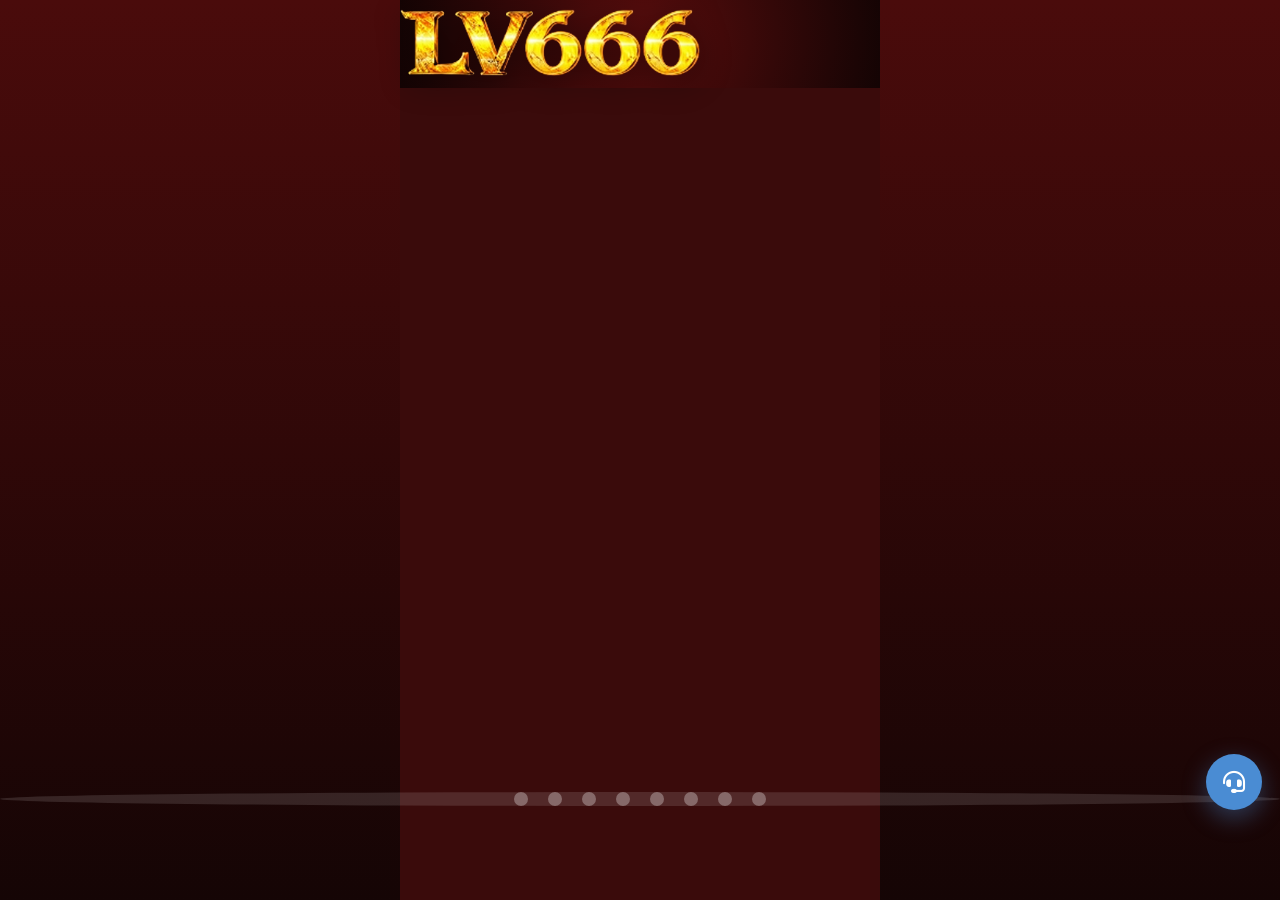
